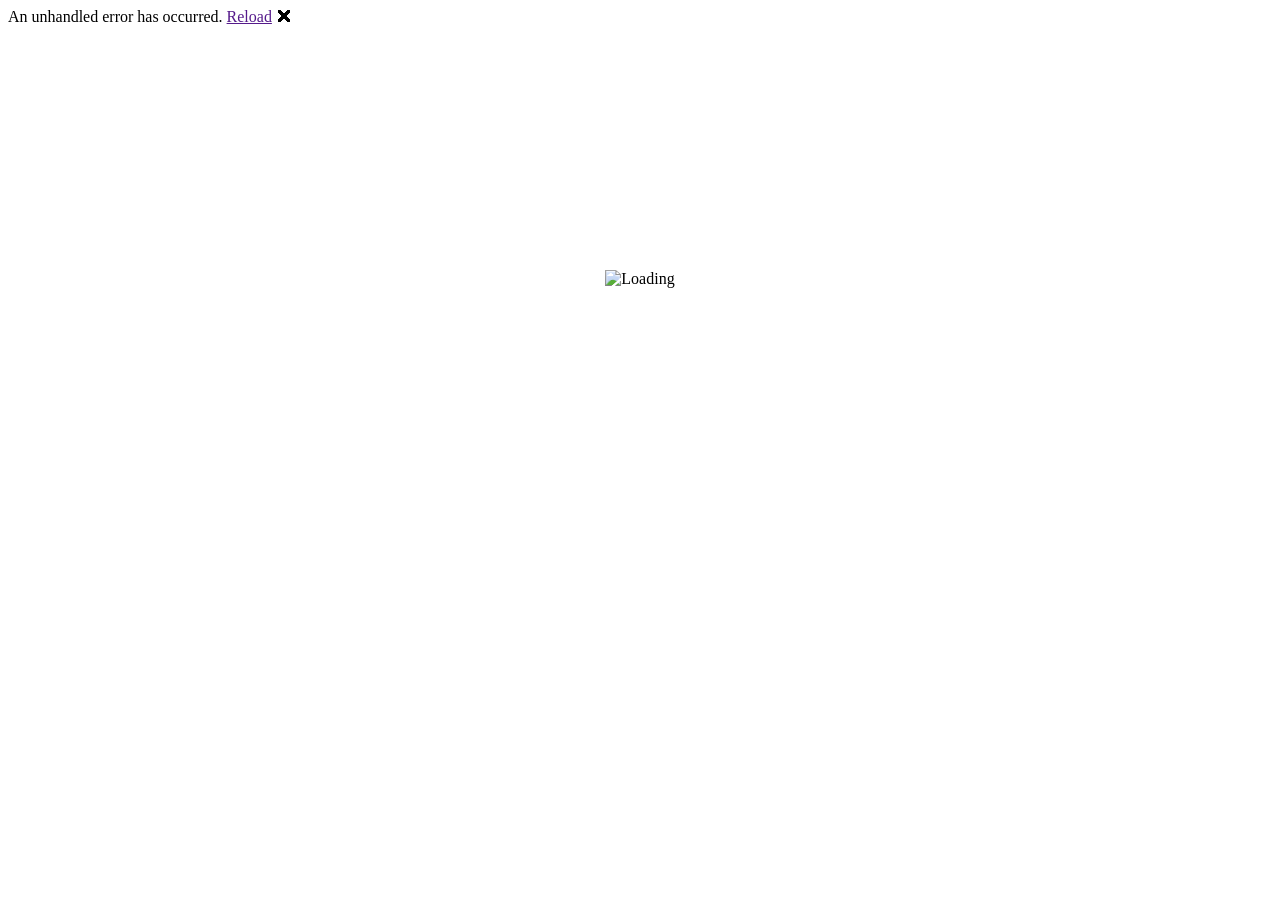
==== wwwroot/index.html @ 27422520 "feat(design-system): v1 dark theme, tokens, Inter, bottom nav + central FAB - HealthspanTheme: full " ====
<!DOCTYPE html>
<html>

<head>
    <meta charset="utf-8" />
    <meta name="viewport" content="width=device-width, initial-scale=1.0, viewport-fit=cover" />
    <title>healthspan_fe_wasm_pwa</title>
    <base href="/" />
    <!-- Design system v1 (docs/design/DESIGN.md §2): Inter 400-800. -->
    <link rel="preconnect" href="https://fonts.googleapis.com" />
    <link rel="preconnect" href="https://fonts.gstatic.com" crossorigin />
    <link href="https://fonts.googleapis.com/css2?family=Inter:wght@400;500;600;700;800&display=swap" rel="stylesheet" />
    <link href="_content/MudBlazor/MudBlazor.min.css" rel="stylesheet" />
        <link href="manifest.json" rel="manifest" />
        <link rel="apple-touch-icon" sizes="512x512" href="icon-512.png" />
        <link href="css/app.css" rel="stylesheet" />
</head>

<body>
  <div id="app">
    <div style="position:absolute; top:30vh; left:0; right:0; text-align:center">
      <div id="loadingAnimation" style="width:100px; height:100px; margin:auto;">
        <img src="icon-512.png" alt="Loading" style="width:100%; height:100%;">
      </div>
    </div>
  </div>

    <div id="blazor-error-ui">
        An unhandled error has occurred.
        <a href="" class="reload">Reload</a>
        <a class="dismiss">🗙</a>
    </div>
    <script src="_framework/blazor.webassembly.js"></script>
    <script src="_content/MudBlazor/MudBlazor.min.js"></script>
    <script type="module">
        import sqlite3InitModule from './js/sqlite/sqlite3-api.mjs';
        globalThis.sqlite3InitModule = sqlite3InitModule;
    </script>
    <script src="js/sqlite/offline-db.js"></script>
    <script src="https://accounts.google.com/gsi/client" async defer></script>
    <script src="js/googleAuth.js"></script>
    <script src="js/app.js"></script>
    <script>navigator.serviceWorker.register('service-worker.js');</script>
</body>

</html>
---- wwwroot/css/app.css ----
/* ── Design Tokens — Design System v1 (docs/design/DESIGN.md §1) ───────── */
:root {
  /* v1 palette (dark-only, single accent) */
  --hs-canvas: #0E1116;
  --hs-card: #161B22;
  --hs-input: #1F2630;
  --hs-raised: #283040;
  --hs-border: #262C36;
  --hs-accent: #1E6FFF;
  --hs-accent-soft: #14233F;
  --hs-done: #2FBF71;
  --hs-pr: #F5B83D;
  --hs-err: #F1545B;
  --hs-t1: #F2F4F8;
  --hs-t2: #A9B1BE;
  --hs-t3: #78818F;

  /* Legacy aliases → v1. Existing component CSS keeps reading these names;
     they now resolve to the v1 palette so one source of truth drives all. */
  --hs-color-primary: var(--mud-palette-primary);
  --hs-color-primary-strong: var(--mud-palette-primary);
  --hs-color-primary-soft: var(--hs-accent-soft);
  --hs-color-secondary: var(--mud-palette-primary);
  --hs-color-secondary-strong: var(--mud-palette-primary);
  --hs-color-success: var(--mud-palette-success);
  --hs-color-warning: var(--mud-palette-warning);
  --hs-color-danger: var(--mud-palette-error);
  --hs-color-info: var(--mud-palette-primary);
  --hs-color-ink: var(--mud-palette-text-primary);
  --hs-color-muted: var(--mud-palette-text-secondary);
  --hs-color-surface: var(--mud-palette-surface);
  --hs-color-background: var(--mud-palette-background);
  --hs-color-border: var(--mud-palette-lines-default);

  --hs-font-family: "Inter", system-ui, -apple-system, BlinkMacSystemFont, "Segoe UI", sans-serif;
  --hs-font-size-sm: 0.875rem;
  --hs-font-size-base: 1rem;
  --hs-font-size-lg: 1.125rem;
  --hs-line-height-compact: 1.25;
  --hs-line-height-body: 1.5;

  /* Radii ladder (DESIGN.md §2): input/chip 8 · card 14 · hero 20 */
  --hs-radius-sm: 8px;
  --hs-radius-input: 8px;
  --hs-radius-button: 10px;
  --hs-radius-card: 14px;
  --hs-radius-panel: 14px;
  --hs-radius-chip: 8px;
  --hs-radius-hero: 20px;

  --hs-space-1: 4px;
  --hs-space-2: 8px;
  --hs-space-3: 12px;
  --hs-space-4: 16px;
  --hs-space-5: 24px;
  --hs-space-6: 32px;
  --hs-space-7: 48px;

  /* No drop shadows in v1 (DESIGN.md §2): depth = surface ladder + 1px border.
     The only elevation allowed is the bottom-sheet scrim. */
  --hs-shadow-card: none;
  --hs-shadow-panel: none;
  --hs-shadow-card-main: none;
  --hs-shadow-sheet: 0 -12px 32px rgba(0, 0, 0, 0.6);
  --hs-shadow-focus: 0 0 0 3px rgba(30, 111, 255, 0.35);

  --hs-content-max: 1280px;
  --hs-touch-target: 44px;
  --hs-topbar-height: 52px;
  --hs-sidebar-width: 264px;
  --hs-bottom-nav-height: 68px;

  /* Legacy aliases: sticky offsets in existing pages read these names; they
     now resolve to the v1 shell bars so sticky elements clear them. */
  --hs-appbar-height: var(--hs-topbar-height);
  --hs-mobile-nav-height: var(--hs-bottom-nav-height);
  --hs-transition-fast: 160ms ease;
}

html {
  font-family: var(--hs-font-family);
}

/* DESIGN.md §2: tabular numbers everywhere — stats, sets, weights align. */
body {
  font-variant-numeric: tabular-nums;
}

:where(a, button, input, select, textarea, [role="button"], [tabindex]:not([tabindex="-1"])):focus-visible {
  outline: 2px solid var(--mud-palette-primary);
  outline-offset: 3px;
  border-radius: var(--hs-radius-sm);
  box-shadow: var(--hs-shadow-focus);
}

/* MudBlazor draws the accessible focus state on the outlined container. */
.mud-input-slot:focus-visible {
  outline: none;
  box-shadow: none;
}

@media (prefers-reduced-motion: reduce) {
  *,
  *::before,
  *::after {
    scroll-behavior: auto !important;
    animation-duration: 0.01ms !important;
    animation-iteration-count: 1 !important;
    transition-duration: 0.01ms !important;
  }
}

/* ── Touch target baseline (WCAG 2.5.5 / Apple HIG) ─────────────────────── */
/* Every control a user taps inside the app bar, page shells and toolbars gets a
   44px hit area. Compact visuals stay compact only where nothing is tappable
   (display chips, meta text). Component rules below may raise a target, never
   shrink one below this baseline. */
.hs-topbar :is(.mud-button-root, .mud-icon-button),
.hs-bottom-nav :is(.mud-button-root, .mud-icon-button, a, button),
.hs-sidebar :is(.mud-button-root, .mud-icon-button, .mud-nav-link),
.hs-settable :is(.mud-button-root, .mud-icon-button, button, input),
.hs-page-shell :is(.mud-button-root, .mud-icon-button, .mud-chip-close-button),
.hs-health-shell :is(.mud-button-root, .mud-icon-button, .mud-chip-close-button),
.hs-page-toolbar :is(.mud-button-root, .mud-icon-button, .mud-chip-close-button),
.hs-login-layout :is(.mud-button-root, .mud-icon-button, .mud-chip-close-button) {
  min-width: var(--hs-touch-target);
  min-height: var(--hs-touch-target);
}

/* MudBlazor sizes the input element with content-box (height + padding), so a bare
   min-height would stack 44px on top of the padding. Only the dense fields — the ones
   that actually render under 44px — get switched to border-box; roomier fields already
   clear the baseline and must not be squeezed. */
.hs-page-shell .mud-input > .mud-input-root.mud-input-root-margin-dense,
.hs-health-shell .mud-input > .mud-input-root.mud-input-root-margin-dense,
.hs-login-layout .mud-input > .mud-input-root.mud-input-root-margin-dense {
  box-sizing: border-box;
  min-height: var(--hs-touch-target);
}

/* A closable chip is a tap target (its close button), so the chip grows with it. */
.hs-page-shell .mud-chip:has(.mud-chip-close-button),
.hs-health-shell .mud-chip:has(.mud-chip-close-button) {
  min-height: var(--hs-touch-target);
}

/* Numeric steppers are a fine-pointer affordance: two 20px buttons stacked inside
   a 44px field can never each reach 44px. On touch, the field itself is the target. */
@media (pointer: coarse) {
  .mud-input-control.mud-input-number-control .mud-input-numeric-spin {
    display: none;
  }
}

/* ── Application shell and shared page primitives ───────────────────────── */
/* ── App shell — Design System v1 (DESIGN.md §4) ───────────────────────── */
/* Mobile-first: topbar + bottom nav (5 slots, central FAB). At ≥1000px the
   bottom nav is replaced by a fixed left sidebar with the same destinations. */
.hs-shell {
  min-height: 100dvh;
  display: flex;
  flex-direction: column;
}

.hs-topbar {
  position: sticky;
  top: 0;
  z-index: 1100;
  display: flex;
  align-items: center;
  gap: var(--hs-space-2);
  min-height: var(--hs-topbar-height);
  padding: var(--hs-space-2) var(--hs-space-4);
  border-bottom: 1px solid var(--hs-border);
  background: rgba(14, 17, 22, 0.92);
  backdrop-filter: blur(12px);
  -webkit-backdrop-filter: blur(12px);
}

.hs-topbar-brand {
  color: var(--hs-t1) !important;
  font-weight: 800 !important;
  letter-spacing: -0.02em;
}

.hs-sidebar {
  display: none;
}

.hs-sidebar-brand {
  display: flex;
  align-items: center;
  gap: var(--hs-space-3);
  padding: var(--hs-space-5) var(--hs-space-4) var(--hs-space-3);
}

.hs-sidebar-cta {
  margin: 0 var(--hs-space-4) var(--hs-space-2);
  border-radius: var(--hs-radius-button) !important;
  font-weight: 700 !important;
}

.hs-brand-mark {
  width: 38px;
  height: 38px;
  display: grid;
  place-items: center;
  flex: 0 0 auto;
  border-radius: 12px;
  background: var(--hs-accent);
  color: #fff;
  font-size: 1.05rem;
  font-weight: 800;
}

.hs-brand-name {
  font-weight: 750 !important;
  letter-spacing: -0.02em;
}

.hs-brand-caption {
  color: var(--mud-palette-text-secondary);
}

.hs-nav-menu {
  padding: var(--hs-space-2) var(--hs-space-3) var(--hs-space-5);
}

.hs-nav-menu .mud-nav-link {
  min-height: 44px;
  margin: 2px 0;
  border-radius: 12px;
}

.hs-nav-menu .mud-nav-link.active {
  font-weight: 700;
}

.hs-main-content {
  min-height: 100vh;
}

.hs-app-content {
  width: 100%;
  max-width: var(--hs-content-max);
  padding-top: var(--hs-space-6);
  padding-bottom: var(--hs-space-7);
}

.hs-page-shell {
  width: 100%;
  display: flex;
  flex-direction: column;
  gap: var(--hs-space-5);
}

.hs-page-shell-narrow {
  max-width: 860px;
  margin: 0 auto;
}

.hs-page-header {
  display: flex;
  align-items: center;
  justify-content: space-between;
  gap: var(--hs-space-5);
  padding: 0;
}

.hs-page-header-copy {
  min-width: 0;
}

.hs-page-title {
  margin: 0;
  color: var(--mud-palette-text-primary);
  font-size: clamp(1.35rem, 2.2vw, 1.75rem);
  font-weight: 720;
  letter-spacing: -0.025em;
  line-height: var(--hs-line-height-compact);
}

.hs-native-page-title {
  margin: 0;
  color: var(--mud-palette-text-primary);
  font-size: clamp(1.65rem, 3vw, 2.15rem);
  font-weight: 760;
  letter-spacing: -0.035em;
  line-height: 1.08;
}

.hs-page-header-actions {
  display: flex;
  flex: 0 0 auto;
  align-items: center;
  gap: var(--hs-space-2);
}

.hs-surface {
  border: 1px solid var(--hs-color-border);
  border-radius: var(--hs-radius-card) !important;
  background: var(--hs-color-surface);
  box-shadow: var(--hs-shadow-card);
}

.hs-form-surface {
  padding: var(--hs-space-5);
}

.hs-form-primary-action {
  margin: var(--hs-space-4) var(--hs-space-2) 0;
}

.hs-toolbar {
  display: flex;
  align-items: center;
  gap: var(--hs-space-2);
  padding: var(--hs-space-3) var(--hs-space-4);
  flex-wrap: wrap;
  border: 1px solid var(--hs-color-border);
  border-radius: var(--hs-radius-card);
  background: var(--hs-color-surface);
}

.hs-detail-page-title {
  max-width: 100%;
  overflow: hidden;
  text-overflow: ellipsis;
  white-space: nowrap;
}

.hs-visually-hidden {
  position: absolute !important;
  width: 1px !important;
  height: 1px !important;
  padding: 0 !important;
  margin: -1px !important;
  overflow: hidden !important;
  clip: rect(0, 0, 0, 0) !important;
  white-space: nowrap !important;
  border: 0 !important;
}

/* ── Bottom nav + FAB (mobile-first, DESIGN.md §4) ──────────────────────── */
.hs-bottom-nav {
  position: fixed;
  right: 0;
  bottom: 0;
  left: 0;
  z-index: 1200;
  display: grid;
  grid-template-columns: repeat(5, minmax(0, 1fr));
  align-items: end;
  min-height: calc(var(--hs-bottom-nav-height) + env(safe-area-inset-bottom));
  padding: 6px 8px max(6px, env(safe-area-inset-bottom));
  border-top: 1px solid var(--hs-border);
  background: rgba(14, 17, 22, 0.92);
  backdrop-filter: blur(12px);
  -webkit-backdrop-filter: blur(12px);
}

.hs-bottom-nav-link {
  display: flex;
  min-width: 0;
  min-height: var(--hs-touch-target);
  align-items: center;
  justify-content: center;
  flex-direction: column;
  gap: 2px;
  border-radius: 12px;
  color: var(--hs-t2);
  font-size: 0.7rem;
  font-weight: 650;
  text-decoration: none;
}

.hs-bottom-nav-link.active {
  color: var(--hs-accent);
}

.hs-fab {
  width: 46px;
  height: 46px;
  margin: 0 auto -14px;
  display: flex;
  align-items: center;
  justify-content: center;
  border: 0;
  border-radius: 14px;
  background: var(--hs-accent);
  color: #fff;
  cursor: pointer;
  box-shadow: 0 0 18px rgba(30, 111, 255, 0.45);
}

/* Green FAB variant for "Finalizar" actions (DESIGN.md §4). */
.hs-fab.hs-fab-done {
  background: var(--hs-done);
  box-shadow: 0 0 18px rgba(47, 191, 113, 0.4);
}

/* ── Hero metric (DESIGN.md §2): 76/800 tracking -3 + micro-label ──────── */
.hs-hero {
  display: flex;
  flex-direction: column;
  gap: var(--hs-space-1);
}

.hs-hero-value {
  font-size: 4.75rem;
  line-height: 1;
  font-weight: 800;
  letter-spacing: -0.045em;
  color: var(--hs-t1);
}

.hs-hero-label {
  font-size: 0.69rem;
  font-weight: 700;
  letter-spacing: 0.1em;
  text-transform: uppercase;
  color: var(--hs-t2);
}

/* ── Set table (DESIGN.md §3): Serie | Anterior | Reps/kg | ✓ ──────────── */
.hs-settable {
  width: 100%;
  border-collapse: collapse;
}

.hs-settable th {
  padding: var(--hs-space-2);
  border-bottom: 1px solid var(--hs-border);
  color: var(--hs-t3);
  font-size: 0.69rem;
  font-weight: 700;
  letter-spacing: 0.1em;
  text-transform: uppercase;
  text-align: left;
}

.hs-settable td {
  padding: var(--hs-space-1) var(--hs-space-2);
  border-bottom: 1px solid var(--hs-border);
  color: var(--hs-t1);
}

.hs-settable-prev {
  color: var(--hs-t3);
  font-size: 0.78rem;
}

.hs-settable-cell {
  min-height: var(--hs-touch-target);
  padding: 8px 10px;
  border: 1px solid var(--hs-border);
  border-radius: var(--hs-radius-input);
  background: var(--hs-input);
  color: var(--hs-t1);
  font: inherit;
}

/* Completed row: done wash 10% + done text (DESIGN.md §3). */
.hs-settable-row-done td {
  background: color-mix(in srgb, var(--hs-done) 10%, transparent);
  color: var(--hs-done);
}

.hs-settable-row-done .hs-settable-prev {
  color: color-mix(in srgb, var(--hs-done) 70%, var(--hs-t3));
}

.hs-main-content {
  padding-bottom: calc(84px + env(safe-area-inset-bottom));
}

@media (max-width: 768px) {
  .hs-app-content {
    padding-top: calc(var(--hs-space-3) + env(safe-area-inset-top));
    padding-left: var(--hs-space-3);
    padding-right: var(--hs-space-3);
  }

  .hs-page-header {
    align-items: flex-start;
    flex-wrap: wrap;
    gap: var(--hs-space-3);
    padding: 0 var(--hs-space-1);
  }

  .hs-page-header-title-only,
  .hs-page-header-with-actions .hs-page-header-copy {
    position: absolute !important;
    width: 1px !important;
    height: 1px !important;
    padding: 0 !important;
    margin: -1px !important;
    overflow: hidden !important;
    clip: rect(0, 0, 0, 0) !important;
    white-space: nowrap !important;
    border: 0 !important;
  }

  .hs-page-header-with-actions {
    justify-content: flex-end;
    width: 100%;
  }

  .hs-native-page-title {
    font-size: 1.45rem;
  }

  .hs-form-surface {
    padding: var(--hs-space-3);
  }

  .hs-form-primary-action {
    position: sticky;
    bottom: 76px;
    z-index: 5;
    margin: var(--hs-space-4) 0 0;
    padding: var(--hs-space-2) 0;
    background: var(--mud-palette-surface);
  }
}

/* ── Desktop shell: sidebar replaces bottom nav at ≥1000px ──────────────── */
@media (min-width: 1000px) {
  .hs-shell {
    display: grid;
    grid-template-columns: var(--hs-sidebar-width) minmax(0, 1fr);
    grid-template-rows: auto minmax(0, 1fr);
  }

  .hs-sidebar {
    grid-row: 1 / 3;
    grid-column: 1;
    display: flex;
    flex-direction: column;
    position: sticky;
    top: 0;
    height: 100dvh;
    border-right: 1px solid var(--hs-border);
    background: var(--hs-card);
    overflow-y: auto;
  }

  .hs-topbar {
    grid-column: 2;
  }

  .hs-main-content {
    grid-column: 2;
    padding-bottom: var(--hs-space-6);
  }

  .hs-bottom-nav {
    display: none;
  }
}

/* ── Loading & Empty State Components ──────────────────────────────────── */
.hs-empty-state,
.hs-error-state {
  display: flex;
  flex-direction: column;
  align-items: center;
  justify-content: center;
  gap: var(--hs-space-2);
  min-height: 180px;
  padding: var(--hs-space-7) var(--hs-space-4);
  text-align: center;
}

.hs-loading-state {
  display: flex;
  flex-direction: column;
  align-items: center;
  justify-content: center;
  min-height: 180px;
  padding: var(--hs-space-6);
}

.hs-state-icon {
  color: var(--hs-color-muted);
  font-size: 3rem !important;
  opacity: 0.65;
}

.hs-error-state .hs-state-icon {
  color: var(--hs-color-danger);
  opacity: 1;
}

.hs-state-copy {
  max-width: 52ch;
  color: var(--hs-color-muted);
}

/* Workout-based training history */
.hs-workout-history-summary {
  color: var(--hs-color-muted);
  font-size: var(--hs-font-size-sm);
}

.hs-workout-history-list {
  display: flex;
  flex-direction: column;
  gap: var(--hs-space-3);
  width: 100%;
}

.hs-workout-session-card {
  overflow: hidden;
  transition:
    border-color var(--hs-transition-fast),
    box-shadow var(--hs-transition-fast);
}

.hs-workout-session-card.is-expanded {
  border-color: color-mix(in srgb, var(--mud-palette-primary) 42%, var(--hs-color-border));
  box-shadow: var(--hs-shadow-panel);
}

.hs-workout-session-toggle {
  width: 100%;
  min-height: 88px;
  display: grid;
  grid-template-columns: minmax(0, 1fr) auto;
  grid-template-rows: auto auto;
  align-items: center;
  gap: var(--hs-space-2) var(--hs-space-3);
  padding: var(--hs-space-4);
  border: 0;
  background: transparent;
  color: inherit;
  font: inherit;
  text-align: left;
  cursor: pointer;
}

.hs-workout-date-block,
.hs-workout-summary-block {
  min-width: 0;
  display: flex;
  flex-direction: column;
  gap: var(--hs-space-1);
}

.hs-workout-date {
  color: var(--hs-color-ink);
  font-size: var(--hs-font-size-lg);
  font-weight: 720;
  letter-spacing: -0.015em;
}

.hs-workout-type,
.hs-workout-metrics,
.hs-workout-exercise-prescription,
.hs-workout-exercise-muscles {
  color: var(--hs-color-muted);
  font-size: var(--hs-font-size-sm);
}

.hs-workout-metrics,
.hs-workout-muscles {
  display: flex;
  align-items: center;
  flex-wrap: wrap;
  gap: var(--hs-space-2);
}

.hs-workout-muscle-chip {
  display: inline-flex;
  align-items: center;
  min-height: 24px;
  padding: 2px 9px;
  border-radius: var(--hs-radius-chip);
  background: color-mix(in srgb, var(--mud-palette-secondary) 12%, transparent);
  color: var(--mud-palette-secondary);
  font-size: 0.75rem;
  font-weight: 650;
}

.hs-workout-expand-icon {
  grid-column: 2;
  grid-row: 1 / span 2;
  color: var(--hs-color-muted);
}

.hs-workout-detail {
  border-top: 1px solid var(--hs-color-border);
  background: color-mix(in srgb, var(--hs-color-background) 58%, transparent);
}

.hs-workout-detail .hs-loading-state {
  min-height: 120px;
  padding: var(--hs-space-4);
}

.hs-workout-exercise-list {
  display: flex;
  flex-direction: column;
}

.hs-workout-exercise-row {
  min-height: 72px;
  display: flex;
  align-items: center;
  justify-content: space-between;
  gap: var(--hs-space-3);
  padding: var(--hs-space-3) var(--hs-space-4);
}

.hs-workout-exercise-row + .hs-workout-exercise-row {
  border-top: 1px solid var(--hs-color-border);
}

.hs-workout-exercise-copy {
  min-width: 0;
  display: flex;
  flex-direction: column;
  gap: 2px;
}

.hs-workout-exercise-name {
  color: var(--hs-color-ink);
  font-weight: 680;
}

.hs-workout-exercise-muscles {
  font-size: 0.75rem;
}

.hs-workout-exercise-actions {
  display: flex;
  gap: var(--hs-space-1);
  flex: 0 0 auto;
}

.hs-workout-edit-link,
.hs-workout-progression-link {
  width: var(--hs-touch-target);
  height: var(--hs-touch-target);
  display: grid;
  place-items: center;
  flex: 0 0 auto;
  border-radius: 50%;
  color: var(--mud-palette-primary);
  text-decoration: none;
}

.hs-workout-edit-link {
  color: var(--mud-palette-secondary);
}

.hs-workout-edit-link:hover {
  background: color-mix(in srgb, var(--mud-palette-secondary) 10%, transparent);
}

.hs-workout-progression-link:hover {
  background: color-mix(in srgb, var(--mud-palette-primary) 10%, transparent);
}

.hs-workout-detail-empty,
.hs-workout-detail-error {
  margin: 0;
  padding: var(--hs-space-4);
  color: var(--hs-color-muted);
}

.hs-workout-detail-error {
  display: flex;
  align-items: center;
  justify-content: space-between;
  gap: var(--hs-space-3);
  color: var(--hs-color-danger);
}

.hs-workout-detail-actions {
  display: flex;
  flex-wrap: wrap;
  justify-content: flex-end;
  gap: var(--hs-space-2);
  padding: var(--hs-space-2) var(--hs-space-4) var(--hs-space-3);
  border-top: 1px solid var(--hs-color-border);
}

.hs-workout-action {
  min-width: var(--hs-touch-target);
  min-height: var(--hs-touch-target);
  display: inline-flex;
  align-items: center;
  justify-content: center;
  padding: 0 var(--hs-space-3);
  border: 0;
  border-radius: var(--hs-radius-sm);
  background: transparent;
  color: var(--mud-palette-primary);
  font: inherit;
  font-weight: 650;
  text-decoration: none;
  cursor: pointer;
}

.hs-workout-action:hover {
  background: color-mix(in srgb, var(--mud-palette-primary) 9%, transparent);
}

.hs-workout-action.is-danger {
  color: var(--hs-color-danger);
}

.hs-workout-action.is-danger:hover {
  background: color-mix(in srgb, var(--hs-color-danger) 9%, transparent);
}

.hs-workout-status {
  color: var(--hs-color-success);
  font-size: var(--hs-font-size-sm);
}

.hs-workout-load-more {
  display: flex;
  flex-direction: column;
  align-items: center;
  gap: var(--hs-space-2);
  padding: var(--hs-space-2) 0 var(--hs-space-4);
}

.hs-workout-load-error {
  color: var(--hs-color-danger);
  font-size: var(--hs-font-size-sm);
}

.hs-workout-sheet-backdrop {
  position: fixed;
  inset: 0;
  z-index: 1500;
  display: flex;
  align-items: flex-end;
  justify-content: center;
  background: rgba(8, 26, 38, 0.52);
}

.hs-workout-sheet {
  width: 100%;
  max-height: min(90vh, 620px);
  overflow-y: auto;
  padding: var(--hs-space-3) var(--hs-space-4)
    calc(var(--hs-space-4) + env(safe-area-inset-bottom));
  border-radius: var(--hs-radius-panel) var(--hs-radius-panel) 0 0;
  background: var(--hs-color-surface);
  box-shadow: var(--hs-shadow-panel);
}

.hs-workout-sheet h2 {
  margin: var(--hs-space-2) 0 var(--hs-space-4);
  color: var(--hs-color-ink);
  font-size: var(--hs-font-size-xl);
}

.hs-workout-sheet-handle {
  width: 40px;
  height: 4px;
  margin: 0 auto;
  border-radius: var(--hs-radius-chip);
  background: var(--hs-color-border);
}

.hs-workout-sheet-fields {
  display: grid;
  gap: var(--hs-space-2);
}

.hs-workout-sheet-fields label {
  margin-top: var(--hs-space-2);
  color: var(--hs-color-muted);
  font-size: var(--hs-font-size-sm);
  font-weight: 650;
}

.hs-workout-sheet-input {
  width: 100%;
  min-height: var(--hs-touch-target);
  padding: 0 var(--hs-space-3);
  border: 1px solid var(--hs-color-border);
  border-radius: var(--hs-radius-sm);
  background: var(--hs-color-background);
  color: var(--hs-color-ink);
  font: inherit;
}

.hs-workout-sheet-copy {
  margin: 0 0 var(--hs-space-4);
  color: var(--hs-color-muted);
}

.hs-workout-sheet-error,
.hs-workout-sheet-fields .validation-message {
  margin: var(--hs-space-2) 0 0;
  color: var(--hs-color-danger);
  font-size: var(--hs-font-size-sm);
}

.hs-workout-sheet-actions {
  display: grid;
  grid-template-columns: 1fr 1fr;
  gap: var(--hs-space-3);
  margin-top: var(--hs-space-5);
}

.hs-workout-duplicate-exercises {
  display: grid;
  gap: var(--hs-space-2);
  margin-top: var(--hs-space-4);
}

.hs-workout-duplicate-all,
.hs-workout-duplicate-exercise {
  display: flex;
  align-items: center;
  gap: var(--hs-space-3);
  min-height: var(--hs-touch-target);
  padding: var(--hs-space-2) var(--hs-space-3);
  border: 1px solid var(--hs-color-border);
  border-radius: var(--hs-radius-sm);
  font-size: var(--hs-font-size-sm);
}

.hs-workout-duplicate-all {
  font-weight: 650;
}

.hs-workout-duplicate-exercise .hs-workout-exercise-prescription {
  margin-left: auto;
  color: var(--hs-color-muted);
}

.hs-workout-sheet-button {
  min-height: var(--hs-touch-target);
  padding: 0 var(--hs-space-3);
  border: 1px solid var(--hs-color-border);
  border-radius: var(--hs-radius-sm);
  background: transparent;
  color: var(--hs-color-ink);
  font: inherit;
  font-weight: 680;
  cursor: pointer;
}

.hs-workout-sheet-button.is-primary {
  border-color: var(--mud-palette-primary);
  background: var(--mud-palette-primary);
  color: var(--mud-palette-primary-text);
}

.hs-workout-sheet-button.is-danger {
  border-color: var(--hs-color-danger);
  background: var(--hs-color-danger);
  color: var(--mud-palette-error-text);
}

.hs-workout-sheet-button:disabled {
  cursor: wait;
  opacity: 0.62;
}

@media (min-width: 769px) {
  .hs-workout-history-list,
  .hs-workout-history-summary,
  .hs-workout-status,
  .hs-workout-load-more {
    max-width: 920px;
    margin-right: auto;
    margin-left: auto;
  }

  .hs-workout-session-toggle {
    grid-template-columns: minmax(180px, 0.7fr) minmax(280px, 1.3fr) auto;
    grid-template-rows: auto;
    padding: var(--hs-space-4) var(--hs-space-5);
  }

  .hs-workout-summary-block {
    flex-direction: row;
    align-items: center;
    justify-content: space-between;
    gap: var(--hs-space-4);
  }

  .hs-workout-expand-icon {
    grid-column: 3;
    grid-row: 1;
  }

  .hs-workout-exercise-row {
    padding-right: var(--hs-space-5);
    padding-left: var(--hs-space-5);
  }

  .hs-workout-sheet-backdrop {
    align-items: center;
    padding: var(--hs-space-5);
  }

  .hs-workout-sheet {
    max-width: 440px;
    padding: var(--hs-space-4) var(--hs-space-5) var(--hs-space-5);
    border-radius: var(--hs-radius-panel);
  }

  .hs-workout-sheet-handle {
    display: none;
  }
}

/* Exercise details */
.hs-exercise-detail-tabs {
  display: flex;
  width: 100%;
  overflow-x: auto;
  border-bottom: 1px solid var(--hs-color-border);
  scrollbar-width: none;
}

.hs-exercise-detail-tabs::-webkit-scrollbar {
  display: none;
}

.hs-exercise-detail-tab {
  min-width: max-content;
  min-height: var(--hs-touch-target);
  flex: 1 0 auto;
  padding: 0 var(--hs-space-3);
  border: 0;
  border-bottom: 2px solid transparent;
  background: transparent;
  color: var(--hs-color-muted);
  font: inherit;
  font-size: var(--hs-font-size-sm);
  font-weight: 650;
  cursor: pointer;
}

.hs-exercise-detail-tab.is-active {
  border-bottom-color: var(--mud-palette-primary);
  color: var(--mud-palette-primary);
}

.hs-analysis-tag-filter {
  display: flex;
  align-items: center;
  gap: var(--hs-space-2);
  width: 100%;
  overflow-x: auto;
  padding: var(--hs-space-2) 0;
  scrollbar-width: none;
}

.hs-analysis-tag-filter::-webkit-scrollbar {
  display: none;
}

.hs-analysis-tag-filter > span {
  color: var(--hs-color-muted);
  font-size: 0.75rem;
  font-weight: 650;
}

.hs-analysis-tag-filter button {
  min-width: max-content;
  min-height: 36px;
  padding: 0 var(--hs-space-3);
  border: 1px solid var(--hs-color-border);
  border-radius: var(--hs-radius-chip);
  background: var(--hs-color-surface);
  color: var(--hs-color-muted);
  font: inherit;
  font-size: var(--hs-font-size-sm);
  cursor: pointer;
}

.hs-analysis-tag-filter button.is-active {
  border-color: var(--mud-palette-primary);
  background: color-mix(in srgb, var(--mud-palette-primary) 10%, var(--hs-color-surface));
  color: var(--mud-palette-primary);
  font-weight: 700;
}

.hs-exercise-detail-content,
.hs-exercise-detail-section {
  width: 100%;
}

.hs-exercise-detail-section {
  display: flex;
  flex-direction: column;
  gap: var(--hs-space-3);
}

.hs-exercise-detail-section > .hs-empty-state,
.hs-exercise-detail-section > .hs-error-state {
  min-height: 260px;
}

.hs-exercise-kpi-grid {
  display: grid;
  grid-template-columns: repeat(2, minmax(0, 1fr));
  gap: var(--hs-space-3);
}

.hs-exercise-kpi {
  min-height: 96px;
  display: flex;
  flex-direction: column;
  justify-content: center;
  gap: var(--hs-space-1);
  padding: var(--hs-space-3);
  border: 1px solid var(--hs-color-border);
  text-align: left;
}

button.hs-exercise-kpi {
  width: 100%;
  color: inherit;
  font: inherit;
  cursor: pointer;
}

.hs-exercise-kpi.is-action {
  border-color: color-mix(in srgb, var(--mud-palette-primary) 40%, var(--hs-color-border));
}

.hs-exercise-kpi strong {
  overflow: hidden;
  color: var(--hs-color-ink);
  font-size: var(--hs-font-size-lg);
  text-overflow: ellipsis;
}

.hs-exercise-kpi span,
.hs-exercise-related-label {
  color: var(--hs-color-muted);
  font-size: 0.75rem;
}

.hs-exercise-overview-card {
  display: flex;
  flex-direction: column;
  gap: var(--hs-space-3);
  padding: var(--hs-space-4);
}

.hs-exercise-overview-card p {
  margin: 0;
  color: var(--hs-color-muted);
}

.hs-exercise-overview-line {
  display: flex;
  align-items: flex-start;
  justify-content: space-between;
  gap: var(--hs-space-3);
}

.hs-exercise-overview-line span {
  color: var(--hs-color-muted);
  font-size: var(--hs-font-size-sm);
}

.hs-exercise-overview-line strong {
  max-width: 68%;
  color: var(--hs-color-ink);
  font-size: var(--hs-font-size-sm);
  text-align: right;
}

.hs-exercise-overview-tags {
  display: flex;
  flex-wrap: wrap;
  gap: var(--hs-space-2);
  padding-top: var(--hs-space-2);
  border-top: 1px solid var(--hs-color-border);
}

.hs-exercise-overview-tags span {
  padding: 4px 10px;
  border-radius: var(--hs-radius-chip);
  background: color-mix(in srgb, var(--mud-palette-secondary) 11%, transparent);
  color: var(--mud-palette-secondary);
  font-size: 0.75rem;
  font-weight: 650;
}

.hs-exercise-inline-error {
  display: flex;
  align-items: center;
  justify-content: space-between;
  gap: var(--hs-space-3);
  padding: var(--hs-space-3);
  border: 1px solid color-mix(in srgb, var(--hs-color-danger) 35%, var(--hs-color-border));
  border-radius: var(--hs-radius-sm);
  color: var(--hs-color-danger);
  font-size: var(--hs-font-size-sm);
}

.hs-exercise-inline-error button {
  min-height: var(--hs-touch-target);
  border: 0;
  background: transparent;
  color: inherit;
  font: inherit;
  font-weight: 700;
  cursor: pointer;
}

.hs-exercise-history-list,
.hs-exercise-related-list {
  display: flex;
  flex-direction: column;
  gap: var(--hs-space-2);
}

.hs-exercise-history-row {
  min-height: 72px;
  display: grid;
  grid-template-columns: minmax(0, 1fr) auto;
  gap: 2px var(--hs-space-3);
  align-items: center;
  padding: var(--hs-space-3) var(--hs-space-4);
  border: 1px solid var(--hs-color-border);
  border-radius: var(--hs-radius-card);
  background: var(--hs-color-surface);
  color: inherit;
  text-decoration: none;
}

a.hs-exercise-history-row:hover {
  border-color: color-mix(in srgb, var(--mud-palette-primary) 38%, var(--hs-color-border));
}

.hs-exercise-history-date {
  color: var(--hs-color-ink);
  font-weight: 680;
}

.hs-exercise-history-prescription {
  grid-column: 1;
  color: var(--hs-color-muted);
  font-size: var(--hs-font-size-sm);
}

.hs-exercise-history-tags {
  grid-column: 1;
  display: flex;
  flex-wrap: wrap;
  gap: var(--hs-space-1);
}

.hs-exercise-history-tags span,
.hs-training-tag-inline {
  color: var(--mud-palette-secondary);
  font-size: 0.75rem;
  font-weight: 650;
}

.hs-exercise-history-tags span::before,
.hs-training-tag-inline::before {
  content: "#";
}

.hs-exercise-history-rm {
  grid-column: 2;
  grid-row: 1 / span 3;
  color: var(--mud-palette-primary);
  font-size: var(--hs-font-size-sm);
  white-space: nowrap;
}

.hs-exercise-trend-card {
  min-height: 340px;
  overflow: hidden;
  padding: var(--hs-space-4) var(--hs-space-3) var(--hs-space-2);
  border: 1px solid var(--hs-color-border);
}

.hs-exercise-trend-header {
  display: flex;
  align-items: flex-start;
  justify-content: space-between;
  gap: var(--hs-space-3);
  padding: 0 var(--hs-space-1);
}

.hs-exercise-trend-header > div:first-child {
  min-width: 0;
  display: flex;
  flex-direction: column;
  gap: 2px;
}

.hs-exercise-trend-header span,
.hs-exercise-trend-header small {
  color: var(--hs-color-muted);
  font-size: 0.75rem;
}

.hs-exercise-trend-header strong {
  color: var(--hs-color-ink);
  font-size: var(--hs-font-size-lg);
}

.hs-exercise-trend-metrics {
  display: inline-flex;
  flex: 0 0 auto;
  padding: 3px;
  border: 1px solid var(--hs-color-border);
  border-radius: var(--hs-radius-chip);
  background: var(--hs-color-background);
}

.hs-exercise-trend-metrics button {
  min-height: 34px;
  padding: 0 var(--hs-space-3);
  border: 0;
  border-radius: var(--hs-radius-chip);
  background: transparent;
  color: var(--hs-color-muted);
  font: inherit;
  font-size: 0.75rem;
  font-weight: 650;
  cursor: pointer;
}

.hs-exercise-trend-metrics button.is-active {
  background: var(--hs-color-surface);
  box-shadow: var(--hs-shadow-card);
  color: var(--mud-palette-primary);
}

.hs-exercise-trend-latest {
  display: flex;
  align-items: baseline;
  gap: var(--hs-space-2);
  padding: var(--hs-space-3) var(--hs-space-1) 0;
  color: var(--hs-color-muted);
  font-size: 0.75rem;
}

.hs-exercise-trend-latest strong {
  color: var(--hs-color-ink);
  font-size: var(--hs-font-size-sm);
}

.hs-exercise-trend-empty {
  min-height: 230px;
  display: grid;
  place-items: center;
  padding: var(--hs-space-5);
  color: var(--hs-color-muted);
  font-size: var(--hs-font-size-sm);
  text-align: center;
}

@media (max-width: 420px) {
  .hs-exercise-trend-header {
    flex-direction: column;
  }

  .hs-exercise-trend-metrics {
    width: 100%;
  }

  .hs-exercise-trend-metrics button {
    flex: 1;
  }
}

.hs-exercise-related-card {
  min-height: 68px;
  display: flex;
  flex-direction: column;
  justify-content: center;
  gap: 2px;
  padding: var(--hs-space-3) var(--hs-space-4);
  border: 1px solid var(--hs-color-border);
  color: inherit;
  text-decoration: none;
}

.hs-exercise-related-card strong {
  color: var(--hs-color-ink);
}

.hs-exercise-related-card > span:last-child {
  color: var(--hs-color-muted);
  font-size: var(--hs-font-size-sm);
}

.hs-exercise-edit-error {
  margin: var(--hs-space-3) 0 0;
  padding: var(--hs-space-3);
  border: 1px solid color-mix(in srgb, var(--hs-color-danger) 35%, var(--hs-color-border));
  border-radius: var(--hs-radius-sm);
  color: var(--hs-color-danger);
  font-size: var(--hs-font-size-sm);
}

.hs-exercise-edit-actions {
  display: grid;
  grid-template-columns: repeat(2, minmax(0, 1fr));
  gap: var(--hs-space-3);
  margin-top: var(--hs-space-4);
}

.hs-exercise-edit-button {
  min-height: var(--hs-touch-target);
  padding: 0 var(--hs-space-3);
  border: 1px solid var(--hs-color-border);
  border-radius: var(--hs-radius-sm);
  background: transparent;
  color: var(--hs-color-ink);
  font: inherit;
  font-weight: 680;
  cursor: pointer;
}

.hs-exercise-edit-button.is-danger {
  border-color: color-mix(in srgb, var(--hs-color-danger) 55%, var(--hs-color-border));
  color: var(--hs-color-danger);
}

.hs-exercise-edit-button.is-danger-filled {
  border-color: var(--hs-color-danger);
  background: var(--hs-color-danger);
  color: var(--mud-palette-error-text);
}

.hs-exercise-edit-button:disabled {
  cursor: wait;
  opacity: 0.62;
}

.hs-exercise-delete-confirmation {
  margin-top: var(--hs-space-4);
  padding: var(--hs-space-4);
  border: 1px solid color-mix(in srgb, var(--hs-color-danger) 42%, var(--hs-color-border));
  border-radius: var(--hs-radius-card);
  background: color-mix(in srgb, var(--hs-color-danger) 5%, var(--hs-color-surface));
}

.hs-exercise-delete-confirmation h2 {
  margin: 0;
  color: var(--hs-color-ink);
  font-size: var(--hs-font-size-lg);
}

.hs-exercise-delete-confirmation p {
  margin: var(--hs-space-2) 0 0;
  color: var(--hs-color-muted);
  font-size: var(--hs-font-size-sm);
}

.hs-delete-confirmation {
  display: flex;
  align-items: center;
  justify-content: space-between;
  gap: var(--hs-space-4);
  margin-top: var(--hs-space-3);
  padding: var(--hs-space-3) var(--hs-space-4);
  border: 1px solid color-mix(in srgb, var(--hs-color-danger) 38%, var(--hs-color-border));
  border-radius: var(--hs-radius-card);
  background: color-mix(in srgb, var(--hs-color-danger) 5%, var(--hs-color-surface));
}

.hs-delete-confirmation-actions {
  display: flex;
  flex: 0 0 auto;
  align-items: center;
  gap: var(--hs-space-2);
}

@media (max-width: 600px) {
  .hs-delete-confirmation {
    align-items: stretch;
    flex-direction: column;
  }

  .hs-delete-confirmation-actions {
    justify-content: flex-end;
  }
}

.hs-training-tag-editor {
  width: 100%;
}

.hs-training-tag-preview {
  display: flex;
  flex-wrap: wrap;
  gap: var(--hs-space-2);
  margin: 0 var(--hs-space-2) var(--hs-space-2);
}

.hs-training-tag-preview span {
  padding: 3px 9px;
  border-radius: var(--hs-radius-chip);
  background: color-mix(in srgb, var(--mud-palette-secondary) 10%, transparent);
  color: var(--mud-palette-secondary);
  font-size: 0.75rem;
  font-weight: 650;
}

.hs-training-tag-preview span::before {
  content: "#";
}

.hs-training-tag-error {
  display: block;
  margin: 0 var(--hs-space-2) var(--hs-space-2);
  color: var(--hs-color-danger);
  font-size: 0.75rem;
}

@media (min-width: 769px) {
  .hs-exercise-detail-tabs,
  .hs-analysis-tag-filter,
  .hs-exercise-detail-content {
    max-width: 920px;
    margin-right: auto;
    margin-left: auto;
  }

  .hs-exercise-detail-tab {
    flex-basis: 25%;
  }

  .hs-exercise-kpi-grid {
    grid-template-columns: repeat(4, minmax(0, 1fr));
  }

  .hs-exercise-related-list {
    display: grid;
    grid-template-columns: repeat(2, minmax(0, 1fr));
  }
}

/* ── Exercise Cards (Exercises.razor) ───────────────────────────────────── */
.hs-exercise-grid {
  display: grid;
  grid-template-columns: repeat(auto-fill, minmax(280px, 1fr));
  gap: 12px;
  margin-bottom: 8px;
}

.hs-main-exercise-card {
  border-left: 4px solid #FFA000 !important;
  box-shadow: var(--hs-shadow-card-main) !important;
}

.hs-exercise-title {
  max-width: 70%;
  min-width: 0;
}

.hs-rep-chip {
  font-size: 0.78rem;
  height: 26px;
}

.hs-volume-chip {
  background-color: var(--hs-color-primary) !important;
  color: #fff !important;
}

/* ── Exercise Type Cards (ExerciseTypes.razor / ExerciseTypeGrid) ────────── */
.hs-et-shell {
  display: flex;
  flex-direction: column;
  gap: 18px;
}

.hs-et-toolbar {
  display: flex;
  flex-direction: column;
  gap: 10px;
  padding: 0;
}

.hs-et-toolbar-row {
  display: flex;
  align-items: center;
  justify-content: space-between;
  gap: 12px;
}

.hs-et-result-count {
  white-space: nowrap;
}

.hs-et-filter-toggle {
  min-width: 0 !important;
}

.hs-et-filters {
  display: grid;
  grid-template-columns: 1fr;
  gap: 10px;
  padding: 14px;
  border: 1px solid var(--mud-palette-lines-default);
  border-radius: 16px;
  background: var(--mud-palette-surface);
}

.hs-et-favourite-filter {
  align-self: center;
  margin: 0;
}

.hs-et-active-filters {
  display: flex;
  flex-wrap: wrap;
  align-items: center;
  gap: 8px;
}

.hs-et-search {
  margin: 0 !important;
}

.hs-et-search .mud-input-control {
  margin-top: 0;
}

.hs-et-search .mud-input-outlined {
  background: var(--mud-palette-surface);
  border-radius: 18px;
}

.hs-et-grid .mud-item {
  display: flex;
}

.hs-et-card {
  width: 100%;
  height: 100%;
  padding: 0 !important;
  overflow: hidden;
  cursor: pointer;
  border: 1px solid var(--mud-palette-lines-default);
  background: var(--mud-palette-surface);
  box-shadow: 0 12px 30px rgba(8, 36, 55, 0.1);
  transition: transform 0.18s ease, box-shadow 0.18s ease, border-color 0.18s ease;
}

.hs-et-card:hover {
  transform: translateY(-4px);
  box-shadow: 0 18px 42px rgba(8, 36, 55, 0.16);
  border-color: rgba(174, 29, 13, 0.18);
}

.hs-et-card:focus-visible {
  outline: 3px solid color-mix(in srgb, var(--mud-palette-primary) 48%, transparent);
  outline-offset: 3px;
}

.hs-et-card-media {
  position: relative;
}

.hs-et-card-photo {
  height: 190px;
  overflow: hidden;
  background-color: color-mix(in srgb, var(--mud-palette-primary) 8%, var(--mud-palette-surface));
  background-image: url('/icon-512.png');
  background-position: center;
  background-repeat: no-repeat;
  background-size: 64px;
}

/* Lazy-loaded card photo: only cards near the viewport fetch their remote image. */
.hs-et-card-photo img {
  display: block;
  width: 100%;
  height: 100%;
  object-fit: cover;
}

.hs-et-media-overlay {
  position: absolute;
  inset: 0;
  display: flex;
  flex-direction: column;
  justify-content: space-between;
  padding: 14px;
  background: linear-gradient(180deg, rgba(9, 23, 38, 0.08) 0%, rgba(9, 23, 38, 0.72) 100%);
  pointer-events: none;
}

.hs-et-media-top {
  display: flex;
  justify-content: flex-start;
}

.hs-et-muscle-pill,
.hs-et-type-pill {
  display: inline-flex;
  align-items: center;
  width: fit-content;
  max-width: 100%;
  padding: 6px 10px;
  border-radius: 999px;
  color: #fff;
  font-size: 0.78rem;
  font-weight: 600;
  line-height: 1.1;
  backdrop-filter: blur(10px);
}

.hs-et-muscle-pill {
  background: rgba(8, 36, 55, 0.48);
}

.hs-et-type-pill {
  background: rgba(174, 29, 13, 0.72);
}

.hs-et-card-content {
  display: flex;
  flex: 1 1 auto;
  flex-direction: column;
  gap: 14px;
  padding: 16px 16px 12px !important;
}

.hs-et-card-header {
  display: flex;
  gap: 12px;
  align-items: flex-start;
  justify-content: space-between;
}

.hs-et-card-title {
  margin: 0;
  min-width: 0;
  font-size: 1.08rem;
  font-weight: 700;
  line-height: 1.2;
  flex: 1 1 auto;
}

.hs-card-tags {
  display: flex;
  flex-wrap: wrap;
  gap: 8px;
  margin-top: 0;
}

.hs-card-tags .mud-chip-root {
  border-radius: 999px;
}

.hs-et-variation-block {
  display: flex;
  flex-direction: column;
  gap: 8px;
}

.hs-et-section-label {
  letter-spacing: 0.02em;
}

.hs-et-variation-tags .mud-chip-root {
  background: rgba(174, 29, 13, 0.08);
  border: 1px solid rgba(174, 29, 13, 0.14);
}

.hs-et-variation-toggle {
  min-width: var(--hs-touch-target) !important;
  min-height: var(--hs-touch-target) !important;
  padding-inline: 6px !important;
}

.hs-et-card-actions {
  display: flex;
  justify-content: flex-end;
  gap: 8px;
  align-items: center;
  padding: 0 16px 16px !important;
}

.hs-et-action-slot {
  display: flex;
  flex: 0 0 auto;
}

.hs-et-action-icon {
  border-radius: 12px !important;
}

.hs-et-card-menu .mud-button-root {
  min-width: var(--hs-touch-target);
  border-radius: 12px;
}

.hs-favourite-btn {
  padding: 4px !important;
  background: rgba(174, 29, 13, 0.08);
  border: 1px solid rgba(174, 29, 13, 0.12);
}

.hs-tag-more {
  opacity: 0.6;
}

/* ── Library pagination (ExerciseTypeGrid) ──────────────────────────────── */
.hs-et-pagination {
  display: flex;
  justify-content: center;
  margin-top: 20px;
}

.hs-et-pagination .mud-pagination-item button {
  min-width: var(--hs-touch-target);
  min-height: var(--hs-touch-target);
}

@media (min-width: 700px) {
  .hs-et-toolbar {
    flex-direction: row;
    align-items: center;
    justify-content: space-between;
  }

  .hs-et-search {
    width: min(520px, 100%);
  }

  .hs-et-filters {
    grid-template-columns: repeat(3, minmax(150px, 1fr)) auto;
    align-items: center;
  }
}

@media (max-width: 699px) {
  .hs-et-card-photo {
    height: 176px;
  }

  .hs-et-card-actions {
    justify-content: flex-end;
  }
}

/* ── Filters Section (ExerciseTypes.razor) ──────────────────────────────── */
.hs-filters-section {
  background: linear-gradient(135deg, #035960, #01474d);
  color: #fff;
  border-radius: var(--hs-radius-card);
  padding: 20px;
  margin-bottom: 20px;
  box-shadow: 0 8px 24px rgba(3, 89, 96, 0.2);
}

.hs-filters-section :deep input::placeholder { color: rgba(255,255,255,0.7); }
.hs-filters-section :deep .mud-input-outlined { color: #fff; }
.hs-filters-section :deep .mud-input-outlined-border { border-color: rgba(255,255,255,0.5); }

/* ── Settings Page ──────────────────────────────────────────────────────── */
.hs-image-preview {
  max-width: 100%;
  max-height: 120px;
  border-radius: 8px;
  margin: 8px 0;
  object-fit: contain;
}

@keyframes heartbeat {
  0%, 100% { transform: scale(1); }
  25%, 75% { transform: scale(1.1); }
}

#loadingAnimation img, #slowLoadingAnimation img {
  animation: heartbeat 1s ease-in-out infinite;
}

@keyframes slow-heartbeat {
  0%, 100% { transform: scale(1); }
  50% { transform: scale(1.1); }
}
.metrics-grid {
  max-width: 800px; /* Control the max-width for a more compact layout */
  margin: 0 auto;
}

.fixed-create-button {
  position: fixed;
  bottom: 20px;
  right: 20px;
  z-index: 1000;
}

/* Consistent rounding for input fields */
.input-field, .rounded-button, .google-button {
  border-radius: 15px !important;
}

/* Login Page Styling */
.login-page {
  display: flex;
  min-height: 100dvh;
  width: 100%;
}

.hs-login-layout,
.hs-login-layout-content {
  min-height: 100dvh;
  width: 100%;
}

.hs-login-layout-content {
  display: flex;
  align-items: center;
  justify-content: center;
}

.login-left {
  background: linear-gradient(135deg, #4d9f95, #1a3c3b);
  color: #fff;
  width: 50%;
  display: flex;
  align-items: center;
  justify-content: center;
  padding: 2rem;
  box-sizing: border-box;
}

.login-right {
  background-color: var(--hs-color-background);
  width: 50%;
  display: flex;
  justify-content: center;
  align-items: center;
  padding: 2rem;
  box-sizing: border-box;
}

/* Tagline and Feature List */
.tagline-container {
  max-width: 500px;
  text-align: left;
}

.headline {
  font-weight: 700;
}

.features-list {
  list-style-type: none;
  padding: 0;
  margin-top: 1rem;
}

.features-list li {
  margin-bottom: 0.75rem;
  font-size: 1.1rem;
}

/* Form and Button Styles */
.login-container {
  max-width: 400px;
  width: 100%;
  padding: 2rem;
}

.login-form {
  background-color: var(--hs-color-surface);
  padding: 2rem;
  border-radius: 15px;
}

.hs-login-title {
  margin-bottom: var(--hs-space-5);
}

.input-field {
  margin-bottom: 15px;
  background-color: var(--hs-color-background);
  border: none;
  box-shadow: inset 0 2px 4px rgba(0, 0, 0, 0.1);
}

/* Input Padding for Consistency */
.input-field input {
  padding: 10px 15px;
}

.google-button {
  margin-top: 1.5rem;
  border: 1px solid var(--hs-color-border);
}

.google-button:hover {
  border-color: var(--hs-color-muted);
}

/* Error Message Styling */
.mud-input-error {
  color: var(--hs-color-danger) !important;
  font-size: 0.875rem;
}

/* Mobile Layout Adjustments */
@media (max-width: 768px) {
  .login-page {
      flex-direction: column;
  }

  .login-left {
      display: none;
  }

  .login-right {
      width: 100%;
      min-height: 100dvh;
      padding: 1rem;
      background: linear-gradient(135deg, #4d9f95, #1a3c3b);
  }

  .login-container {
      padding: 1rem;
      box-shadow: none;
  }

  .fixed-create-button {
      bottom: calc(84px + env(safe-area-inset-bottom));
  }
}
.only-mobile {
  display: none; /* Hide by default */
}
.hide-on-mobile {
  display: block; /* Visible by default */
}


/* Larger Screen Adjustments */
@media (min-width: 950px) {
  .login-left, .login-right {
      padding: 2rem 4rem;
  }
}
@media (max-width: 600px) {
  .hide-on-mobile {
      display: none;
  }
  .only-mobile {
    display: block; /* Display on mobile */
}

  .table-responsive {
      overflow-x: auto;
  }
  .compact-column {
    padding: 0.25rem; /* Even smaller padding on mobile */
    width: auto; /* Ensure width auto-adjusts */
  }
  .small-indentation-column {
    width: 5px; /* Reduce width for indentation */
    padding-left: 0.5rem; /* Slight left padding for indentation */
    text-align: left;
}
}

.hs-table-cell-custom-group {
  font-weight: 500;
}
/* CSS for the small column used for indentation */
.small-indentation-column {
  width: 0px; /* Adjust width as needed */
  padding-left: 0px; /* Adjust this for indentation effect */
  text-align: left;
}/* General table cell adjustments */

/* ── Health Analytics ───────────────────────────────────────────────────── */
.hs-health-shell {
  color: var(--mud-palette-text-primary);
  display: flex;
  flex-direction: column;
  gap: 18px;
}

.hs-page-hero {
  display: flex;
  justify-content: space-between;
  align-items: flex-start;
  gap: 20px;
  padding: 24px 26px;
  background:
    radial-gradient(circle at top right, rgba(5, 160, 172, 0.12), transparent 34%),
    var(--mud-palette-surface);
  border: 1px solid var(--mud-palette-lines-default);
  border-radius: 20px;
  box-shadow: 0 10px 24px rgba(13, 33, 36, 0.05);
}

.hs-dashboard-hero {
  display: flex;
  justify-content: space-between;
  align-items: stretch;
  gap: 20px;
  padding: 26px;
  background:
    radial-gradient(circle at top right, rgba(255,255,255,0.12), transparent 30%),
    linear-gradient(135deg, #0d5a61 0%, #103f45 100%);
  color: #f5fbfb;
  border-radius: 22px;
  box-shadow: 0 20px 44px rgba(8, 45, 49, 0.18);
}

.hs-dashboard-hero-copy {
  max-width: 560px;
  color: rgba(245, 251, 251, 0.82);
  margin-top: 8px;
}

.hs-dashboard-hero-copy-block {
  display: flex;
  flex-direction: column;
  gap: 8px;
}

.hs-dashboard-eyebrow {
  color: rgba(227, 246, 245, 0.72);
  letter-spacing: 0.12em;
}

.hs-dashboard-title {
  line-height: 1.05;
}

.hs-dashboard-hero-side {
  min-width: 220px;
  display: flex;
  flex-direction: column;
  align-items: flex-end;
  justify-content: space-between;
  gap: 14px;
}

.hs-dashboard-side-copy {
  max-width: 220px;
  text-align: right;
  color: rgba(245, 251, 251, 0.72);
}

.hs-dashboard-hero-stats {
  display: grid;
  grid-template-columns: repeat(3, minmax(0, 1fr));
  gap: 12px;
  margin-top: 8px;
}

.hs-hero-stat {
  padding: 12px 14px;
  border: 1px solid var(--hs-border);
  border-radius: var(--hs-radius-card);
  background: var(--hs-card);
}

.hs-hero-stat-value {
  display: block;
  font-size: 1.5rem;
  font-weight: 800;
  letter-spacing: -0.02em;
  color: var(--hs-t1);
}

.hs-hero-stat-label {
  display: block;
  font-size: 0.69rem;
  font-weight: 700;
  letter-spacing: 0.1em;
  text-transform: uppercase;
  color: var(--hs-t2);
}

.hs-health-panel {
  padding: 20px;
  border: 1px solid var(--mud-palette-lines-default);
  background: var(--mud-palette-surface);
  box-shadow: 0 18px 36px rgba(16, 42, 45, 0.055);
  border-radius: 20px;
}

.hs-health-profile-shell {
  align-items: center;
}

.hs-health-profile-card {
  width: min(100%, 640px);
}

.hs-health-profile-form {
  display: flex;
  flex-direction: column;
  gap: 16px;
}

.hs-subpanel {
  padding: 14px;
  border: 1px solid var(--mud-palette-lines-default);
  background: var(--mud-palette-background-grey);
  border-radius: 18px;
}

.hs-sticky-panel {
  position: sticky;
  top: 92px;
}

.hs-muted-copy {
  color: rgba(22, 48, 54, 0.68);
}

.hs-filter-stack {
  display: flex;
  flex-wrap: wrap;
  gap: 12px;
}

.hs-mobile-note {
  display: block;
  max-width: 40rem;
  color: rgba(22, 48, 54, 0.72);
}

.hs-health-card-grid,
.hs-dashboard-card-grid,
.hs-assessment-grid,
.hs-alert-grid,
.hs-widget-list {
  display: grid;
  gap: 14px;
}

.hs-health-card-grid {
  grid-template-columns: repeat(auto-fill, minmax(240px, 1fr));
}

.hs-dashboard-card-grid {
  grid-template-columns: repeat(auto-fit, minmax(200px, 1fr));
}

.hs-assessment-grid {
  grid-template-columns: repeat(auto-fit, minmax(280px, 1fr));
}

.hs-alert-grid,
.hs-widget-list {
  grid-template-columns: 1fr;
}

.hs-section-stack,
.hs-status-section {
  display: flex;
  flex-direction: column;
  gap: 14px;
}

.hs-biomarker-card,
.hs-list-card,
.hs-widget-card {
  width: 100%;
  border: 1px solid var(--mud-palette-lines-default);
  border-radius: 16px;
  background: var(--mud-palette-surface);
  padding: 16px;
  text-align: left;
  transition: border-color 0.15s ease, box-shadow 0.15s ease, transform 0.15s ease;
}

.hs-biomarker-card.compact {
  padding: 14px;
}

.hs-list-card {
  display: block;
  margin-bottom: 12px;
}

.hs-status-card-pending {
  border-color: rgba(217, 119, 6, 0.24);
  background: linear-gradient(180deg, rgba(255, 251, 235, 0.98), #ffffff 100%);
}

.hs-status-card-problem {
  border-color: rgba(185, 28, 28, 0.18);
  background: linear-gradient(180deg, rgba(254, 242, 242, 0.98), #ffffff 100%);
}

.hs-status-card-processed {
  border-color: rgba(15, 95, 103, 0.14);
  background: linear-gradient(180deg, rgba(244, 248, 248, 0.98), #ffffff 100%);
}

.hs-biomarker-card:hover,
.hs-list-card:hover,
.hs-widget-card:hover {
  border-color: rgba(15, 95, 103, 0.28);
  box-shadow: 0 14px 30px rgba(15, 95, 103, 0.08);
  transform: translateY(-1px);
}

.hs-biomarker-card.is-selected,
.hs-list-card.is-selected {
  border-color: #0f5f67;
  box-shadow: 0 16px 34px rgba(15, 95, 103, 0.14);
}

.hs-biomarker-header,
.hs-list-card-row,
.hs-detail-heading,
.hs-alert-action-row,
.hs-alert-list-item,
.hs-widget-card,
.hs-history-item {
  display: flex;
  justify-content: space-between;
  align-items: flex-start;
  gap: 12px;
}

.hs-list-card-meta,
.hs-kpi-subtitle,
.hs-kpi-trend,
.hs-biomarker-category,
.hs-biomarker-range,
.hs-biomarker-meta,
.hs-sparkline-empty {
  color: rgba(22, 48, 54, 0.68);
}

.hs-list-card-title,
.hs-biomarker-name {
  font-size: 1rem;
  font-weight: 700;
}

.hs-list-card-footnote,
.hs-coverage-inline {
  margin-top: 8px;
  font-size: 0.78rem;
  color: rgba(22, 48, 54, 0.68);
}

.hs-list-card-actions {
  display: flex;
  flex-wrap: wrap;
  gap: 8px;
  margin-top: 12px;
}

.hs-list-card-subtitle,
.hs-biomarker-category {
  font-size: 0.86rem;
}

.hs-biomarker-value,
.hs-kpi-value {
  margin-top: 10px;
  font-size: clamp(1.45rem, 3vw, 2rem);
  font-weight: 700;
  letter-spacing: -0.03em;
}

.hs-biomarker-value-row {
  display: flex;
  justify-content: space-between;
  align-items: center;
  gap: 10px;
}

.hs-biomarker-reference-badge {
  flex-shrink: 0;
  padding: 6px 10px;
  border-radius: 999px;
  background: #edf4f4;
  color: #33585e;
  font-size: 0.78rem;
  font-weight: 600;
}

.hs-biomarker-range,
.hs-biomarker-meta,
.hs-kpi-label,
.hs-kpi-subtitle,
.hs-kpi-trend {
  font-size: 0.86rem;
}

.hs-biomarker-meta {
  display: flex;
  justify-content: space-between;
  gap: 12px;
  margin: 8px 0 10px;
}

.hs-kpi-card {
  padding: 16px;
  border-radius: 16px;
  border: 1px solid var(--mud-palette-lines-default);
  background: var(--mud-palette-surface);
}

.hs-assessment-grid .hs-assessment-field .mud-input-label {
  background: var(--mud-palette-background-grey);
}

.hs-kpi-card-dashboard {
  display: flex;
  flex-direction: column;
  gap: 6px;
  min-height: 170px;
}

.hs-kpi-card-neutral {
  background: linear-gradient(180deg, #ffffff 0%, #f4f8f8 100%);
}

.hs-kpi-topline,
.hs-section-heading {
  display: flex;
  justify-content: space-between;
  align-items: flex-start;
  gap: 12px;
}

.hs-kpi-trend-pill {
  display: inline-flex;
  align-self: flex-start;
  margin-top: auto;
  padding: 6px 10px;
  border-radius: 999px;
  background: rgba(255, 255, 255, 0.12);
  border: 1px solid rgba(15, 95, 103, 0.08);
}

.hs-kpi-card-accent {
  background: linear-gradient(160deg, #0f5f67 0%, #176d74 100%);
  color: #f5fbfb;
}

.hs-kpi-card-accent .hs-kpi-label,
.hs-kpi-card-accent .hs-kpi-subtitle,
.hs-kpi-card-accent .hs-kpi-trend {
  color: rgba(245, 251, 251, 0.8);
}

.hs-kpi-card-accent .hs-kpi-trend-pill {
  background: rgba(255, 255, 255, 0.1);
  border-color: rgba(255, 255, 255, 0.12);
}

.hs-coverage-grid {
  display: grid;
  grid-template-columns: repeat(3, minmax(0, 1fr));
  gap: 10px;
}

.hs-coverage-card {
  display: flex;
  flex-direction: column;
  gap: 4px;
  padding: 12px 14px;
  border-radius: 14px;
  background: var(--mud-palette-background-grey);
  border: 1px solid var(--mud-palette-lines-default);
}

.hs-coverage-label {
  font-size: 0.76rem;
  color: rgba(22, 48, 54, 0.62);
  text-transform: uppercase;
  letter-spacing: 0.06em;
}

.hs-coverage-value {
  font-size: 1rem;
  font-weight: 700;
  color: #14343a;
}

.hs-omitted-marker-strip {
  display: flex;
  flex-direction: column;
  gap: 10px;
  padding: 12px 14px;
  border-radius: 14px;
  background: var(--mud-palette-background-grey);
  border: 1px dashed rgba(15, 95, 103, 0.2);
}

.hs-omitted-marker-label {
  font-size: 0.82rem;
  font-weight: 700;
  color: rgba(22, 48, 54, 0.72);
}

.hs-omitted-marker-chips {
  display: flex;
  flex-wrap: wrap;
  gap: 8px;
}

.hs-soft-alert {
  border-radius: 14px;
}

.hs-marker-grid {
  display: grid;
  grid-template-columns: repeat(auto-fit, minmax(220px, 1fr));
  gap: 12px;
}

.hs-marker-card {
  padding: 16px;
  border-radius: 16px;
  border: 1px solid rgba(15, 95, 103, 0.1);
  background: linear-gradient(180deg, #ffffff 0%, #f7fbfb 100%);
}

.hs-marker-card-header,
.hs-review-meta-grid {
  display: grid;
  gap: 12px;
}

.hs-marker-card-header {
  grid-template-columns: minmax(0, 1fr) auto;
  align-items: start;
}

.hs-review-meta-grid {
  grid-template-columns: repeat(2, minmax(0, 1fr));
}

.hs-review-table .mud-table-container {
  overflow-x: auto;
}

.hs-review-table .mud-input,
.hs-review-table .mud-input-control,
.hs-review-table .mud-input-slot {
  min-width: 120px;
}

.hs-alert-card {
  display: grid;
  grid-template-columns: auto 1fr auto;
  align-items: center;
  gap: 14px;
  padding: 14px 16px;
  border-radius: 16px;
  border: 1px solid rgba(15, 95, 103, 0.08);
  background: var(--mud-palette-surface);
}

.hs-alert-card-warning {
  background: linear-gradient(90deg, rgba(238, 172, 17, 0.09) 0%, rgba(255,255,255,0.96) 32%);
  border-left: 4px solid #d97706;
}

.hs-alert-card-info {
  background: linear-gradient(90deg, rgba(36, 99, 235, 0.08) 0%, rgba(255,255,255,0.96) 32%);
  border-left: 4px solid #2563eb;
}

.hs-alert-card-error {
  background: linear-gradient(90deg, rgba(220, 38, 38, 0.08) 0%, rgba(255,255,255,0.96) 32%);
  border-left: 4px solid #dc2626;
}

.hs-alert-card-success {
  background: linear-gradient(90deg, rgba(22, 163, 74, 0.08) 0%, rgba(255,255,255,0.96) 32%);
  border-left: 4px solid #16a34a;
}

.hs-alert-icon-shell {
  width: 40px;
  height: 40px;
  display: inline-flex;
  align-items: center;
  justify-content: center;
  border-radius: 12px;
  background: rgba(255, 255, 255, 0.75);
}

.hs-alert-title {
  font-weight: 700;
  font-size: 0.98rem;
}

.hs-alert-message {
  color: rgba(22, 48, 54, 0.7);
  font-size: 0.92rem;
  margin-top: 2px;
}

.hs-alert-copy {
  min-width: 0;
}

.hs-adaptation-summary-card {
  min-height: 0;
}

.hs-adaptation-columns {
  display: grid;
  grid-template-columns: repeat(2, minmax(0, 1fr));
  gap: 14px;
}

.hs-adaptation-row {
  padding: 10px 0;
  border-bottom: 1px solid rgba(15, 95, 103, 0.08);
}

.hs-adaptation-row:last-child {
  border-bottom: none;
}

.hs-table-stack {
  display: flex;
  flex-direction: column;
  gap: 4px;
}

.hs-detail-chip-group {
  display: flex;
  flex-wrap: wrap;
  justify-content: flex-end;
  gap: 8px;
}

.hs-delta-up {
  color: #107569;
}

.hs-delta-down {
  color: #b42318;
}

.hs-trend-chart-shell {
  padding-top: 8px;
}

.hs-profile-shell {
  gap: 20px;
}

.hs-profile-hero {
  display: flex;
  justify-content: space-between;
  align-items: stretch;
  gap: 24px;
  padding: 28px;
  background:
    radial-gradient(circle at top right, rgba(255, 255, 255, 0.16), transparent 28%),
    linear-gradient(135deg, #133f44 0%, #0f5f67 52%, #0b7d86 100%);
  color: #f4fbfb;
  border-radius: 24px;
  box-shadow: 0 22px 46px rgba(12, 56, 60, 0.18);
}

.hs-profile-hero-copy {
  display: flex;
  flex-direction: column;
  gap: 10px;
  max-width: 620px;
}

.hs-profile-hero-copy-text,
.hs-profile-identity {
  color: rgba(244, 251, 251, 0.78);
}

.hs-profile-chip-row {
  display: flex;
  flex-wrap: wrap;
  gap: 8px;
}

.hs-profile-hero-stats {
  display: grid;
  grid-template-columns: repeat(2, minmax(0, 1fr));
  gap: 12px;
  min-width: 360px;
  width: 100%;
}

.hs-hero-stat-emphasis {
  grid-column: span 2;
  background: rgba(255, 255, 255, 0.12);
}

.hs-hero-stat-emphasis .hs-hero-stat-value {
  font-size: clamp(1.8rem, 3vw, 2.4rem);
}

.hs-hero-stat-foot {
  display: block;
  margin-top: 8px;
  font-size: 0.78rem;
  color: rgba(245, 251, 251, 0.7);
}

.hs-profile-week-select {
  min-width: 220px;
}

.hs-profile-filter-row {
  display: flex;
  justify-content: space-between;
  align-items: center;
  gap: 12px;
  flex-wrap: wrap;
}

.hs-profile-panel-rich {
  display: flex;
  flex-direction: column;
  gap: 16px;
}

.hs-profile-decision-panel {
  background:
    radial-gradient(circle at top right, rgba(174, 29, 13, 0.07), transparent 34%),
    linear-gradient(180deg, rgba(255, 255, 255, 0.98), rgba(247, 250, 250, 0.98));
}

.hs-profile-focus-strip {
  display: flex;
  flex-wrap: wrap;
  gap: 8px;
}

.hs-profile-focus-strip-tight {
  gap: 6px;
}

.hs-profile-summary-grid {
  display: grid;
  grid-template-columns: repeat(2, minmax(0, 1fr));
  gap: 12px;
}

.hs-profile-summary-card {
  padding: 14px;
  border-radius: 16px;
  border: 1px solid rgba(15, 95, 103, 0.08);
  background: linear-gradient(180deg, #ffffff 0%, #f5f9f9 100%);
}

.hs-profile-summary-label {
  font-size: 0.8rem;
  text-transform: uppercase;
  letter-spacing: 0.06em;
  color: rgba(22, 48, 54, 0.62);
}

.hs-profile-summary-value {
  margin-top: 6px;
  font-size: 1.6rem;
  font-weight: 700;
  color: #17373c;
}

.hs-profile-insight-banner {
  padding: 16px 18px;
  border-radius: 18px;
  border: 1px solid rgba(15, 95, 103, 0.12);
  background: linear-gradient(135deg, rgba(15, 95, 103, 0.08), rgba(255, 255, 255, 0.96));
}

.hs-profile-insight-title {
  font-size: 0.78rem;
  font-weight: 700;
  letter-spacing: 0.08em;
  text-transform: uppercase;
  color: rgba(22, 48, 54, 0.62);
}

.hs-profile-insight-copy {
  margin-top: 6px;
  color: var(--mud-palette-text-primary);
  line-height: 1.5;
}

.hs-profile-section {
  display: flex;
  flex-direction: column;
  gap: 12px;
}

.hs-profile-anchor-card {
  display: flex;
  justify-content: space-between;
  align-items: center;
  gap: 14px;
  padding: 14px 16px;
  border-radius: 18px;
  border: 1px solid rgba(15, 95, 103, 0.1);
  background: var(--mud-palette-surface);
}

.hs-profile-anchor-meta {
  display: flex;
  flex-direction: column;
  align-items: flex-end;
  gap: 4px;
  font-size: 0.82rem;
  font-weight: 700;
  color: #17373c;
}

.hs-profile-muscle-row {
  display: grid;
  grid-template-columns: minmax(0, 1fr) minmax(180px, 220px);
  gap: 14px;
  align-items: center;
  padding: 10px 0;
  border-bottom: 1px solid rgba(15, 95, 103, 0.08);
}

.hs-profile-muscle-row:last-child {
  border-bottom: none;
}

.hs-profile-muscle-bar-shell {
  position: relative;
  height: 16px;
  border-radius: 999px;
  background: #edf3f4;
  overflow: hidden;
}

.hs-profile-muscle-bar {
  height: 100%;
  min-width: 12%;
  border-radius: 999px;
}

.hs-profile-muscle-value {
  position: absolute;
  right: 10px;
  top: 50%;
  transform: translateY(-50%);
  font-size: 0.76rem;
  font-weight: 700;
  color: #17373c;
}

.hs-profile-session-grid {
  display: grid;
  grid-template-columns: repeat(auto-fit, minmax(320px, 1fr));
  gap: 16px;
}

.hs-profile-session-card {
  display: flex;
  flex-direction: column;
  gap: 14px;
  padding: 18px;
  border-radius: 20px;
  border: 1px solid rgba(15, 95, 103, 0.1);
  background:
    radial-gradient(circle at top right, rgba(15, 95, 103, 0.07), transparent 30%),
    linear-gradient(180deg, #ffffff 0%, #f6faf9 100%);
  box-shadow: 0 14px 28px rgba(15, 95, 103, 0.06);
}

.hs-profile-session-head {
  display: flex;
  justify-content: space-between;
  align-items: flex-start;
  gap: 12px;
}

.hs-profile-session-summary {
  display: flex;
  flex-direction: column;
  align-items: flex-end;
  gap: 4px;
  font-size: 0.82rem;
  font-weight: 700;
  color: #17373c;
}

.hs-profile-exercise-stack {
  display: flex;
  flex-direction: column;
  gap: 10px;
}

.hs-profile-exercise-card {
  display: flex;
  flex-direction: column;
  gap: 8px;
  padding: 14px;
  border-radius: 16px;
  border: 1px solid rgba(15, 95, 103, 0.08);
  background: rgba(255, 255, 255, 0.88);
}

.hs-profile-exercise-head {
  display: flex;
  justify-content: space-between;
  align-items: flex-start;
  gap: 12px;
}

.hs-profile-exercise-name {
  font-size: 0.98rem;
  font-weight: 700;
  color: var(--mud-palette-text-primary);
}

.hs-profile-exercise-load {
  flex-shrink: 0;
  font-size: 0.9rem;
  font-weight: 800;
  color: #ae1d0d;
}

.hs-profile-exercise-meta {
  display: flex;
  flex-wrap: wrap;
  gap: 8px 12px;
  font-size: 0.82rem;
  color: rgba(22, 48, 54, 0.72);
}

.hs-profile-tag-row {
  display: flex;
  flex-wrap: wrap;
  gap: 6px;
}

.hs-profile-inline-tag {
  display: inline-flex;
  align-items: center;
  padding: 4px 8px;
  border-radius: 999px;
  background: rgba(15, 95, 103, 0.09);
  color: #0f5f67;
  font-size: 0.74rem;
  font-weight: 700;
}

.hs-body-map-shell {
  display: flex;
  flex-direction: column;
  gap: 18px;
  margin-top: 18px;
}

.hs-body-map-stage {
  padding: 18px;
  border-radius: 20px;
  background:
    radial-gradient(circle at 50% 0%, rgba(15, 95, 103, 0.08), transparent 34%),
    linear-gradient(180deg, #f9fbfb 0%, #eef4f4 100%);
  border: 1px solid rgba(15, 95, 103, 0.08);
}

.hs-body-map-svg {
  width: 100%;
  max-height: 520px;
}

.hs-body-base {
  fill: rgba(222, 229, 231, 0.7);
  stroke: #bdcbd0;
  stroke-width: 1.35;
  stroke-linejoin: round;
}

.hs-body-muscle {
  stroke-width: 1.25;
  stroke-linejoin: round;
}

.hs-body-detail {
  fill: none;
  stroke: rgba(255, 255, 255, 0.68);
  stroke-width: 1;
}

.hs-body-figure-label {
  font-size: 0.8rem;
  font-weight: 700;
  fill: rgba(22, 48, 54, 0.7);
  text-transform: uppercase;
  letter-spacing: 0.08em;
}

.hs-body-scale {
  display: flex;
  align-items: center;
  justify-content: flex-end;
  gap: 10px;
  font-size: 0.78rem;
  color: rgba(22, 48, 54, 0.62);
}

.hs-body-scale-bar {
  width: 120px;
  height: 10px;
  border-radius: 999px;
  background: linear-gradient(90deg, rgb(233, 239, 240), rgb(174, 29, 13));
}

.hs-body-map-legend {
  display: grid;
  grid-template-columns: repeat(auto-fit, minmax(220px, 1fr));
  gap: 10px;
}

.hs-body-map-legend-item {
  display: flex;
  justify-content: space-between;
  align-items: center;
  gap: 12px;
  padding: 12px 14px;
  border-radius: 16px;
  background: var(--mud-palette-surface);
  border: 1px solid rgba(15, 95, 103, 0.08);
}

.hs-body-map-legend-copy {
  display: flex;
  flex-direction: column;
}

.hs-body-map-legend-label {
  font-weight: 700;
  color: #17373c;
}

.hs-body-map-legend-meta {
  font-size: 0.78rem;
  color: rgba(22, 48, 54, 0.62);
}

.hs-body-map-legend-metric {
  display: flex;
  align-items: center;
  gap: 10px;
  font-size: 0.82rem;
  font-weight: 700;
  color: #17373c;
}

.hs-body-map-legend-dot {
  width: 12px;
  height: 12px;
  border-radius: 999px;
  display: inline-block;
}

.hs-compact-page-heading,
.hs-insights-header,
.hs-insights-section-head {
  display: flex;
  align-items: center;
  justify-content: space-between;
  gap: var(--hs-space-3);
}

.hs-page-hero.hs-health-page-heading {
  align-items: center;
  padding: 0;
  border: 0;
  border-radius: 0;
  background: transparent;
  box-shadow: none;
}

.hs-health-heading-actions {
  display: flex;
  align-items: center;
  gap: var(--hs-space-2);
}

.hs-personal-profile-card {
  padding: var(--hs-space-5);
}

.hs-personal-profile-grid {
  display: grid;
  grid-template-columns: repeat(2, minmax(0, 1fr));
  gap: var(--hs-space-4);
}

.hs-personal-profile-grid > :first-child {
  grid-column: 1 / -1;
}

.hs-personal-profile-actions {
  display: flex;
  justify-content: flex-end;
  margin-top: var(--hs-space-5);
}

.hs-insights-page {
  max-width: 1180px;
  margin: 0 auto;
}

.hs-insights-header {
  min-height: 48px;
}

.hs-insights-week-select {
  width: min(260px, 46vw);
}

.hs-insights-kpis {
  display: grid;
  grid-template-columns: repeat(4, minmax(0, 1fr));
  gap: var(--hs-space-3);
}

.hs-insights-kpi {
  display: flex;
  min-width: 0;
  flex-direction: column;
  gap: var(--hs-space-1);
  padding: var(--hs-space-4);
  border: 1px solid var(--hs-color-border);
  border-radius: var(--hs-radius-card);
  background: var(--hs-color-surface);
}

.hs-insights-kpi span {
  color: var(--hs-color-muted);
  font-size: 0.78rem;
  font-weight: 650;
}

.hs-insights-kpi strong {
  overflow: hidden;
  color: var(--hs-color-ink);
  font-size: clamp(1.1rem, 2.2vw, 1.45rem);
  text-overflow: ellipsis;
  white-space: nowrap;
}

.hs-insights-layout {
  display: grid;
  grid-template-columns: minmax(0, 1.55fr) minmax(260px, 0.7fr);
  align-items: start;
  gap: var(--hs-space-4);
}

.hs-insights-map-card,
.hs-insights-list-card {
  padding: var(--hs-space-5);
}

.hs-insights-section-head {
  align-items: flex-start;
}

.hs-insights-view-switch {
  display: inline-flex;
  padding: 3px;
  border: 1px solid var(--hs-color-border);
  border-radius: var(--hs-radius-chip);
  background: color-mix(in srgb, var(--hs-color-secondary) 5%, var(--hs-color-surface));
}

.hs-insights-view-switch button {
  min-height: 34px;
  padding: 0 var(--hs-space-3);
  border: 0;
  border-radius: var(--hs-radius-chip);
  background: transparent;
  color: var(--hs-color-muted);
  cursor: pointer;
  font: inherit;
  font-size: 0.8rem;
  font-weight: 700;
}

.hs-insights-view-switch button.is-active {
  background: var(--hs-color-surface);
  box-shadow: 0 2px 8px rgba(8, 36, 55, 0.12);
  color: var(--hs-color-primary);
}

.hs-insights-side {
  display: flex;
  flex-direction: column;
  gap: var(--hs-space-4);
}

.hs-insights-list-card {
  display: flex;
  flex-direction: column;
  gap: var(--hs-space-3);
}

.hs-insights-ranked-row {
  display: flex;
  align-items: center;
  justify-content: space-between;
  gap: var(--hs-space-3);
  padding-top: var(--hs-space-3);
  border-top: 1px solid var(--hs-color-border);
}

.hs-insights-ranked-row > div {
  min-width: 0;
  display: flex;
  flex-direction: column;
}

.hs-insights-ranked-row strong {
  overflow: hidden;
  text-overflow: ellipsis;
  white-space: nowrap;
}

.hs-insights-ranked-row span {
  flex-shrink: 0;
  color: var(--hs-color-muted);
  font-size: 0.78rem;
}

.hs-insights-profile-link {
  color: var(--hs-color-primary);
  font-size: 0.82rem;
  font-weight: 700;
  text-decoration: none;
}

.hs-insights-map-card .hs-body-map-shell {
  gap: var(--hs-space-3);
  margin-top: var(--hs-space-3);
}

.hs-insights-map-card .hs-body-map-stage {
  padding: var(--hs-space-2);
}

.hs-insights-map-card .hs-body-map-svg {
  display: block;
  max-height: 390px;
}

.hs-insights-map-card .hs-body-map-legend {
  grid-template-columns: repeat(2, minmax(0, 1fr));
  gap: var(--hs-space-2);
}

.hs-insights-map-card .hs-body-map-legend-item {
  padding: var(--hs-space-2) var(--hs-space-3);
  border-radius: var(--hs-radius-sm);
}

@media (max-width: 800px) {
  .hs-insights-layout {
    grid-template-columns: 1fr;
  }
}

@media (max-width: 600px) {
  .hs-page-hero.hs-health-page-heading {
    align-items: flex-start;
  }

  .hs-health-page-heading > .mud-stack-row {
    flex-wrap: wrap;
  }

  .hs-health-heading-actions,
  .hs-personal-profile-actions .mud-button-root {
    width: 100%;
  }

  .hs-health-heading-actions .mud-button-root {
    flex: 1;
  }

  .hs-personal-profile-card,
  .hs-insights-map-card,
  .hs-insights-list-card {
    padding: var(--hs-space-4);
  }

  .hs-personal-profile-grid {
    grid-template-columns: 1fr;
    gap: var(--hs-space-3);
  }

  .hs-insights-header {
    align-items: flex-start;
  }

  .hs-insights-kpis {
    grid-template-columns: repeat(2, minmax(0, 1fr));
  }

  .hs-insights-kpi {
    padding: var(--hs-space-3);
  }

  .hs-insights-section-head {
    flex-direction: column;
  }

  .hs-insights-view-switch {
    align-self: stretch;
  }

  .hs-insights-view-switch button {
    flex: 1;
  }

  .hs-insights-map-card .hs-body-map-svg {
    max-height: 330px;
  }

  .hs-insights-map-card .hs-body-map-legend {
    grid-template-columns: 1fr;
  }

  .hs-body-scale {
    justify-content: center;
  }
}

.hs-radar-shell {
  display: flex;
  flex-direction: column;
  gap: 18px;
  margin-top: 18px;
}

.hs-radar-legend {
  display: flex;
  flex-wrap: wrap;
  gap: 12px;
}

.hs-radar-legend-item {
  display: flex;
  align-items: center;
  gap: 10px;
  padding: 10px 12px;
  border-radius: 14px;
  background: var(--mud-palette-surface);
  border: 1px solid rgba(15, 95, 103, 0.08);
}

.hs-radar-legend-swatch {
  width: 12px;
  height: 12px;
  border-radius: 999px;
  display: inline-block;
}

.hs-radar-legend-label {
  font-weight: 700;
  color: #17373c;
}

.hs-radar-legend-caption {
  font-size: 0.78rem;
  color: rgba(22, 48, 54, 0.62);
}

.hs-radar-svg {
  width: 100%;
  max-height: 430px;
  padding: 8px;
  border-radius: 20px;
  background: linear-gradient(180deg, #fbfdfd 0%, #eef4f4 100%);
  border: 1px solid rgba(15, 95, 103, 0.08);
}

.hs-radar-grid-ring {
  fill: none;
  stroke: rgba(15, 95, 103, 0.12);
  stroke-width: 1.5;
}

.hs-radar-axis-line {
  stroke: rgba(15, 95, 103, 0.14);
  stroke-width: 1.25;
}

.hs-radar-axis-label {
  fill: rgba(22, 48, 54, 0.72);
  font-size: 10px;
  font-weight: 600;
}

.hs-radar-scale-label {
  fill: rgba(22, 48, 54, 0.52);
  font-size: 10px;
}

.hs-upload-panel {
  border: 1px solid rgba(15, 95, 103, 0.14);
  animation: hs-slide-down 0.2s ease-out;
}

@keyframes hs-slide-down {
  from { opacity: 0; transform: translateY(-8px); }
  to { opacity: 1; transform: translateY(0); }
}

.hs-dropzone {
  display: flex;
  flex-direction: column;
  align-items: center;
  justify-content: center;
  padding: 28px 20px;
  border: 2px dashed rgba(15, 95, 103, 0.24);
  border-radius: 16px;
  background: var(--mud-palette-background-grey);
  cursor: pointer;
  transition: border-color 0.15s ease, background 0.15s ease;
  text-align: center;
}

.hs-dropzone:hover {
  border-color: rgba(15, 95, 103, 0.5);
  background: var(--mud-palette-surface);
}

.hs-dropzone-btn {
  padding: 24px 20px !important;
  border: 2px dashed rgba(15, 95, 103, 0.24) !important;
  border-radius: 16px !important;
  background: var(--mud-palette-background-grey) !important;
  text-transform: none !important;
  letter-spacing: normal !important;
  min-height: 120px;
}

.hs-dropzone-btn:hover {
  border-color: rgba(15, 95, 103, 0.5) !important;
  background: var(--mud-palette-surface) !important;
}

.hs-manual-markers-grid {
  display: grid;
  grid-template-columns: repeat(auto-fill, minmax(260px, 1fr));
  gap: 12px;
}

.hs-filter-chips {
  display: flex;
  flex-wrap: wrap;
  gap: 4px;
}

.hs-account-dock {
  display: flex;
  align-items: center;
  justify-content: space-between;
  gap: 10px;
  padding: 14px 20px 20px;
  border-top: 1px solid var(--mud-palette-lines-default);
}

.hs-account-avatar {
  cursor: pointer;
  box-shadow: 0 8px 18px rgba(15, 95, 103, 0.18);
}

@media (max-width: 960px) {
  .hs-sticky-panel {
    position: static;
  }
}

@media (max-width: 768px) {
  .hs-profile-hero,
  .hs-page-hero,
  .hs-dashboard-hero,
  .hs-dashboard-hero-side,
  .hs-profile-filter-row,
  .hs-detail-heading,
  .hs-alert-action-row,
  .hs-alert-list-item,
  .hs-widget-card,
  .hs-history-item {
    flex-direction: column;
  }

  .hs-dashboard-hero-side {
    align-items: flex-start;
  }

  .hs-dashboard-side-copy {
    text-align: left;
    max-width: none;
  }

  .hs-dashboard-hero-stats,
  .hs-profile-hero-stats,
  .hs-profile-summary-grid,
  .hs-adaptation-columns,
  .hs-coverage-grid,
  .hs-review-meta-grid {
    grid-template-columns: 1fr;
  }

  .hs-health-card-grid,
  .hs-dashboard-card-grid,
  .hs-assessment-grid {
    grid-template-columns: 1fr;
  }

  .hs-page-hero,
  .hs-health-panel,
  .hs-subpanel,
  .hs-biomarker-card,
  .hs-list-card,
  .hs-widget-card,
  .hs-kpi-card {
    padding-left: 14px;
    padding-right: 14px;
  }

  .hs-filter-stack {
    width: 100%;
    flex-direction: column;
  }

  .hs-list-card-actions {
    flex-direction: column;
    align-items: stretch;
  }

  .hs-filter-stack > * {
    width: 100%;
  }

  .hs-mobile-full-action {
    width: 100%;
  }

  .hs-profile-week-select,
  .hs-profile-muscle-row {
    grid-template-columns: 1fr;
  }

  .hs-profile-hero-stats {
    min-width: 0;
  }

  .hs-hero-stat-emphasis {
    grid-column: auto;
  }

  .hs-profile-anchor-card,
  .hs-profile-session-head,
  .hs-profile-exercise-head {
    flex-direction: column;
  }

  .hs-profile-anchor-meta,
  .hs-profile-session-summary {
    align-items: flex-start;
  }

  .hs-alert-card {
    grid-template-columns: 1fr;
    align-items: flex-start;
  }

  .hs-biomarker-value-row,
  .hs-biomarker-meta {
    flex-direction: column;
  }
}
.hs-today-page {
  display: flex;
  flex-direction: column;
  gap: var(--hs-space-4);
  padding-bottom: 24px;
}

.hs-today-heading,
.hs-today-session-summary,
.hs-today-exercise-item {
  display: flex;
  align-items: center;
  justify-content: space-between;
  gap: 12px;
}

.hs-today-start {
  display: flex;
  flex-direction: column;
  align-items: center;
  gap: 20px;
  padding: 28px 20px;
}

.hs-today-session,
.hs-today-add {
  padding: var(--hs-space-4);
  border: 1px solid rgba(15, 95, 103, 0.1);
  border-radius: var(--hs-radius-card);
}

.hs-today-session {
  background: color-mix(in srgb, var(--hs-color-secondary) 2%, var(--hs-color-surface));
}

.hs-today-add {
  box-shadow: 0 5px 18px rgba(8, 36, 55, 0.055);
}

.hs-today-session-summary {
  min-height: 28px;
  color: var(--mud-palette-text-secondary);
  font-size: 0.84rem;
  font-weight: 700;
}

.hs-today-empty-session {
  padding: 18px 0 4px;
  color: var(--mud-palette-text-secondary);
}

.hs-today-exercise-list {
  display: flex;
  flex-direction: column;
  margin-top: 10px;
}

.hs-today-exercise-item {
  min-height: 48px;
  padding: 10px 0;
  border-top: 1px solid var(--mud-palette-lines-default);
}

.hs-today-exercise-copy {
  min-width: 0;
  flex: 1;
  display: flex;
  align-items: center;
  justify-content: space-between;
  gap: 12px;
}

.hs-today-exercise-edit-link {
  margin-right: -8px;
}

.hs-today-exercise-name {
  min-width: 0;
  overflow: hidden;
  font-weight: 700;
  text-overflow: ellipsis;
  white-space: nowrap;
}

.hs-today-exercise-load {
  flex-shrink: 0;
  color: var(--mud-palette-text-secondary);
  font-size: 0.86rem;
}

.hs-today-add-title {
  margin-bottom: var(--hs-space-3);
}

.hs-exercise-entry-form,
.hs-exercise-entry-fields {
  display: flex;
  flex-direction: column;
  gap: var(--hs-space-3);
}

.hs-exercise-prescription-grid {
  display: grid;
  grid-template-columns: repeat(auto-fit, minmax(130px, 1fr));
  gap: var(--hs-space-3);
}

.hs-exercise-effective-load {
  margin-top: calc(var(--hs-space-2) * -1);
  color: var(--hs-color-muted);
  font-size: 0.78rem;
}

/* Universal tracker: intent chips, blocks and attempt counters */
.hs-today-intent {
  display: flex;
  flex-direction: column;
  gap: var(--hs-space-2);
}

.hs-today-chip-row {
  display: flex;
  flex-wrap: wrap;
  align-items: center;
  gap: 6px;
}

.hs-today-chip-label {
  margin-right: 2px;
  color: var(--hs-color-muted);
  font-size: 0.76rem;
  font-weight: 700;
}

/* Chip (DESIGN.md §3): radius 8, 11.5/700 UPPERCASE, wash 16-18% of the
   semantic colour. Touch target stays at the 44px baseline. */
.hs-chip {
  min-height: var(--hs-touch-target);
  padding: 5px 12px;
  border: 1px solid var(--hs-border);
  border-radius: var(--hs-radius-chip);
  background: var(--hs-card);
  color: var(--hs-t2);
  font: inherit;
  font-size: 0.72rem;
  font-weight: 700;
  letter-spacing: 0.06em;
  text-transform: uppercase;
  cursor: pointer;
}

.hs-chip:hover {
  border-color: var(--hs-accent);
  color: var(--hs-t1);
}

.hs-chip-selected {
  border-color: var(--hs-accent);
  background: color-mix(in srgb, var(--hs-accent) 16%, var(--hs-card));
  color: var(--hs-accent);
}

/* Semantic wash variants — colour only when it carries meaning (DESIGN.md §6). */
.hs-chip-accent {
  border-color: color-mix(in srgb, var(--hs-accent) 45%, var(--hs-border));
  background: color-mix(in srgb, var(--hs-accent) 16%, var(--hs-card));
  color: var(--hs-accent);
}

.hs-chip-done {
  border-color: color-mix(in srgb, var(--hs-done) 45%, var(--hs-border));
  background: color-mix(in srgb, var(--hs-done) 16%, var(--hs-card));
  color: var(--hs-done);
}

.hs-chip-pr {
  border-color: color-mix(in srgb, var(--hs-pr) 45%, var(--hs-border));
  background: color-mix(in srgb, var(--hs-pr) 18%, var(--hs-card));
  color: var(--hs-pr);
}

.hs-chip-more {
  border-style: dashed;
  color: var(--hs-t3);
}

.hs-today-block {
  margin-top: var(--hs-space-3);
  padding: 10px 12px 12px;
  border: 1px solid rgba(15, 95, 103, 0.14);
  border-radius: var(--hs-radius-card);
  background: var(--hs-color-surface);
}

.hs-today-block-head {
  display: flex;
  align-items: center;
  justify-content: space-between;
  gap: 8px;
}

.hs-today-block-actions {
  display: flex;
  align-items: center;
  gap: 4px;
}

.hs-today-block-meta {
  margin-top: 2px;
  color: var(--hs-color-muted);
  font-size: 0.76rem;
  font-weight: 700;
}

.hs-today-block-empty {
  padding: 8px 0 2px;
  color: var(--hs-color-muted);
  font-size: 0.84rem;
}

.hs-today-block-creator {
  display: flex;
  flex-wrap: wrap;
  align-items: center;
  gap: var(--hs-space-2);
  margin-top: var(--hs-space-3);
  padding: 12px;
  border: 1px dashed rgba(15, 95, 103, 0.25);
  border-radius: var(--hs-radius-card);
}

.hs-today-block-creator .mud-input-control {
  flex: 1 1 170px;
}

.hs-today-attempts {
  display: flex;
  align-items: center;
  gap: 8px;
  flex-shrink: 0;
}

.hs-today-attempt-row {
  display: flex;
  align-items: center;
  gap: 4px;
}

.hs-today-attempt-count {
  min-width: 44px;
  color: var(--mud-palette-text-secondary);
  font-size: 0.84rem;
  font-weight: 700;
  text-align: center;
}

/* Mid-session taps happen with sweaty hands on a phone: 44px targets. */
.hs-today-attempt-plus,
.hs-today-attempt-check {
  width: 44px;
  height: 44px;
}

.hs-today-intent-text {
  color: var(--hs-color-muted);
  font-size: 0.78rem;
  font-weight: 600;
}

.hs-today-session-meta {
  display: flex;
  align-items: center;
  gap: 8px;
  margin-top: var(--hs-space-3);
  color: var(--mud-palette-text-secondary);
  font-size: 0.84rem;
}

.hs-today-session-fatigue {
  color: var(--hs-color-secondary);
  font-weight: 700;
}

.hs-exercise-quality {
  display: flex;
  flex-direction: column;
  gap: var(--hs-space-3);
}

.hs-workout-tracker-meta {
  color: var(--hs-color-secondary);
  font-size: 0.78rem;
  font-weight: 700;
}

.hs-workout-block-head {
  display: flex;
  align-items: baseline;
  justify-content: space-between;
  gap: 8px;
  margin-top: var(--hs-space-3);
  padding-bottom: 4px;
  border-bottom: 1px solid var(--mud-palette-lines-default);
}

.hs-workout-block-head:first-child {
  margin-top: 0;
}

.hs-workout-block-type {
  color: var(--mud-palette-text-secondary);
  font-size: 0.8rem;
  font-weight: 700;
}

.hs-workout-block-rounds {
  color: var(--hs-color-muted);
  font-size: 0.76rem;
  font-weight: 600;
}

.hs-workout-exercise-attempts {
  color: var(--hs-color-secondary);
  font-size: 0.78rem;
  font-weight: 700;
}

.hs-exercise-entry-submit {
  display: flex;
  justify-content: flex-end;
  padding-top: var(--hs-space-1);
}

.hs-exercise-entry-submit .mud-button-root {
  min-width: 152px;
  min-height: var(--hs-touch-target);
  border-radius: var(--hs-radius-sm);
}

.hs-training-tag-input {
  margin: 0;
}

.hs-exercise-quick-picks {
  display: flex;
  flex-direction: column;
  gap: 7px;
  margin: 0;
}

.hs-exercise-quick-label {
  color: var(--mud-palette-text-secondary);
  font-size: 0.72rem;
  font-weight: 700;
  letter-spacing: 0.04em;
  text-transform: uppercase;
}

.hs-exercise-quick-list {
  display: flex;
  gap: 7px;
  overflow-x: auto;
  padding-bottom: 2px;
  scrollbar-width: thin;
}

.hs-exercise-quick-button {
  display: inline-flex;
  flex: 0 0 auto;
  align-items: center;
  gap: 6px;
  min-height: var(--hs-touch-target);
  max-width: 190px;
  padding: 7px 11px;
  overflow: hidden;
  border: 1px solid rgba(15, 95, 103, 0.16);
  border-radius: 999px;
  background: rgba(15, 95, 103, 0.06);
  color: var(--mud-palette-text-primary);
  cursor: pointer;
  font: inherit;
  font-size: 0.8rem;
  font-weight: 650;
}

.hs-exercise-quick-button span {
  overflow: hidden;
  text-overflow: ellipsis;
  white-space: nowrap;
}

.hs-exercise-quick-button:hover,
.hs-exercise-quick-button:focus-visible {
  border-color: var(--mud-palette-primary);
  outline: none;
}

.hs-exercise-edit-heading {
  display: flex;
  align-items: center;
  gap: var(--hs-space-2);
}

.hs-exercise-edit-heading .mud-icon-button {
  margin-left: -10px;
}

.hs-exercise-edit-surface {
  padding: var(--hs-space-5);
}

.hs-exercise-metrics {
  display: grid;
  grid-template-columns: repeat(3, minmax(0, 1fr));
  gap: var(--hs-space-2);
  margin-top: var(--hs-space-4);
  padding-top: var(--hs-space-4);
  border-top: 1px solid var(--hs-color-border);
}

.hs-exercise-metrics > div {
  display: flex;
  min-width: 0;
  flex-direction: column;
  gap: 2px;
  padding: var(--hs-space-2) var(--hs-space-3);
  border-radius: var(--hs-radius-sm);
  background: color-mix(in srgb, var(--hs-color-secondary) 5%, var(--hs-color-surface));
}

.hs-exercise-metrics span {
  color: var(--hs-color-muted);
  font-size: 0.72rem;
}

.hs-exercise-metrics strong {
  overflow: hidden;
  color: var(--hs-color-ink);
  font-size: 0.95rem;
  text-overflow: ellipsis;
  white-space: nowrap;
}

.hs-exercise-edit-footer {
  display: flex;
  align-items: center;
  justify-content: space-between;
  gap: var(--hs-space-3);
  margin-top: var(--hs-space-4);
}

.hs-exercise-edit-footer .hs-exercise-edit-button {
  min-height: var(--hs-touch-target);
  border-color: transparent;
}

.hs-exercise-edit-footer .hs-exercise-edit-button:hover,
.hs-exercise-edit-footer .hs-exercise-edit-button:focus-visible {
  background: color-mix(in srgb, var(--hs-color-secondary) 6%, transparent);
}

@media (max-width: 600px) {
  .hs-today-session,
  .hs-today-add {
    padding: var(--hs-space-3);
  }

  .hs-today-exercise-item {
    align-items: center;
  }

  .hs-today-exercise-copy {
    align-items: flex-start;
    flex-direction: column;
    gap: 4px;
  }

  .hs-exercise-entry-submit {
    position: sticky;
    bottom: 74px;
    z-index: 5;
    padding: var(--hs-space-2) 0;
    background: var(--hs-color-surface);
  }

  .hs-exercise-entry-submit .mud-button-root {
    width: 100%;
  }

  .hs-exercise-edit-surface {
    padding: var(--hs-space-4);
  }

  .hs-exercise-metrics {
    grid-template-columns: repeat(3, minmax(0, 1fr));
  }

  .hs-exercise-metrics > div {
    padding: var(--hs-space-2);
  }
}

/* Custom column style for reducing white space between columns */
.compact-column {
  padding: 0.5rem; /* Less padding between columns */
  width: auto; /* Auto adjust width */
  white-space: nowrap; /* Prevent text wrapping */
}
/* Indentation column style */
.small-indentation-column {
  width: 5px;
  padding-left: 0.5rem;
  text-align: left;
}

/* Adjust flexbox alignment for the mobile row */
.exercise-row {
  display: flex;
  justify-content: space-between; /* Space items evenly */
  align-items: center; /* Align items vertically in the center */
  width: 100%; /* Ensure full width for the row */
  padding: 0; /* Remove extra padding */
  margin: 0; /* Remove default margins */
}

/* Style for the exercise name */
.exercise-name {
  font-weight: bold;
  flex: 1; /* Let the name take up flexible space */
  white-space: nowrap; /* Prevent wrapping */
  overflow: hidden; /* Prevent overflow */
  text-overflow: ellipsis; /* Gracefully truncate long text */
}

/* Style for sets, reps, and weight */
.exercise-details {
  font-size: 0.9em; /* Slightly smaller font for details */
  flex: 1; /* Distribute space evenly */
  text-align: left; /* Align details to the left */
  white-space: nowrap; /* Prevent wrapping */
}

/* Style for 1RM */
.exercise-1rm {
  font-size: 0.85em; /* Smaller font for less emphasis */
  color: gray; /* Dim the 1RM text */
  white-space: nowrap; /* Prevent wrapping */
  text-align: right; /* Align to the far right */
  flex: 0; /* Prevent shrinking or uneven space distribution */
}

/* Exercise Cards (global) */
.exercise-card {
    border-radius: var(--hs-radius-card);
    box-shadow: var(--hs-shadow-card);
    transition: transform 0.2s ease, box-shadow 0.2s ease;
    will-change: transform, box-shadow;
}

.tag-chip {
    display: inline-block;
    padding: 4px 8px;
    border-radius: 12px;
    font-weight: 500;
    font-size: 0.7rem;
}

/* .filters-section superseded by .hs-filters-section */

@media (max-width: 960px) {
    .hs-filters-section {
        padding: 16px;
    }
}

@media (max-width: 600px) {
    .tag-chip {
        font-size: 0.65rem;
        padding: 3px 6px;
    }
    
    .exercise-card-image {
        height: 140px;
    }
}
.hs-report-preview {
    overflow: hidden;
    border: 1px solid var(--hs-color-border);
    border-radius: 14px;
    background: var(--hs-color-background);
}

.hs-report-preview img,
.hs-report-preview iframe {
    display: block;
    width: 100%;
    min-height: 28rem;
    border: 0;
    object-fit: contain;
}

.hs-history-filter-toggle {
    display: flex;
    justify-content: flex-end;
    margin: -.4rem 0 .5rem;
}

.hs-history-filter-panel {
    display: grid;
    grid-template-columns: minmax(12rem, 2fr) repeat(3, minmax(9rem, 1fr)) auto;
    gap: .75rem;
    align-items: center;
    margin-bottom: 1rem;
    padding: .8rem;
    border: 1px solid var(--hs-color-border);
    border-radius: 16px;
}

.hs-history-filter-actions {
    display: flex;
    gap: .35rem;
}

.hs-history-tag-filters {
    grid-column: 1 / -1;
    display: flex;
    gap: .45rem;
    overflow-x: auto;
}

.hs-history-tag-filter {
  min-width: var(--hs-touch-target);
  min-height: var(--hs-touch-target);
  padding: .38rem .7rem;
    border: 1px solid var(--hs-color-border);
    border-radius: 999px;
    background: transparent;
    color: inherit;
    cursor: pointer;
    white-space: nowrap;
}

.hs-history-tag-filter.is-selected {
    border-color: var(--mud-palette-primary);
    background: rgba(var(--mud-palette-primary-rgb), .12);
    color: var(--mud-palette-primary);
}

@media (max-width: 760px) {
    .hs-history-filter-panel {
        grid-template-columns: 1fr 1fr;
    }

    .hs-history-filter-panel > .mud-input-control:first-child,
    .hs-history-filter-panel > .mud-input-control:nth-child(4),
    .hs-history-filter-actions {
        grid-column: 1 / -1;
    }

    .hs-history-filter-actions {
        justify-content: flex-end;
    }
}
.hs-today-session-switcher {
  display: flex;
  gap: var(--hs-space-2);
  margin-bottom: var(--hs-space-3);
  overflow-x: auto;
  scrollbar-width: none;
}

.hs-today-session-switcher button {
  display: inline-flex;
  align-items: center;
  gap: var(--hs-space-2);
  min-height: var(--hs-touch-target);
  padding: 0 var(--hs-space-3);
  border: 1px solid var(--hs-color-border);
  border-radius: var(--hs-radius-chip);
  background: var(--hs-color-surface);
  color: var(--hs-color-muted);
  cursor: pointer;
  font: inherit;
  font-weight: 700;
  white-space: nowrap;
}

.hs-today-session-switcher button span {
  display: inline-grid;
  min-width: 1.35rem;
  min-height: 1.35rem;
  place-items: center;
  border-radius: 999px;
  background: var(--hs-color-background);
  font-size: .72rem;
}

.hs-today-session-switcher button.is-active {
  border-color: var(--hs-color-primary);
  color: var(--hs-color-primary);
}
.hs-training-activity {
  padding: var(--hs-space-4);
}

.hs-training-activity-count {
  color: var(--hs-color-muted);
  font-size: .8rem;
  font-weight: 700;
}

.hs-training-activity-months {
  display: grid;
  grid-template-columns: repeat(2, minmax(0, 220px));
  justify-content: center;
  gap: clamp(10px, 3vw, 24px);
  max-width: 100%;
  margin: var(--hs-space-3) auto;
}

.hs-training-activity-month {
  min-width: 0;
}

.hs-training-activity-month-name {
  display: block;
  margin-bottom: var(--hs-space-2);
  color: var(--hs-color-text);
  font-size: .82rem;
  text-align: center;
}

.hs-training-activity-weekdays,
.hs-training-activity-calendar {
  display: grid;
  grid-template-columns: repeat(7, minmax(0, 1fr));
  gap: 4px;
}

.hs-training-activity-weekdays {
  margin-bottom: 5px;
  color: var(--hs-color-muted);
  font-size: .66rem;
  font-weight: 700;
  text-align: center;
}

.hs-training-activity-calendar {
  grid-template-rows: repeat(6, auto);
}

.hs-training-activity-day {
  display: block;
  width: 100%;
  max-width: 22px;
  aspect-ratio: 1;
  justify-self: center;
  border-radius: 3px;
  background: rgba(15, 95, 103, .08);
}

.hs-training-activity-day.level-1 {
  background: rgba(15, 95, 103, .28);
}

.hs-training-activity-day.level-2 {
  background: rgba(15, 95, 103, .48);
}

.hs-training-activity-day.level-3 {
  background: rgba(15, 95, 103, .7);
}

.hs-training-activity-day.level-4 {
  background: var(--hs-color-secondary);
}

.hs-training-activity-day.is-spacer {
  visibility: hidden;
}

.hs-training-activity-day.is-future {
  background: transparent;
  border: 1px solid rgba(15, 95, 103, .1);
}

.hs-training-activity-legend {
  display: flex;
  align-items: center;
  justify-content: center;
  gap: 4px;
  color: var(--hs-color-muted);
  font-size: .68rem;
}

.hs-training-activity-legend .hs-training-activity-day {
  width: 10px;
  height: 10px;
  aspect-ratio: auto;
}

.hs-training-activity-legend > span:first-child {
  margin-right: 3px;
}

.hs-training-activity-legend > span:last-child {
  margin-left: 3px;
}

@media (max-width: 380px) {
  .hs-training-activity-months {
    gap: 8px;
  }

  .hs-training-activity-weekdays,
  .hs-training-activity-calendar {
    gap: 3px;
  }
}

/* Focused Health workflows */
.hs-health-list-heading {
  align-items: center;
}

.hs-selected-file,
.hs-manual-entry-actions,
.hs-detail-actions,
.hs-status-progress,
.hs-action-state,
.hs-review-marker-heading,
.hs-biomarker-detail-head {
  display: flex;
  align-items: center;
}

.hs-selected-file {
  justify-content: space-between;
  min-height: 36px;
  color: var(--hs-color-muted);
  font-size: .8rem;
}

.hs-upload-metadata,
.hs-review-value-grid,
.hs-assessment-meta {
  display: grid;
  grid-template-columns: repeat(2, minmax(0, 1fr));
  gap: var(--hs-space-2);
}

.hs-panel-primary-action {
  display: grid;
  gap: var(--hs-space-1);
  margin-top: var(--hs-space-3);
  text-align: center;
}

.hs-manual-markers-grid {
  display: grid;
  gap: var(--hs-space-2);
  margin-top: var(--hs-space-3);
}

.hs-manual-marker-row {
  display: grid;
  grid-template-columns: minmax(140px, 2fr) minmax(90px, 1fr) minmax(80px, 1fr) 44px;
  gap: var(--hs-space-2);
  align-items: center;
}

.hs-manual-entry-actions {
  justify-content: space-between;
  margin-top: var(--hs-space-3);
}

.hs-compact-filters {
  display: flex;
  gap: var(--hs-space-1);
  margin-bottom: var(--hs-space-3);
  overflow-x: auto;
  scrollbar-width: none;
}

.hs-compact-filters button,
.hs-filter-toggle,
.hs-period-filter button {
  min-height: 38px;
  padding: 0 var(--hs-space-3);
  border: 1px solid var(--hs-color-border);
  border-radius: 999px;
  background: var(--hs-color-surface);
  color: var(--hs-color-muted);
  font: inherit;
  font-size: .8rem;
  font-weight: 700;
  white-space: nowrap;
}

.hs-compact-filters button span {
  margin-left: 5px;
  color: inherit;
  opacity: .75;
}

.hs-compact-filters button.is-active,
.hs-filter-toggle.is-active,
.hs-period-filter button.is-active {
  border-color: var(--hs-color-primary);
  background: color-mix(in srgb, var(--hs-color-primary) 9%, var(--hs-color-surface));
  color: var(--hs-color-primary);
}

.hs-health-record-list {
  display: grid;
  gap: var(--hs-space-2);
}

.hs-health-record-list .hs-list-card {
  color: inherit;
  text-decoration: none;
}

.hs-list-card-callout {
  display: flex;
  justify-content: flex-end;
  align-items: center;
  gap: 2px;
  margin-top: var(--hs-space-2);
  color: var(--hs-color-primary);
  font-size: .78rem;
  font-weight: 700;
}

.hs-blood-test-status {
  display: grid;
  gap: var(--hs-space-3);
}

.hs-status-progress,
.hs-action-state {
  gap: var(--hs-space-3);
}

.hs-detail-actions {
  flex-wrap: wrap;
  gap: var(--hs-space-2);
}

.hs-danger-zone {
  display: flex;
  justify-content: center;
  padding: var(--hs-space-2);
}

.hs-attention-panel {
  border-color: color-mix(in srgb, var(--hs-color-warning) 35%, var(--hs-color-border));
}

.hs-compact-action-list,
.hs-overview-marker-list,
.hs-measurement-list,
.hs-assessment-history {
  display: grid;
}

.hs-compact-action-list a,
.hs-profile-prompt,
.hs-measurement-list a {
  display: flex;
  align-items: center;
  justify-content: space-between;
  gap: var(--hs-space-2);
  min-height: 52px;
  color: inherit;
  text-decoration: none;
}

.hs-compact-action-list a + a,
.hs-measurement-list a + a {
  border-top: 1px solid var(--hs-color-border);
}

.hs-compact-action-list a div,
.hs-health-overview-card,
.hs-biomarker-list-row > div {
  display: grid;
  gap: 2px;
}

.hs-compact-action-list a span,
.hs-health-overview-card span,
.hs-measurement-list span {
  color: var(--hs-color-muted);
  font-size: .76rem;
}

.hs-profile-prompt {
  justify-content: flex-start;
  padding: 0 var(--hs-space-3);
  border: 1px solid var(--hs-color-border);
  border-radius: var(--hs-radius-md);
  background: var(--hs-color-surface);
  font-weight: 700;
}

.hs-profile-prompt > :last-child {
  margin-left: auto;
}

.hs-health-overview-grid {
  display: grid;
  grid-template-columns: repeat(2, minmax(0, 1fr));
  gap: var(--hs-space-2);
}

.hs-health-overview-card {
  min-height: 108px;
  padding: var(--hs-space-3);
  border: 1px solid var(--hs-color-border);
  border-radius: var(--hs-radius-lg);
  background: var(--hs-color-surface);
  color: inherit;
  text-align: left;
  text-decoration: none;
}

button.hs-health-overview-card {
  width: 100%;
  font: inherit;
  cursor: pointer;
}

.hs-health-overview-card strong {
  font-size: 1.15rem;
}

.hs-overview-marker-list button {
  display: grid;
  grid-template-columns: minmax(0, 1fr) auto auto;
  gap: var(--hs-space-2);
  align-items: center;
  min-height: 52px;
  padding: 0;
  border: 0;
  border-bottom: 1px solid var(--hs-color-border);
  background: transparent;
  color: inherit;
  font: inherit;
  text-align: left;
  cursor: pointer;
}

.hs-overview-marker-list button:last-child {
  border-bottom: 0;
}

.hs-page-shell.hs-review-page {
  width: 100%;
  max-width: 1560px;
}

.hs-review-heading-actions {
  display: flex;
  align-items: center;
  gap: var(--hs-space-2);
}

.hs-review-layout {
  display: grid;
  grid-template-columns: minmax(0, 1fr);
  gap: var(--hs-space-3);
  align-items: start;
}

.hs-review-layout.has-source {
  grid-template-columns: minmax(700px, 1fr) minmax(360px, 440px);
}

.hs-review-editor {
  min-width: 0;
}

.hs-review-source {
  position: sticky;
  top: calc(var(--hs-appbar-height) + var(--hs-space-3));
}

.hs-review-source-actions {
  display: flex;
  align-items: center;
  gap: var(--hs-space-1);
}

.hs-review-source-close {
  display: inline-flex;
}

.hs-review-mobile {
  display: none;
}

.hs-review-desktop {
  margin-top: var(--hs-space-3);
  overflow-x: auto;
}

.hs-review-grid {
  min-width: 760px;
  overflow: hidden;
  border: 1px solid var(--hs-color-border);
  border-radius: var(--hs-radius-md);
  background: var(--hs-color-surface);
}

.hs-review-grid-header,
.hs-review-grid-row {
  display: grid;
  grid-template-columns:
    minmax(150px, 1.25fr)
    minmax(190px, 1.05fr)
    minmax(230px, 1.2fr)
    minmax(88px, .55fr)
    40px;
  gap: var(--hs-space-2);
  align-items: center;
}

.hs-review-grid-header {
  min-height: 46px;
  padding: 0 var(--hs-space-2);
  border-bottom: 1px solid var(--hs-color-border);
  background: var(--hs-color-background-grey);
  color: var(--hs-color-muted);
  font-size: .75rem;
  font-weight: 800;
  letter-spacing: .01em;
}

.hs-review-grid-header small {
  display: block;
  margin-top: 1px;
  font-size: .62rem;
  font-weight: 600;
}

.hs-review-grid-row {
  min-height: 62px;
  padding: 7px var(--hs-space-2);
  border-bottom: 1px solid var(--hs-color-border);
}

.hs-review-grid-row:last-child {
  border-bottom: 0;
}

.hs-review-grid-row:hover {
  background: color-mix(
    in srgb,
    var(--hs-color-primary) 3%,
    var(--hs-color-surface));
}

.hs-review-grid-row.has-issue {
  background: color-mix(
    in srgb,
    var(--hs-color-warning) 8%,
    var(--hs-color-surface));
}

.hs-review-result-fields,
.hs-review-range-fields {
  display: grid;
  gap: 6px;
  align-items: center;
  min-width: 0;
}

.hs-review-result-fields {
  grid-template-columns: minmax(82px, 1fr) minmax(76px, .85fr);
}

.hs-review-range-fields {
  grid-template-columns: minmax(84px, 1fr) auto minmax(84px, 1fr);
}

.hs-review-range-fields > span {
  color: var(--hs-color-muted);
}

.hs-review-grid-row .mud-input-control,
.hs-review-grid-row .mud-input,
.hs-review-grid-row .mud-input-slot {
  min-width: 0;
}

.hs-review-issue-bar,
.hs-review-save-bar {
  display: flex;
  align-items: center;
  justify-content: space-between;
  gap: var(--hs-space-2);
}

.hs-review-issue-bar {
  padding: var(--hs-space-2) var(--hs-space-3);
  border-radius: var(--hs-radius-md);
  background: color-mix(in srgb, var(--hs-color-warning) 12%, var(--hs-color-surface));
  color: var(--hs-color-text);
  font-size: .82rem;
  font-weight: 700;
}

.hs-review-save-bar {
  position: sticky;
  z-index: 5;
  bottom: calc(var(--hs-mobile-nav-height, 0px) + env(safe-area-inset-bottom));
  margin-top: var(--hs-space-3);
  padding: var(--hs-space-2) var(--hs-space-3);
  border: 1px solid var(--hs-color-border);
  border-radius: var(--hs-radius-lg);
  background: color-mix(in srgb, var(--hs-color-surface) 94%, transparent);
  box-shadow: var(--hs-shadow-md);
  backdrop-filter: blur(10px);
}

.hs-review-progress {
  color: var(--hs-color-muted);
  font-size: .78rem;
  font-weight: 700;
}

.hs-review-marker-card {
  display: grid;
  gap: var(--hs-space-2);
  padding: var(--hs-space-3);
  border: 1px solid var(--hs-color-border);
  border-radius: var(--hs-radius-md);
  background: var(--hs-color-surface);
}

.hs-review-marker-card.has-issue {
  border-color: var(--hs-color-warning);
}

.hs-review-marker-heading,
.hs-biomarker-detail-head {
  justify-content: space-between;
  gap: var(--hs-space-2);
}

.hs-review-marker-heading > div {
  display: flex;
  align-items: center;
}

.hs-ocr-details {
  color: var(--hs-color-muted);
  font-size: .76rem;
}

.hs-ocr-details summary {
  min-height: 36px;
  padding-top: 8px;
  cursor: pointer;
  font-weight: 700;
}

.hs-biomarker-toolbar {
  display: grid;
  grid-template-columns: minmax(220px, 1fr) minmax(160px, .45fr) auto;
  gap: var(--hs-space-2);
  align-items: center;
}

.hs-biomarker-layout {
  display: grid;
  grid-template-columns: minmax(280px, .9fr) minmax(0, 1.4fr);
  grid-template-areas: "list detail";
  gap: var(--hs-space-3);
  align-items: start;
}

.hs-biomarker-detail {
  grid-area: detail;
  position: sticky;
  top: calc(var(--hs-appbar-height) + var(--hs-space-3));
}

.hs-biomarker-list {
  grid-area: list;
  display: grid;
  gap: var(--hs-space-2);
}

.hs-biomarker-list-row {
  display: flex;
  align-items: center;
  justify-content: space-between;
  gap: var(--hs-space-2);
  min-height: 64px;
  padding: var(--hs-space-2) var(--hs-space-3);
  border: 1px solid var(--hs-color-border);
  border-radius: var(--hs-radius-md);
  background: var(--hs-color-surface);
  color: inherit;
  font: inherit;
  text-align: left;
  cursor: pointer;
}

.hs-biomarker-list-row.is-selected {
  border-color: var(--hs-color-primary);
  background: color-mix(in srgb, var(--hs-color-primary) 6%, var(--hs-color-surface));
}

.hs-biomarker-list-row > div:last-child {
  justify-items: end;
}

.hs-biomarker-list-row span {
  color: var(--hs-color-muted);
  font-size: .74rem;
}

.hs-biomarker-current {
  display: grid;
  gap: 3px;
  margin: var(--hs-space-3) 0;
}

.hs-biomarker-current > strong {
  font-size: clamp(1.8rem, 6vw, 2.5rem);
}

.hs-biomarker-current > span {
  color: var(--hs-color-primary);
  font-size: .8rem;
  font-weight: 700;
}

.hs-biomarker-current small {
  color: var(--hs-color-muted);
}

.hs-period-filter {
  display: flex;
  gap: 4px;
  margin-bottom: var(--hs-space-3);
}

.hs-period-filter button {
  min-height: 34px;
  padding: 0 12px;
}

.hs-custom-range {
  margin: calc(var(--hs-space-2) * -1) 0 var(--hs-space-3);
  color: var(--hs-color-muted);
  font-size: .78rem;
}

.hs-custom-range summary {
  min-height: 32px;
  padding-top: 7px;
  cursor: pointer;
  font-weight: 700;
}

.hs-custom-range > div {
  display: grid;
  grid-template-columns: repeat(2, minmax(0, 1fr)) auto;
  gap: var(--hs-space-2);
  align-items: center;
  padding-top: var(--hs-space-2);
}

.hs-measurement-list {
  margin-top: var(--hs-space-3);
  border-top: 1px solid var(--hs-color-border);
}

.hs-inline-empty {
  padding: var(--hs-space-4) 0;
  color: var(--hs-color-muted);
  font-size: .86rem;
  text-align: center;
}

.hs-assessment-layout {
  display: grid;
  grid-template-columns: minmax(0, 1.4fr) minmax(300px, .8fr);
  gap: var(--hs-space-3);
  align-items: start;
}

.hs-assessment-context {
  display: grid;
  gap: var(--hs-space-3);
}

.hs-assessment-accordion {
  display: grid;
  gap: var(--hs-space-2);
  margin-top: var(--hs-space-3);
}

.hs-assessment-accordion details {
  border: 1px solid var(--hs-color-border);
  border-radius: var(--hs-radius-md);
  background: var(--hs-color-background-grey);
}

.hs-assessment-accordion summary {
  display: flex;
  align-items: center;
  justify-content: space-between;
  gap: var(--hs-space-2);
  min-height: 52px;
  padding: 0 var(--hs-space-3);
  cursor: pointer;
  font-weight: 700;
  list-style: none;
}

.hs-assessment-accordion summary::-webkit-details-marker {
  display: none;
}

.hs-assessment-accordion summary > :last-child {
  display: flex;
  align-items: center;
  gap: 6px;
  color: var(--hs-color-primary);
}

.hs-assessment-accordion summary small {
  color: var(--hs-color-muted);
  font-size: .68rem;
}

.hs-assessment-entry {
  display: grid;
  gap: var(--hs-space-2);
  padding: 0 var(--hs-space-3) var(--hs-space-3);
}

.hs-assessment-latest {
  display: grid;
  grid-template-columns: 1fr auto;
  align-items: baseline;
}

.hs-assessment-latest span,
.hs-assessment-latest small {
  color: var(--hs-color-muted);
}

.hs-assessment-latest strong {
  grid-row: span 2;
  font-size: 2rem;
}

.hs-assessment-history > div {
  display: flex;
  align-items: center;
  gap: var(--hs-space-1);
  border-bottom: 1px solid var(--hs-color-border);
}

.hs-assessment-history > div:last-child {
  border-bottom: 0;
}

.hs-assessment-history-summary {
  display: flex;
  flex: 1;
  align-items: center;
  justify-content: space-between;
  min-height: 52px;
}

@media (max-width: 959px) {
  .hs-review-layout,
  .hs-review-layout.has-source,
  .hs-biomarker-layout,
  .hs-assessment-layout {
    grid-template-columns: minmax(0, 1fr);
  }

  .hs-review-source,
  .hs-biomarker-detail {
    position: static;
  }

  .hs-biomarker-layout {
    grid-template-areas:
      "detail"
      "list";
  }

  .hs-review-source.is-open {
    position: fixed;
    z-index: 1400;
    inset: 0;
    overflow-y: auto;
    padding: calc(var(--hs-space-3) + env(safe-area-inset-top))
      var(--hs-space-3)
      calc(var(--hs-space-3) + env(safe-area-inset-bottom));
    border-radius: 0;
    background: var(--hs-color-surface);
  }

  .hs-review-source.is-open .hs-report-preview img,
  .hs-review-source.is-open .hs-report-preview iframe {
    min-height: calc(100dvh - 110px);
    object-fit: contain;
  }
}

@media (max-width: 599px) {
  .hs-upload-metadata,
  .hs-assessment-meta {
    grid-template-columns: minmax(0, 1fr);
  }

  .hs-manual-marker-row {
    grid-template-columns: minmax(0, 1fr) minmax(90px, .7fr) 44px;
  }

  .hs-manual-marker-row > :nth-child(3) {
    grid-column: 1 / span 2;
  }

  .hs-health-overview-grid {
    grid-template-columns: repeat(2, minmax(0, 1fr));
  }

  .hs-review-desktop {
    display: none;
  }

  .hs-review-mobile {
    display: grid;
    gap: var(--hs-space-2);
    margin-top: var(--hs-space-3);
  }

  .hs-review-source {
    order: -1;
  }

  .hs-review-save-bar {
    bottom: calc(72px + env(safe-area-inset-bottom));
  }

  .hs-biomarker-toolbar {
    grid-template-columns: minmax(0, 1fr) auto;
  }

  .hs-biomarker-toolbar > :first-child {
    grid-column: 1 / -1;
  }

  .hs-custom-range > div {
    grid-template-columns: minmax(0, 1fr);
  }

  .hs-biomarker-list-row {
    min-height: 60px;
  }

  .hs-overview-marker-list button {
    grid-template-columns: minmax(0, 1fr) auto;
  }

  .hs-overview-marker-list .mud-chip {
    display: none;
  }
}

/* Offline / sync status indicator (app bar) */
.hs-sync-status {
  display: inline-flex;
  align-items: center;
  gap: 6px;
  margin-right: 12px;
  font-size: 0.8rem;
  font-weight: 500;
  white-space: nowrap;
}

.hs-sync-status .mud-icon-root {
  font-size: 1.1rem;
}

// Offline is a state, not an error: muted, not red (DESIGN.md §6).
.hs-sync-offline { color: var(--hs-t3); }
.hs-sync-pending { color: var(--hs-pr); }
.hs-sync-syncing { color: var(--hs-accent); }
.hs-sync-ok { color: var(--hs-done); }

@media (max-width: 600px) {
  .hs-sync-status span span { display: none; }
  .hs-sync-status { margin-right: 6px; }
}

/* ── Training coverage radar + readiness (dashboard) ───────────────────── */
.hs-training-overview {
  margin-bottom: var(--hs-space-4);
}

.hs-training-overview-grid {
  display: grid;
  grid-template-columns: minmax(0, 1.35fr) minmax(0, 1fr);
  gap: var(--hs-space-3);
  align-items: stretch;
}

.hs-coverage-panel,
.hs-readiness-panel {
  display: flex;
  flex-direction: column;
  gap: var(--hs-space-3);
}

.hs-coverage-radar-shell {
  display: flex;
  flex-direction: column;
  gap: var(--hs-space-3);
}

.hs-coverage-radar-svg {
  width: 100%;
  max-height: 360px;
}

.hs-coverage-radar-ring {
  fill: none;
  stroke: rgba(15, 95, 103, 0.12);
  stroke-width: 1.25;
}

/* The outer ring is the weekly goal, not a grid line. */
.hs-coverage-radar-target-ring {
  fill: none;
  stroke: rgba(15, 95, 103, 0.6);
  stroke-width: 1.5;
  stroke-dasharray: 5 4;
}

.hs-coverage-radar-axis {
  stroke: rgba(15, 95, 103, 0.16);
  stroke-width: 1.25;
}

.hs-coverage-radar-axis-label {
  fill: var(--hs-color-ink);
  font-size: 10.5px;
  font-weight: 600;
  /* Knock a halo out of the grid lines so labels stay readable where they cross them. */
  paint-order: stroke fill;
  stroke: var(--hs-color-surface, #ffffff);
  stroke-width: 4px;
  stroke-linejoin: round;
}

.hs-coverage-radar-current {
  fill: rgba(3, 89, 96, 0.16);
  stroke: var(--hs-color-secondary);
  stroke-width: 2.5;
  stroke-linejoin: round;
}

.hs-coverage-radar-previous {
  fill: none;
  stroke: var(--hs-color-muted);
  stroke-width: 1.75;
  stroke-dasharray: 5 3;
  stroke-linejoin: round;
  opacity: 0.95;
}

.hs-coverage-radar-legend {
  display: flex;
  flex-wrap: wrap;
  gap: var(--hs-space-3);
  font-size: 0.78rem;
  color: var(--hs-color-muted);
}

.hs-coverage-radar-legend-item {
  display: inline-flex;
  align-items: center;
  gap: 6px;
}

.hs-coverage-radar-swatch {
  width: 14px;
  height: 10px;
  border-radius: 3px;
  display: inline-block;
}

.hs-coverage-radar-swatch.is-current {
  background: rgba(3, 89, 96, 0.16);
  border: 2px solid var(--hs-color-secondary);
}

.hs-coverage-radar-swatch.is-previous {
  border: 2px dashed var(--hs-color-muted);
}

.hs-coverage-radar-swatch.is-target {
  border: 2px dashed var(--hs-color-secondary);
}

.hs-coverage-radar-summary {
  font-size: 0.82rem;
  font-weight: 600;
  color: var(--hs-color-ink);
}

.hs-readiness-score {
  display: flex;
  align-items: baseline;
  gap: var(--hs-space-2);
  flex-wrap: wrap;
}

.hs-readiness-score strong {
  font-size: 2.4rem;
  line-height: 1;
  color: var(--hs-color-secondary);
}

.hs-readiness-score span {
  color: var(--hs-color-muted);
  font-size: 0.95rem;
}

.hs-readiness-suggestions {
  display: flex;
  flex-direction: column;
  gap: var(--hs-space-2);
}

.hs-readiness-suggestion {
  display: flex;
  gap: var(--hs-space-2);
  align-items: flex-start;
}

.hs-readiness-suggestion-arrow {
  color: var(--hs-color-secondary);
  font-weight: 700;
  min-width: 18px;
}

.hs-readiness-suggestion strong {
  display: block;
  font-size: 0.95rem;
}

.hs-readiness-suggestion span {
  display: block;
  color: var(--hs-color-muted);
  font-size: 0.82rem;
  line-height: 1.4;
}

.hs-readiness-why {
  padding-top: var(--hs-space-2);
  border-top: 1px solid var(--hs-color-border);
  font-size: 0.8rem;
  color: var(--hs-color-muted);
}

@media (max-width: 959px) {
  .hs-training-overview-grid {
    grid-template-columns: minmax(0, 1fr);
  }

  .hs-coverage-radar-svg {
    max-height: 320px;
  }
}
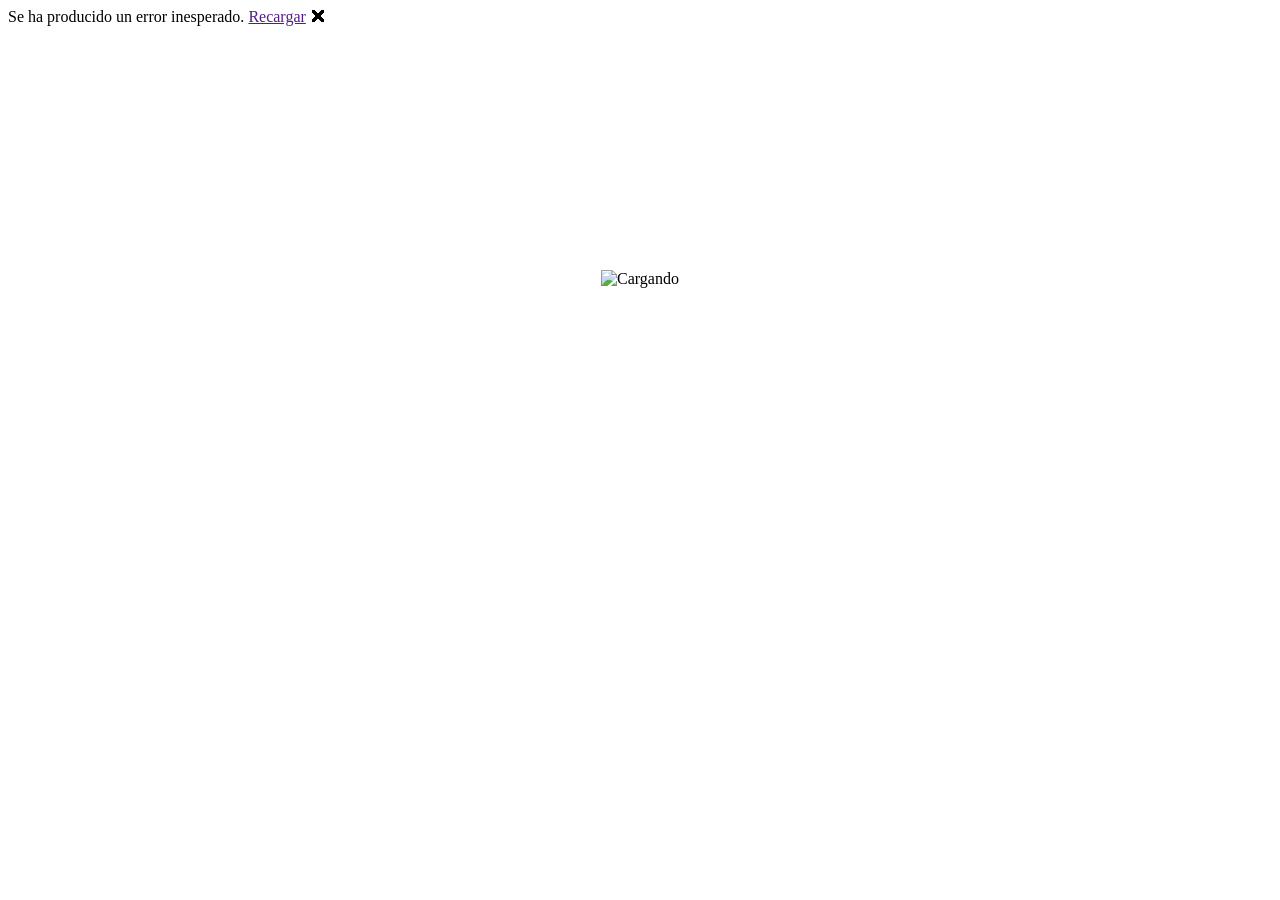
==== commit 7310f883: "fix(copy): localizar al español la UI residual en inglés - Login/Register: títulos, labels (Correo e" ====
--- a/wwwroot/index.html
+++ b/wwwroot/index.html
@@ -4,7 +4,7 @@
 <head>
     <meta charset="utf-8" />
     <meta name="viewport" content="width=device-width, initial-scale=1.0, viewport-fit=cover" />
-    <title>healthspan_fe_wasm_pwa</title>
+    <title>Healthspan</title>
     <base href="/" />
     <!-- Design system v1 (docs/design/DESIGN.md §2): Inter 400-800. -->
     <link rel="preconnect" href="https://fonts.googleapis.com" />
@@ -20,14 +20,14 @@
   <div id="app">
     <div style="position:absolute; top:30vh; left:0; right:0; text-align:center">
       <div id="loadingAnimation" style="width:100px; height:100px; margin:auto;">
-        <img src="icon-512.png" alt="Loading" style="width:100%; height:100%;">
+        <img src="icon-512.png" alt="Cargando" style="width:100%; height:100%;">
       </div>
     </div>
   </div>
 
     <div id="blazor-error-ui">
-        An unhandled error has occurred.
-        <a href="" class="reload">Reload</a>
+        Se ha producido un error inesperado.
+        <a href="" class="reload">Recargar</a>
         <a class="dismiss">🗙</a>
     </div>
     <script src="_framework/blazor.webassembly.js"></script>
--- a/wwwroot/css/app.css
+++ b/wwwroot/css/app.css
@@ -8,6 +8,9 @@
   --hs-border: #262C36;
   --hs-accent: #1E6FFF;
   --hs-accent-soft: #14233F;
+  /* Accent as TEXT needs the lightened ink: raw #1E6FFF on an accent wash is
+     3.3:1, below AA for the 11.5px chip labels (DESIGN.md §6). */
+  --hs-accent-ink: color-mix(in srgb, var(--hs-accent) 45%, #FFFFFF);
   --hs-done: #2FBF71;
   --hs-pr: #F5B83D;
   --hs-err: #F1545B;
@@ -165,16 +168,68 @@
 .hs-topbar {
   position: sticky;
   top: 0;
-  z-index: 1100;
+  z-index: 1300;
   display: flex;
   align-items: center;
   gap: var(--hs-space-2);
   min-height: var(--hs-topbar-height);
-  padding: var(--hs-space-2) var(--hs-space-4);
+  /* Installed as a standalone PWA with viewport-fit=cover: on notched phones the
+     status bar overlaps the top of the page, and without this inset the 44px
+     account button sits entirely under it and cannot be tapped. */
+  padding: calc(var(--hs-space-2) + env(safe-area-inset-top)) var(--hs-space-4) var(--hs-space-2);
   border-bottom: 1px solid var(--hs-border);
+  background: transparent;
+}
+
+/* The frosted bar lives on a child layer. backdrop-filter on .hs-topbar itself
+   makes it the containing block for position:fixed descendants, which traps
+   MudBlazor's click-away overlay inside the 52px bar (measured 390x64 in prod),
+   so taps outside the menu never reach it and the menu cannot be dismissed. */
+.hs-topbar::before {
+  content: "";
+  position: absolute;
+  inset: 0;
+  z-index: -1;
   background: rgba(14, 17, 22, 0.92);
   backdrop-filter: blur(12px);
   -webkit-backdrop-filter: blur(12px);
+}
+
+/* Click-away scrim: above the bottom nav (1200) so any tap outside the sheet
+   closes it, below the sheet itself (1400). */
+.hs-topbar-account .mud-overlay {
+  z-index: 1250;
+}
+
+/* Account menu as a bottom sheet on phone widths. MudBlazor positions the
+   popover with inline left/top against the document, so it drifts away from the
+   sticky topbar as soon as the page scrolls; the sheet pins it to the bottom
+   edge, full width, clear of the nav and the home indicator. */
+@media (max-width: 999px) {
+  .hs-account-sheet.mud-popover {
+    position: fixed !important;
+    left: var(--hs-space-2) !important;
+    right: var(--hs-space-2) !important;
+    top: auto !important;
+    bottom: calc(var(--hs-bottom-nav-height) + env(safe-area-inset-bottom) + var(--hs-space-2)) !important;
+    width: auto !important;
+    max-width: none !important;
+    /* MudBlazor writes an inline z-index (~1203) when the popover opens, which sits
+       under the topbar (1300) — the click-away scrim lives inside the topbar's
+       stacking context, so a sheet below the bar ends up covered by its own scrim
+       and its rows cannot be tapped. */
+    z-index: 1400 !important;
+  }
+
+  .hs-account-sheet .mud-menu-paper {
+    width: 100%;
+    max-width: none;
+    border-radius: var(--hs-radius-card);
+  }
+
+  .hs-account-sheet .mud-list-item {
+    min-height: var(--hs-touch-target);
+  }
 }
 
 .hs-topbar-brand {
@@ -280,6 +335,13 @@
   line-height: var(--hs-line-height-compact);
 }
 
+/* QA t_d99f727c F1: a focused page title must use the single accent, never
+   the UA amber ring (the global :focus-visible rule excludes [tabindex="-1"]). */
+.hs-page-title:focus-visible {
+  outline: 2px solid var(--hs-accent);
+  outline-offset: 3px;
+}
+
 .hs-native-page-title {
   margin: 0;
   color: var(--mud-palette-text-primary);
@@ -294,6 +356,18 @@
   flex: 0 0 auto;
   align-items: center;
   gap: var(--hs-space-2);
+}
+
+/* Page subtitle (the Today date, section subtitles): MudBlazor's caption typo
+   renders it at 10px in a legacy teal that is unreadable on the dark canvas
+   (prod QA). DESIGN.md §2 puts secondary copy at --t2 and >=13px. */
+.hs-page-subtitle {
+  margin-top: 4px;
+  color: var(--hs-t2) !important;
+  font-size: 0.85rem !important;
+  line-height: 1.35;
+  letter-spacing: 0;
+  text-transform: none;
 }
 
 .hs-surface {
@@ -349,7 +423,7 @@
   left: 0;
   z-index: 1200;
   display: grid;
-  grid-template-columns: repeat(5, minmax(0, 1fr));
+  grid-template-columns: 1fr 1fr 1.5fr 1fr 1fr;
   align-items: end;
   min-height: calc(var(--hs-bottom-nav-height) + env(safe-area-inset-bottom));
   padding: 6px 8px max(6px, env(safe-area-inset-bottom));
@@ -396,7 +470,7 @@
 /* Green FAB variant for "Finalizar" actions (DESIGN.md §4). */
 .hs-fab.hs-fab-done {
   background: var(--hs-done);
-  box-shadow: 0 0 18px rgba(47, 191, 113, 0.4);
+  border: 1px solid var(--hs-done);
 }
 
 /* ── Hero metric (DESIGN.md §2): 76/800 tracking -3 + micro-label ──────── */
@@ -426,6 +500,62 @@
 .hs-settable {
   width: 100%;
   border-collapse: collapse;
+  /* Fixed layout: at 390px the auto layout let the two number inputs in the
+     load cell push the table to 396px inside a 330px card (prod QA overflow). */
+  table-layout: fixed;
+}
+
+.hs-settable th:nth-child(1),
+.hs-settable .hs-settable-index {
+  width: 42px;
+  text-align: center;
+}
+
+.hs-settable th:nth-child(2),
+.hs-settable .hs-settable-previous {
+  width: 78px;
+}
+
+.hs-settable th:nth-child(4),
+.hs-settable .hs-settable-done {
+  width: 44px;
+  text-align: center;
+}
+
+.hs-settable .hs-settable-index,
+.hs-settable .hs-settable-previous {
+  color: var(--hs-t3);
+  font-variant-numeric: tabular-nums;
+}
+
+.hs-settable .hs-settable-load {
+  display: flex;
+  align-items: center;
+  gap: var(--hs-space-1);
+}
+
+.hs-settable .hs-settable-times {
+  color: var(--hs-t3);
+  flex: 0 0 auto;
+}
+
+.hs-settable-input {
+  flex: 1 1 0;
+  min-width: 0;
+  width: 100%;
+  min-height: var(--hs-touch-target);
+  padding: 8px 10px;
+  border: 1px solid var(--hs-border);
+  border-radius: var(--hs-radius-input);
+  background: var(--hs-input);
+  color: var(--hs-t1);
+  font: inherit;
+  font-variant-numeric: tabular-nums;
+}
+
+.hs-settable-input:focus-visible {
+  outline: 2px solid var(--hs-accent);
+  outline-offset: 1px;
 }
 
 .hs-settable th {
@@ -506,6 +636,23 @@
     width: 100%;
   }
 
+  /* Today keeps its title and date visible on mobile: the date is the page's
+     primary context and the topbar does not show it, so the generic
+     "hide the header copy on mobile" rule removed the whole activation
+     context (prod QA: no "Hoy", no date). */
+  .hs-today-page > .hs-page-header .hs-page-header-copy {
+    position: static !important;
+    width: auto !important;
+    height: auto !important;
+    padding: 0 !important;
+    margin: 0 !important;
+    overflow: visible !important;
+    clip: auto !important;
+    white-space: normal !important;
+    flex: 1 1 auto;
+    min-width: 0;
+  }
+
   .hs-native-page-title {
     font-size: 1.45rem;
   }
@@ -603,6 +750,98 @@
   font-size: var(--hs-font-size-sm);
 }
 
+.hs-history-activity {
+  display: flex;
+  flex-direction: column;
+  gap: var(--hs-space-3);
+  width: 100%;
+  max-width: 920px;
+  margin-inline: auto;
+}
+
+.hs-history-cal {
+  display: grid;
+  grid-template-columns: repeat(7, 1fr);
+  gap: var(--hs-space-2);
+}
+
+.hs-history-cal-day {
+  position: relative;
+  display: flex;
+  flex-direction: column;
+  align-items: center;
+  gap: 2px;
+  padding: var(--hs-space-2) 0 var(--hs-space-3);
+  border: 1px solid var(--hs-border);
+  border-radius: 10px;
+  background: var(--hs-card);
+}
+
+.hs-history-cal-num {
+  color: var(--hs-t1);
+  font-size: 0.9375rem;
+  font-weight: 700;
+}
+
+.hs-history-cal-dow {
+  color: var(--hs-t3);
+  font-size: 0.6875rem;
+  font-weight: 700;
+  text-transform: uppercase;
+  letter-spacing: 0.06em;
+}
+
+.hs-history-cal-dot {
+  width: 6px;
+  height: 6px;
+  border-radius: 50%;
+  background: transparent;
+}
+
+.hs-history-cal-day.is-active .hs-history-cal-dot {
+  background: var(--hs-accent);
+}
+
+.hs-history-cal-day.is-today {
+  border-color: var(--hs-accent);
+  background: var(--hs-accent-soft);
+}
+
+.hs-history-cal-day.is-today .hs-history-cal-num {
+  color: var(--hs-accent);
+}
+
+.hs-history-tiles {
+  display: grid;
+  grid-template-columns: 1fr 1fr;
+  gap: var(--hs-space-3);
+}
+
+.hs-history-tile {
+  display: flex;
+  flex-direction: column;
+  gap: 2px;
+  padding: var(--hs-space-4);
+  border: 1px solid var(--hs-border);
+  border-radius: var(--hs-radius-card);
+  background: var(--hs-card);
+}
+
+.hs-history-tile-value {
+  color: var(--hs-t1);
+  font-size: 1.5rem;
+  font-weight: 800;
+  letter-spacing: -0.02em;
+}
+
+.hs-history-tile-label {
+  color: var(--hs-t2);
+  font-size: 0.6875rem;
+  font-weight: 700;
+  text-transform: uppercase;
+  letter-spacing: 0.06em;
+}
+
 .hs-workout-history-list {
   display: flex;
   flex-direction: column;
@@ -624,12 +863,11 @@
 
 .hs-workout-session-toggle {
   width: 100%;
-  min-height: 88px;
+  min-height: var(--hs-touch-target);
   display: grid;
-  grid-template-columns: minmax(0, 1fr) auto;
-  grid-template-rows: auto auto;
-  align-items: center;
-  gap: var(--hs-space-2) var(--hs-space-3);
+  grid-template-columns: minmax(0, 1fr) auto auto;
+  align-items: center;
+  gap: var(--hs-space-3);
   padding: var(--hs-space-4);
   border: 0;
   background: transparent;
@@ -639,7 +877,6 @@
   cursor: pointer;
 }
 
-.hs-workout-date-block,
 .hs-workout-summary-block {
   min-width: 0;
   display: flex;
@@ -647,44 +884,60 @@
   gap: var(--hs-space-1);
 }
 
-.hs-workout-date {
-  color: var(--hs-color-ink);
-  font-size: var(--hs-font-size-lg);
-  font-weight: 720;
-  letter-spacing: -0.015em;
-}
-
-.hs-workout-type,
-.hs-workout-metrics,
+.hs-workout-name {
+  color: var(--hs-t1);
+  font-size: var(--hs-font-size-base);
+  font-weight: 700;
+  letter-spacing: -0.01em;
+  overflow-wrap: anywhere;
+}
+
+.hs-workout-name-detail {
+  color: var(--hs-t2);
+  font-weight: 500;
+}
+
+.hs-workout-meta {
+  color: var(--hs-t2);
+  font-size: 0.78125rem;
+  font-weight: 500;
+  overflow-wrap: anywhere;
+}
+
+.hs-workout-meta-detail {
+  color: var(--hs-t3);
+}
+
+.hs-workout-metric-block {
+  display: flex;
+  flex-direction: column;
+  align-items: flex-end;
+  gap: 2px;
+}
+
+.hs-workout-metric-value {
+  color: var(--hs-t1);
+  font-size: 1.5rem;
+  font-weight: 800;
+  letter-spacing: -0.02em;
+  line-height: 1.1;
+}
+
+.hs-workout-metric-label {
+  color: var(--hs-t3);
+  font-size: 0.6875rem;
+  font-weight: 700;
+  text-transform: uppercase;
+  letter-spacing: 0.06em;
+}
+
 .hs-workout-exercise-prescription,
 .hs-workout-exercise-muscles {
   color: var(--hs-color-muted);
   font-size: var(--hs-font-size-sm);
 }
 
-.hs-workout-metrics,
-.hs-workout-muscles {
-  display: flex;
-  align-items: center;
-  flex-wrap: wrap;
-  gap: var(--hs-space-2);
-}
-
-.hs-workout-muscle-chip {
-  display: inline-flex;
-  align-items: center;
-  min-height: 24px;
-  padding: 2px 9px;
-  border-radius: var(--hs-radius-chip);
-  background: color-mix(in srgb, var(--mud-palette-secondary) 12%, transparent);
-  color: var(--mud-palette-secondary);
-  font-size: 0.75rem;
-  font-weight: 650;
-}
-
 .hs-workout-expand-icon {
-  grid-column: 2;
-  grid-row: 1 / span 2;
   color: var(--hs-color-muted);
 }
 
@@ -977,16 +1230,8 @@
   }
 
   .hs-workout-session-toggle {
-    grid-template-columns: minmax(180px, 0.7fr) minmax(280px, 1.3fr) auto;
-    grid-template-rows: auto;
+    grid-template-columns: minmax(280px, 1fr) auto auto;
     padding: var(--hs-space-4) var(--hs-space-5);
-  }
-
-  .hs-workout-summary-block {
-    flex-direction: row;
-    align-items: center;
-    justify-content: space-between;
-    gap: var(--hs-space-4);
   }
 
   .hs-workout-expand-icon {
@@ -1555,7 +1800,7 @@
 }
 
 .hs-main-exercise-card {
-  border-left: 4px solid #FFA000 !important;
+  border-left: 4px solid var(--hs-accent) !important;
   box-shadow: var(--hs-shadow-card-main) !important;
 }
 
@@ -1648,20 +1893,25 @@
   padding: 0 !important;
   overflow: hidden;
   cursor: pointer;
-  border: 1px solid var(--mud-palette-lines-default);
-  background: var(--mud-palette-surface);
-  box-shadow: 0 12px 30px rgba(8, 36, 55, 0.1);
-  transition: transform 0.18s ease, box-shadow 0.18s ease, border-color 0.18s ease;
+  border: 1px solid var(--hs-border);
+  border-radius: var(--hs-radius-card);
+  background: var(--hs-card);
+  box-shadow: none;
+  transition: border-color 0.18s ease, transform 0.18s ease;
+}
+
+/* DESIGN.md: no shadows — the surface ladder + 1px borders carry depth. */
+.exercise-card.hs-et-card {
+  box-shadow: none;
 }
 
 .hs-et-card:hover {
-  transform: translateY(-4px);
-  box-shadow: 0 18px 42px rgba(8, 36, 55, 0.16);
-  border-color: rgba(174, 29, 13, 0.18);
+  transform: translateY(-2px);
+  border-color: color-mix(in srgb, var(--hs-accent) 55%, var(--hs-border));
 }
 
 .hs-et-card:focus-visible {
-  outline: 3px solid color-mix(in srgb, var(--mud-palette-primary) 48%, transparent);
+  outline: 3px solid color-mix(in srgb, var(--hs-accent) 48%, transparent);
   outline-offset: 3px;
 }
 
@@ -1669,14 +1919,17 @@
   position: relative;
 }
 
+/* Glanceable full-width photo, 110px tall (DESIGN.md §5.6); the app icon is
+   the fallback background when the exercise has no image (the img removes
+   itself on error). */
 .hs-et-card-photo {
-  height: 190px;
+  height: 110px;
   overflow: hidden;
-  background-color: color-mix(in srgb, var(--mud-palette-primary) 8%, var(--mud-palette-surface));
+  background-color: var(--hs-card);
   background-image: url('/icon-512.png');
   background-position: center;
   background-repeat: no-repeat;
-  background-size: 64px;
+  background-size: 56px;
 }
 
 /* Lazy-loaded card photo: only cards near the viewport fetch their remote image. */
@@ -1687,131 +1940,95 @@
   object-fit: cover;
 }
 
-.hs-et-media-overlay {
-  position: absolute;
-  inset: 0;
-  display: flex;
-  flex-direction: column;
-  justify-content: space-between;
-  padding: 14px;
-  background: linear-gradient(180deg, rgba(9, 23, 38, 0.08) 0%, rgba(9, 23, 38, 0.72) 100%);
-  pointer-events: none;
-}
-
-.hs-et-media-top {
-  display: flex;
-  justify-content: flex-start;
-}
-
-.hs-et-muscle-pill,
-.hs-et-type-pill {
-  display: inline-flex;
-  align-items: center;
-  width: fit-content;
-  max-width: 100%;
-  padding: 6px 10px;
-  border-radius: 999px;
-  color: #fff;
-  font-size: 0.78rem;
-  font-weight: 600;
-  line-height: 1.1;
-  backdrop-filter: blur(10px);
-}
-
-.hs-et-muscle-pill {
-  background: rgba(8, 36, 55, 0.48);
-}
-
-.hs-et-type-pill {
-  background: rgba(174, 29, 13, 0.72);
-}
-
 .hs-et-card-content {
   display: flex;
   flex: 1 1 auto;
   flex-direction: column;
-  gap: 14px;
-  padding: 16px 16px 12px !important;
-}
-
-.hs-et-card-header {
-  display: flex;
-  gap: 12px;
-  align-items: flex-start;
-  justify-content: space-between;
+  gap: 4px;
+  padding: var(--hs-space-4) !important;
 }
 
 .hs-et-card-title {
   margin: 0;
   min-width: 0;
-  font-size: 1.08rem;
-  font-weight: 700;
-  line-height: 1.2;
-  flex: 1 1 auto;
-}
-
-.hs-card-tags {
-  display: flex;
-  flex-wrap: wrap;
-  gap: 8px;
-  margin-top: 0;
-}
-
-.hs-card-tags .mud-chip-root {
-  border-radius: 999px;
-}
-
-.hs-et-variation-block {
-  display: flex;
-  flex-direction: column;
-  gap: 8px;
-}
-
-.hs-et-section-label {
-  letter-spacing: 0.02em;
-}
-
-.hs-et-variation-tags .mud-chip-root {
-  background: rgba(174, 29, 13, 0.08);
-  border: 1px solid rgba(174, 29, 13, 0.14);
-}
-
-.hs-et-variation-toggle {
-  min-width: var(--hs-touch-target) !important;
-  min-height: var(--hs-touch-target) !important;
-  padding-inline: 6px !important;
-}
-
-.hs-et-card-actions {
-  display: flex;
-  justify-content: flex-end;
-  gap: 8px;
-  align-items: center;
-  padding: 0 16px 16px !important;
-}
-
-.hs-et-action-slot {
-  display: flex;
-  flex: 0 0 auto;
-}
-
-.hs-et-action-icon {
-  border-radius: 12px !important;
-}
-
-.hs-et-card-menu .mud-button-root {
-  min-width: var(--hs-touch-target);
-  border-radius: 12px;
-}
-
-.hs-favourite-btn {
-  padding: 4px !important;
-  background: rgba(174, 29, 13, 0.08);
-  border: 1px solid rgba(174, 29, 13, 0.12);
+  color: var(--hs-t1);
+  font-size: var(--hs-font-size-base);
+  font-weight: 700;
+  line-height: 1.25;
+  letter-spacing: -0.01em;
+  overflow-wrap: anywhere;
+}
+
+/* One discreet meta line: muscle · equipment · variation count. */
+.hs-et-card-meta {
+  color: var(--hs-t2);
+  font-size: 0.75rem;
+  font-weight: 500;
+  line-height: 1.35;
+  overflow-wrap: anywhere;
 }
 
 .hs-tag-more {
   opacity: 0.6;
+}
+
+/* ── Exercise detail hero (ExerciseTypeDetails.razor) ───────────────────── */
+.hs-exercise-hero {
+  display: grid;
+  grid-template-columns: minmax(140px, 220px) minmax(0, 1fr);
+  gap: var(--hs-space-4);
+  align-items: center;
+  margin-bottom: var(--hs-space-4);
+  padding: var(--hs-space-4);
+  border: 1px solid var(--hs-border);
+  border-radius: var(--hs-radius-card);
+  background: var(--hs-card);
+  box-shadow: none;
+}
+
+.hs-exercise-hero-media {
+  aspect-ratio: 16 / 9;
+  overflow: hidden;
+  border: 1px solid var(--hs-border);
+  border-radius: 12px;
+  background-color: var(--hs-canvas);
+  background-image: url('/icon-512.png');
+  background-position: center;
+  background-repeat: no-repeat;
+  background-size: 56px;
+}
+
+.hs-exercise-hero-media img {
+  display: block;
+  width: 100%;
+  height: 100%;
+  object-fit: cover;
+}
+
+.hs-exercise-hero-body {
+  min-width: 0;
+  display: flex;
+  flex-direction: column;
+  gap: var(--hs-space-3);
+}
+
+.hs-exercise-hero-meta {
+  color: var(--hs-t2);
+  font-size: 0.8125rem;
+  font-weight: 500;
+  overflow-wrap: anywhere;
+}
+
+.hs-exercise-hero-actions {
+  display: flex;
+  flex-wrap: wrap;
+  gap: var(--hs-space-2);
+}
+
+@media (max-width: 699px) {
+  .hs-exercise-hero {
+    grid-template-columns: minmax(0, 1fr);
+  }
 }
 
 /* ── Library pagination (ExerciseTypeGrid) ──────────────────────────────── */
@@ -1842,30 +2059,6 @@
     align-items: center;
   }
 }
-
-@media (max-width: 699px) {
-  .hs-et-card-photo {
-    height: 176px;
-  }
-
-  .hs-et-card-actions {
-    justify-content: flex-end;
-  }
-}
-
-/* ── Filters Section (ExerciseTypes.razor) ──────────────────────────────── */
-.hs-filters-section {
-  background: linear-gradient(135deg, #035960, #01474d);
-  color: #fff;
-  border-radius: var(--hs-radius-card);
-  padding: 20px;
-  margin-bottom: 20px;
-  box-shadow: 0 8px 24px rgba(3, 89, 96, 0.2);
-}
-
-.hs-filters-section :deep input::placeholder { color: rgba(255,255,255,0.7); }
-.hs-filters-section :deep .mud-input-outlined { color: #fff; }
-.hs-filters-section :deep .mud-input-outlined-border { border-color: rgba(255,255,255,0.5); }
 
 /* ── Settings Page ──────────────────────────────────────────────────────── */
 .hs-image-preview {
@@ -1902,8 +2095,14 @@
 }
 
 /* Consistent rounding for input fields */
-.input-field, .rounded-button, .google-button {
-  border-radius: 15px !important;
+/* DESIGN.md §3: inputs radius 8, CTA radius 12 (token --hs-radius-button). */
+.input-field {
+  border-radius: var(--hs-radius-input) !important;
+}
+
+.rounded-button,
+.google-button {
+  border-radius: var(--hs-radius-button) !important;
 }
 
 /* Login Page Styling */
@@ -1925,9 +2124,13 @@
   justify-content: center;
 }
 
+/* DESIGN.md §6: dark canvas + single accent. The old teal brand gradient is
+   off-system; the panel is now a deep accent wash over the canvas. */
 .login-left {
-  background: linear-gradient(135deg, #4d9f95, #1a3c3b);
-  color: #fff;
+  background:
+    radial-gradient(120% 90% at 20% 12%, color-mix(in srgb, var(--hs-accent) 22%, transparent), transparent 60%),
+    linear-gradient(135deg, #131A26, var(--hs-canvas));
+  color: var(--hs-t1);
   width: 50%;
   display: flex;
   align-items: center;
@@ -1974,26 +2177,57 @@
   padding: 2rem;
 }
 
-.login-form {
-  background-color: var(--hs-color-surface);
+/* DESIGN.md §3: card = surface 1 + 1px border + radius token, no shadow. */
+.login-form,
+.hs-login-card {
+  background-color: var(--hs-card);
+  border: 1px solid var(--hs-border);
   padding: 2rem;
-  border-radius: 15px;
+  border-radius: var(--hs-radius-card);
+  box-shadow: none;
 }
 
 .hs-login-title {
   margin-bottom: var(--hs-space-5);
+}
+
+/* Form-level notice (Google init, failed sign-in). Field-level errors are the
+   MudBlazor inline error under each field. */
+.hs-login-formerror {
+  display: flex;
+  flex-direction: column;
+  gap: var(--hs-space-2);
+  margin-bottom: var(--hs-space-4);
+  padding: var(--hs-space-3) var(--hs-space-4);
+  border: 1px solid color-mix(in srgb, var(--hs-err) 45%, var(--hs-border));
+  border-radius: var(--hs-radius-input);
+  background: color-mix(in srgb, var(--hs-err) 12%, transparent);
+}
+
+.hs-login-formerror-item {
+  color: var(--hs-t1);
+  font-size: 0.875rem;
+  font-weight: 500;
+  line-height: 1.4;
 }
 
 .input-field {
   margin-bottom: 15px;
   background-color: var(--hs-color-background);
-  border: none;
-  box-shadow: inset 0 2px 4px rgba(0, 0, 0, 0.1);
+  border: 1px solid var(--hs-border);
+  box-shadow: none;
 }
 
 /* Input Padding for Consistency */
 .input-field input {
   padding: 10px 15px;
+}
+
+/* DESIGN.md §6: 44px minimum touch targets on the login CTA. */
+.login-form .mud-button-root.mud-button-filled,
+.login-form .mud-button-root.mud-button-outlined {
+  min-height: var(--hs-touch-target, 44px);
+  font-weight: 700;
 }
 
 .google-button {
@@ -2025,7 +2259,9 @@
       width: 100%;
       min-height: 100dvh;
       padding: 1rem;
-      background: linear-gradient(135deg, #4d9f95, #1a3c3b);
+      background:
+          radial-gradient(120% 70% at 50% 0%, color-mix(in srgb, var(--hs-accent) 18%, transparent), transparent 62%),
+          var(--hs-canvas);
   }
 
   .login-container {
@@ -2113,15 +2349,15 @@
   padding: 26px;
   background:
     radial-gradient(circle at top right, rgba(255,255,255,0.12), transparent 30%),
-    linear-gradient(135deg, #0d5a61 0%, #103f45 100%);
-  color: #f5fbfb;
+    linear-gradient(135deg, var(--hs-accent-soft) 0%, color-mix(in srgb, var(--hs-accent) 30%, var(--hs-card)) 100%);
+  color: var(--hs-t1);
   border-radius: 22px;
-  box-shadow: 0 20px 44px rgba(8, 45, 49, 0.18);
+  box-shadow: 0 20px 44px rgba(0, 0, 0, 0.45);
 }
 
 .hs-dashboard-hero-copy {
   max-width: 560px;
-  color: rgba(245, 251, 251, 0.82);
+  color: var(--hs-t2);
   margin-top: 8px;
 }
 
@@ -2152,7 +2388,7 @@
 .hs-dashboard-side-copy {
   max-width: 220px;
   text-align: right;
-  color: rgba(245, 251, 251, 0.72);
+  color: var(--hs-t2);
 }
 
 .hs-dashboard-hero-stats {
@@ -2221,7 +2457,7 @@
 }
 
 .hs-muted-copy {
-  color: rgba(22, 48, 54, 0.68);
+  color: var(--hs-t2);
 }
 
 .hs-filter-stack {
@@ -2233,7 +2469,7 @@
 .hs-mobile-note {
   display: block;
   max-width: 40rem;
-  color: rgba(22, 48, 54, 0.72);
+  color: var(--hs-t2);
 }
 
 .hs-health-card-grid,
@@ -2301,22 +2537,22 @@
 }
 
 .hs-status-card-processed {
-  border-color: rgba(15, 95, 103, 0.14);
-  background: linear-gradient(180deg, rgba(244, 248, 248, 0.98), #ffffff 100%);
+  border-color: rgba(30, 111, 255, 0.14);
+  background: var(--hs-card);
 }
 
 .hs-biomarker-card:hover,
 .hs-list-card:hover,
 .hs-widget-card:hover {
-  border-color: rgba(15, 95, 103, 0.28);
-  box-shadow: 0 14px 30px rgba(15, 95, 103, 0.08);
+  border-color: rgba(30, 111, 255, 0.28);
+  box-shadow: 0 14px 30px rgba(30, 111, 255, 0.08);
   transform: translateY(-1px);
 }
 
 .hs-biomarker-card.is-selected,
 .hs-list-card.is-selected {
-  border-color: #0f5f67;
-  box-shadow: 0 16px 34px rgba(15, 95, 103, 0.14);
+  border-color: var(--hs-accent);
+  box-shadow: 0 16px 34px rgba(30, 111, 255, 0.14);
 }
 
 .hs-biomarker-header,
@@ -2339,7 +2575,7 @@
 .hs-biomarker-range,
 .hs-biomarker-meta,
 .hs-sparkline-empty {
-  color: rgba(22, 48, 54, 0.68);
+  color: var(--hs-t2);
 }
 
 .hs-list-card-title,
@@ -2352,7 +2588,7 @@
 .hs-coverage-inline {
   margin-top: 8px;
   font-size: 0.78rem;
-  color: rgba(22, 48, 54, 0.68);
+  color: var(--hs-t2);
 }
 
 .hs-list-card-actions {
@@ -2426,7 +2662,7 @@
 }
 
 .hs-kpi-card-neutral {
-  background: linear-gradient(180deg, #ffffff 0%, #f4f8f8 100%);
+  background: var(--hs-card);
 }
 
 .hs-kpi-topline,
@@ -2444,18 +2680,18 @@
   padding: 6px 10px;
   border-radius: 999px;
   background: rgba(255, 255, 255, 0.12);
-  border: 1px solid rgba(15, 95, 103, 0.08);
+  border: 1px solid rgba(30, 111, 255, 0.08);
 }
 
 .hs-kpi-card-accent {
-  background: linear-gradient(160deg, #0f5f67 0%, #176d74 100%);
-  color: #f5fbfb;
+  background: linear-gradient(160deg, var(--hs-accent-soft) 0%, color-mix(in srgb, var(--hs-accent) 35%, var(--hs-card)) 100%);
+  color: var(--hs-t1);
 }
 
 .hs-kpi-card-accent .hs-kpi-label,
 .hs-kpi-card-accent .hs-kpi-subtitle,
 .hs-kpi-card-accent .hs-kpi-trend {
-  color: rgba(245, 251, 251, 0.8);
+  color: var(--hs-t2);
 }
 
 .hs-kpi-card-accent .hs-kpi-trend-pill {
@@ -2481,7 +2717,7 @@
 
 .hs-coverage-label {
   font-size: 0.76rem;
-  color: rgba(22, 48, 54, 0.62);
+  color: var(--hs-t3);
   text-transform: uppercase;
   letter-spacing: 0.06em;
 }
@@ -2499,13 +2735,13 @@
   padding: 12px 14px;
   border-radius: 14px;
   background: var(--mud-palette-background-grey);
-  border: 1px dashed rgba(15, 95, 103, 0.2);
+  border: 1px dashed rgba(30, 111, 255, 0.2);
 }
 
 .hs-omitted-marker-label {
   font-size: 0.82rem;
   font-weight: 700;
-  color: rgba(22, 48, 54, 0.72);
+  color: var(--hs-t2);
 }
 
 .hs-omitted-marker-chips {
@@ -2527,7 +2763,7 @@
 .hs-marker-card {
   padding: 16px;
   border-radius: 16px;
-  border: 1px solid rgba(15, 95, 103, 0.1);
+  border: 1px solid rgba(30, 111, 255, 0.1);
   background: linear-gradient(180deg, #ffffff 0%, #f7fbfb 100%);
 }
 
@@ -2563,7 +2799,7 @@
   gap: 14px;
   padding: 14px 16px;
   border-radius: 16px;
-  border: 1px solid rgba(15, 95, 103, 0.08);
+  border: 1px solid rgba(30, 111, 255, 0.08);
   background: var(--mud-palette-surface);
 }
 
@@ -2603,7 +2839,7 @@
 }
 
 .hs-alert-message {
-  color: rgba(22, 48, 54, 0.7);
+  color: var(--hs-t2);
   font-size: 0.92rem;
   margin-top: 2px;
 }
@@ -2624,7 +2860,7 @@
 
 .hs-adaptation-row {
   padding: 10px 0;
-  border-bottom: 1px solid rgba(15, 95, 103, 0.08);
+  border-bottom: 1px solid rgba(30, 111, 255, 0.08);
 }
 
 .hs-adaptation-row:last-child {
@@ -2668,10 +2904,10 @@
   padding: 28px;
   background:
     radial-gradient(circle at top right, rgba(255, 255, 255, 0.16), transparent 28%),
-    linear-gradient(135deg, #133f44 0%, #0f5f67 52%, #0b7d86 100%);
-  color: #f4fbfb;
+    linear-gradient(135deg, var(--hs-accent-soft) 0%, color-mix(in srgb, var(--hs-accent) 28%, var(--hs-card)) 52%, color-mix(in srgb, var(--hs-accent) 45%, var(--hs-card)) 100%);
+  color: var(--hs-t1);
   border-radius: 24px;
-  box-shadow: 0 22px 46px rgba(12, 56, 60, 0.18);
+  box-shadow: 0 22px 46px rgba(0, 0, 0, 0.45);
 }
 
 .hs-profile-hero-copy {
@@ -2713,7 +2949,7 @@
   display: block;
   margin-top: 8px;
   font-size: 0.78rem;
-  color: rgba(245, 251, 251, 0.7);
+  color: var(--hs-t2);
 }
 
 .hs-profile-week-select {
@@ -2759,7 +2995,7 @@
 .hs-profile-summary-card {
   padding: 14px;
   border-radius: 16px;
-  border: 1px solid rgba(15, 95, 103, 0.08);
+  border: 1px solid rgba(30, 111, 255, 0.08);
   background: linear-gradient(180deg, #ffffff 0%, #f5f9f9 100%);
 }
 
@@ -2767,21 +3003,21 @@
   font-size: 0.8rem;
   text-transform: uppercase;
   letter-spacing: 0.06em;
-  color: rgba(22, 48, 54, 0.62);
+  color: var(--hs-t3);
 }
 
 .hs-profile-summary-value {
   margin-top: 6px;
   font-size: 1.6rem;
   font-weight: 700;
-  color: #17373c;
+  color: var(--hs-t1);
 }
 
 .hs-profile-insight-banner {
   padding: 16px 18px;
   border-radius: 18px;
-  border: 1px solid rgba(15, 95, 103, 0.12);
-  background: linear-gradient(135deg, rgba(15, 95, 103, 0.08), rgba(255, 255, 255, 0.96));
+  border: 1px solid rgba(30, 111, 255, 0.12);
+  background: var(--hs-card);
 }
 
 .hs-profile-insight-title {
@@ -2789,7 +3025,7 @@
   font-weight: 700;
   letter-spacing: 0.08em;
   text-transform: uppercase;
-  color: rgba(22, 48, 54, 0.62);
+  color: var(--hs-t3);
 }
 
 .hs-profile-insight-copy {
@@ -2811,7 +3047,7 @@
   gap: 14px;
   padding: 14px 16px;
   border-radius: 18px;
-  border: 1px solid rgba(15, 95, 103, 0.1);
+  border: 1px solid rgba(30, 111, 255, 0.1);
   background: var(--mud-palette-surface);
 }
 
@@ -2822,7 +3058,7 @@
   gap: 4px;
   font-size: 0.82rem;
   font-weight: 700;
-  color: #17373c;
+  color: var(--hs-t1);
 }
 
 .hs-profile-muscle-row {
@@ -2831,7 +3067,7 @@
   gap: 14px;
   align-items: center;
   padding: 10px 0;
-  border-bottom: 1px solid rgba(15, 95, 103, 0.08);
+  border-bottom: 1px solid rgba(30, 111, 255, 0.08);
 }
 
 .hs-profile-muscle-row:last-child {
@@ -2859,7 +3095,7 @@
   transform: translateY(-50%);
   font-size: 0.76rem;
   font-weight: 700;
-  color: #17373c;
+  color: var(--hs-t1);
 }
 
 .hs-profile-session-grid {
@@ -2874,11 +3110,11 @@
   gap: 14px;
   padding: 18px;
   border-radius: 20px;
-  border: 1px solid rgba(15, 95, 103, 0.1);
+  border: 1px solid rgba(30, 111, 255, 0.1);
   background:
-    radial-gradient(circle at top right, rgba(15, 95, 103, 0.07), transparent 30%),
+    radial-gradient(circle at top right, rgba(30, 111, 255, 0.07), transparent 30%),
     linear-gradient(180deg, #ffffff 0%, #f6faf9 100%);
-  box-shadow: 0 14px 28px rgba(15, 95, 103, 0.06);
+  box-shadow: 0 14px 28px rgba(30, 111, 255, 0.06);
 }
 
 .hs-profile-session-head {
@@ -2895,7 +3131,7 @@
   gap: 4px;
   font-size: 0.82rem;
   font-weight: 700;
-  color: #17373c;
+  color: var(--hs-t1);
 }
 
 .hs-profile-exercise-stack {
@@ -2910,7 +3146,7 @@
   gap: 8px;
   padding: 14px;
   border-radius: 16px;
-  border: 1px solid rgba(15, 95, 103, 0.08);
+  border: 1px solid rgba(30, 111, 255, 0.08);
   background: rgba(255, 255, 255, 0.88);
 }
 
@@ -2939,7 +3175,7 @@
   flex-wrap: wrap;
   gap: 8px 12px;
   font-size: 0.82rem;
-  color: rgba(22, 48, 54, 0.72);
+  color: var(--hs-t2);
 }
 
 .hs-profile-tag-row {
@@ -2953,8 +3189,8 @@
   align-items: center;
   padding: 4px 8px;
   border-radius: 999px;
-  background: rgba(15, 95, 103, 0.09);
-  color: #0f5f67;
+  background: rgba(30, 111, 255, 0.09);
+  color: var(--hs-accent-ink);
   font-size: 0.74rem;
   font-weight: 700;
 }
@@ -2969,10 +3205,8 @@
 .hs-body-map-stage {
   padding: 18px;
   border-radius: 20px;
-  background:
-    radial-gradient(circle at 50% 0%, rgba(15, 95, 103, 0.08), transparent 34%),
-    linear-gradient(180deg, #f9fbfb 0%, #eef4f4 100%);
-  border: 1px solid rgba(15, 95, 103, 0.08);
+  background: var(--hs-card);
+  border: 1px solid var(--hs-border);
 }
 
 .hs-body-map-svg {
@@ -2981,29 +3215,30 @@
 }
 
 .hs-body-base {
-  fill: rgba(222, 229, 231, 0.7);
-  stroke: #bdcbd0;
-  stroke-width: 1.35;
+  fill: var(--hs-raised);
+  stroke: var(--hs-border);
+  stroke-width: 4;
   stroke-linejoin: round;
 }
 
 .hs-body-muscle {
-  stroke-width: 1.25;
+  stroke-width: 4;
   stroke-linejoin: round;
 }
 
 .hs-body-detail {
   fill: none;
-  stroke: rgba(255, 255, 255, 0.68);
-  stroke-width: 1;
+  stroke: var(--hs-border);
+  stroke-width: 2;
 }
 
 .hs-body-figure-label {
-  font-size: 0.8rem;
-  font-weight: 700;
-  fill: rgba(22, 48, 54, 0.7);
+  font-size: 34px;
+  font-weight: 700;
+  fill: var(--hs-t2);
   text-transform: uppercase;
   letter-spacing: 0.08em;
+  text-anchor: middle;
 }
 
 .hs-body-scale {
@@ -3012,14 +3247,14 @@
   justify-content: flex-end;
   gap: 10px;
   font-size: 0.78rem;
-  color: rgba(22, 48, 54, 0.62);
+  color: var(--hs-t2);
 }
 
 .hs-body-scale-bar {
   width: 120px;
   height: 10px;
   border-radius: 999px;
-  background: linear-gradient(90deg, rgb(233, 239, 240), rgb(174, 29, 13));
+  background: linear-gradient(90deg, var(--hs-done), var(--hs-pr), var(--hs-err));
 }
 
 .hs-body-map-legend {
@@ -3035,8 +3270,8 @@
   gap: 12px;
   padding: 12px 14px;
   border-radius: 16px;
-  background: var(--mud-palette-surface);
-  border: 1px solid rgba(15, 95, 103, 0.08);
+  background: var(--hs-card);
+  border: 1px solid var(--hs-border);
 }
 
 .hs-body-map-legend-copy {
@@ -3046,12 +3281,12 @@
 
 .hs-body-map-legend-label {
   font-weight: 700;
-  color: #17373c;
+  color: var(--hs-t1);
 }
 
 .hs-body-map-legend-meta {
   font-size: 0.78rem;
-  color: rgba(22, 48, 54, 0.62);
+  color: var(--hs-t2);
 }
 
 .hs-body-map-legend-metric {
@@ -3060,7 +3295,7 @@
   gap: 10px;
   font-size: 0.82rem;
   font-weight: 700;
-  color: #17373c;
+  color: var(--hs-t1);
 }
 
 .hs-body-map-legend-dot {
@@ -3363,7 +3598,7 @@
   padding: 10px 12px;
   border-radius: 14px;
   background: var(--mud-palette-surface);
-  border: 1px solid rgba(15, 95, 103, 0.08);
+  border: 1px solid rgba(30, 111, 255, 0.08);
 }
 
 .hs-radar-legend-swatch {
@@ -3375,12 +3610,12 @@
 
 .hs-radar-legend-label {
   font-weight: 700;
-  color: #17373c;
+  color: var(--hs-t1);
 }
 
 .hs-radar-legend-caption {
   font-size: 0.78rem;
-  color: rgba(22, 48, 54, 0.62);
+  color: var(--hs-t3);
 }
 
 .hs-radar-svg {
@@ -3388,34 +3623,34 @@
   max-height: 430px;
   padding: 8px;
   border-radius: 20px;
-  background: linear-gradient(180deg, #fbfdfd 0%, #eef4f4 100%);
-  border: 1px solid rgba(15, 95, 103, 0.08);
+  background: var(--hs-card);
+  border: 1px solid rgba(30, 111, 255, 0.08);
 }
 
 .hs-radar-grid-ring {
   fill: none;
-  stroke: rgba(15, 95, 103, 0.12);
+  stroke: rgba(30, 111, 255, 0.12);
   stroke-width: 1.5;
 }
 
 .hs-radar-axis-line {
-  stroke: rgba(15, 95, 103, 0.14);
+  stroke: rgba(30, 111, 255, 0.14);
   stroke-width: 1.25;
 }
 
 .hs-radar-axis-label {
-  fill: rgba(22, 48, 54, 0.72);
+  fill: var(--hs-t2);
   font-size: 10px;
   font-weight: 600;
 }
 
 .hs-radar-scale-label {
-  fill: rgba(22, 48, 54, 0.52);
+  fill: var(--hs-t3);
   font-size: 10px;
 }
 
 .hs-upload-panel {
-  border: 1px solid rgba(15, 95, 103, 0.14);
+  border: 1px solid rgba(30, 111, 255, 0.14);
   animation: hs-slide-down 0.2s ease-out;
 }
 
@@ -3430,7 +3665,7 @@
   align-items: center;
   justify-content: center;
   padding: 28px 20px;
-  border: 2px dashed rgba(15, 95, 103, 0.24);
+  border: 2px dashed rgba(30, 111, 255, 0.24);
   border-radius: 16px;
   background: var(--mud-palette-background-grey);
   cursor: pointer;
@@ -3439,13 +3674,13 @@
 }
 
 .hs-dropzone:hover {
-  border-color: rgba(15, 95, 103, 0.5);
+  border-color: rgba(30, 111, 255, 0.5);
   background: var(--mud-palette-surface);
 }
 
 .hs-dropzone-btn {
   padding: 24px 20px !important;
-  border: 2px dashed rgba(15, 95, 103, 0.24) !important;
+  border: 2px dashed rgba(30, 111, 255, 0.24) !important;
   border-radius: 16px !important;
   background: var(--mud-palette-background-grey) !important;
   text-transform: none !important;
@@ -3454,7 +3689,7 @@
 }
 
 .hs-dropzone-btn:hover {
-  border-color: rgba(15, 95, 103, 0.5) !important;
+  border-color: rgba(30, 111, 255, 0.5) !important;
   background: var(--mud-palette-surface) !important;
 }
 
@@ -3481,7 +3716,7 @@
 
 .hs-account-avatar {
   cursor: pointer;
-  box-shadow: 0 8px 18px rgba(15, 95, 103, 0.18);
+  box-shadow: 0 8px 18px rgba(30, 111, 255, 0.18);
 }
 
 @media (max-width: 960px) {
@@ -3618,16 +3853,16 @@
 .hs-today-session,
 .hs-today-add {
   padding: var(--hs-space-4);
-  border: 1px solid rgba(15, 95, 103, 0.1);
+  border: 1px solid var(--hs-border);
   border-radius: var(--hs-radius-card);
 }
 
 .hs-today-session {
-  background: color-mix(in srgb, var(--hs-color-secondary) 2%, var(--hs-color-surface));
+  background: var(--hs-card);
 }
 
 .hs-today-add {
-  box-shadow: 0 5px 18px rgba(8, 36, 55, 0.055);
+  background: var(--hs-card);
 }
 
 .hs-today-session-summary {
@@ -3750,14 +3985,14 @@
 .hs-chip-selected {
   border-color: var(--hs-accent);
   background: color-mix(in srgb, var(--hs-accent) 16%, var(--hs-card));
-  color: var(--hs-accent);
+  color: var(--hs-accent-ink);
 }
 
 /* Semantic wash variants — colour only when it carries meaning (DESIGN.md §6). */
 .hs-chip-accent {
   border-color: color-mix(in srgb, var(--hs-accent) 45%, var(--hs-border));
   background: color-mix(in srgb, var(--hs-accent) 16%, var(--hs-card));
-  color: var(--hs-accent);
+  color: var(--hs-accent-ink);
 }
 
 .hs-chip-done {
@@ -3780,9 +4015,9 @@
 .hs-today-block {
   margin-top: var(--hs-space-3);
   padding: 10px 12px 12px;
-  border: 1px solid rgba(15, 95, 103, 0.14);
+  border: 1px solid var(--hs-border);
   border-radius: var(--hs-radius-card);
-  background: var(--hs-color-surface);
+  background: var(--hs-input);
 }
 
 .hs-today-block-head {
@@ -3818,7 +4053,7 @@
   gap: var(--hs-space-2);
   margin-top: var(--hs-space-3);
   padding: 12px;
-  border: 1px dashed rgba(15, 95, 103, 0.25);
+  border: 1px dashed var(--hs-border);
   border-radius: var(--hs-radius-card);
 }
 
@@ -3849,6 +4084,7 @@
 
 /* Mid-session taps happen with sweaty hands on a phone: 44px targets. */
 .hs-today-attempt-plus,
+.hs-today-attempt-minus,
 .hs-today-attempt-check {
   width: 44px;
   height: 44px;
@@ -3966,9 +4202,9 @@
   max-width: 190px;
   padding: 7px 11px;
   overflow: hidden;
-  border: 1px solid rgba(15, 95, 103, 0.16);
+  border: 1px solid var(--hs-border);
   border-radius: 999px;
-  background: rgba(15, 95, 103, 0.06);
+  background: var(--hs-input);
   color: var(--mud-palette-text-primary);
   cursor: pointer;
   font: inherit;
@@ -4349,19 +4585,19 @@
   aspect-ratio: 1;
   justify-self: center;
   border-radius: 3px;
-  background: rgba(15, 95, 103, .08);
+  background: rgba(30, 111, 255, .08);
 }
 
 .hs-training-activity-day.level-1 {
-  background: rgba(15, 95, 103, .28);
+  background: rgba(30, 111, 255, .28);
 }
 
 .hs-training-activity-day.level-2 {
-  background: rgba(15, 95, 103, .48);
+  background: rgba(30, 111, 255, .48);
 }
 
 .hs-training-activity-day.level-3 {
-  background: rgba(15, 95, 103, .7);
+  background: rgba(30, 111, 255, .7);
 }
 
 .hs-training-activity-day.level-4 {
@@ -4374,7 +4610,7 @@
 
 .hs-training-activity-day.is-future {
   background: transparent;
-  border: 1px solid rgba(15, 95, 103, .1);
+  border: 1px solid rgba(30, 111, 255, .1);
 }
 
 .hs-training-activity-legend {
@@ -5230,20 +5466,20 @@
 
 .hs-coverage-radar-ring {
   fill: none;
-  stroke: rgba(15, 95, 103, 0.12);
+  stroke: rgba(30, 111, 255, 0.12);
   stroke-width: 1.25;
 }
 
 /* The outer ring is the weekly goal, not a grid line. */
 .hs-coverage-radar-target-ring {
   fill: none;
-  stroke: rgba(15, 95, 103, 0.6);
+  stroke: rgba(30, 111, 255, 0.6);
   stroke-width: 1.5;
   stroke-dasharray: 5 4;
 }
 
 .hs-coverage-radar-axis {
-  stroke: rgba(15, 95, 103, 0.16);
+  stroke: rgba(30, 111, 255, 0.16);
   stroke-width: 1.25;
 }
 
@@ -5378,3 +5614,1633 @@
     max-height: 320px;
   }
 }
+
+/* ── Today redesign (DESIGN.md §5.1-5.3, mock screens 1-3) ─────────────── */
+
+/* Activation: one big primary CTA (1 tap, no wizard) + ghost repeat + recents */
+.hs-today-activation {
+  display: flex;
+  flex-direction: column;
+  gap: var(--hs-space-3);
+}
+
+.hs-cta {
+  display: flex;
+  align-items: center;
+  justify-content: center;
+  gap: var(--hs-space-3);
+  width: 100%;
+  min-height: var(--hs-touch-target);
+  padding: 15px var(--hs-space-4);
+  border: 0;
+  border-radius: 12px;
+  font: inherit;
+  font-size: 1rem;
+  font-weight: 700;
+  text-align: center;
+  cursor: pointer;
+}
+
+.hs-cta:disabled {
+  opacity: 0.55;
+  cursor: default;
+}
+
+.hs-cta-primary {
+  background: var(--hs-accent);
+  color: #fff;
+}
+
+.hs-cta-primary:focus-visible {
+  outline: 2px solid var(--hs-t1);
+  outline-offset: 2px;
+}
+
+/* Ghost CTA: accent wash + accent ink (AA on the wash, same rule as chips). */
+.hs-cta-secondary {
+  background: var(--hs-accent-soft);
+  color: var(--hs-accent-ink);
+}
+
+.hs-cta-secondary:focus-visible {
+  outline: 2px solid var(--hs-accent);
+  outline-offset: 2px;
+}
+
+.hs-micro-label {
+  display: block;
+  color: var(--hs-t2);
+  font-size: 11px;
+  font-weight: 700;
+  letter-spacing: 1.2px;
+  text-transform: uppercase;
+}
+
+.hs-today-recent {
+  display: flex;
+  flex-direction: column;
+  gap: var(--hs-space-1);
+  padding: var(--hs-space-3) var(--hs-space-4);
+}
+
+.hs-today-recent .hs-micro-label {
+  margin-bottom: var(--hs-space-1);
+}
+
+.hs-today-recent-row {
+  display: flex;
+  align-items: center;
+  justify-content: space-between;
+  gap: var(--hs-space-3);
+  padding: var(--hs-space-2) 0;
+  border-top: 1px solid var(--hs-border);
+}
+
+.hs-today-recent-name {
+  color: var(--hs-t1);
+  font-weight: 700;
+  min-width: 0;
+  overflow: hidden;
+  text-overflow: ellipsis;
+  white-space: nowrap;
+}
+
+.hs-today-recent-meta {
+  color: var(--hs-t3);
+  font-size: 12px;
+}
+
+.hs-today-recent-metric {
+  flex-shrink: 0;
+  text-align: right;
+}
+
+.hs-today-recent-metric-value {
+  display: block;
+  color: var(--hs-t1);
+  font-size: 1.35rem;
+  font-weight: 800;
+  letter-spacing: -0.5px;
+  font-variant-numeric: tabular-nums;
+}
+
+.hs-today-recent-metric small {
+  color: var(--hs-t2);
+  font-size: 11px;
+  font-weight: 500;
+}
+
+/* Streak: discreet chip, no pressure mechanics (DESIGN.md §5.1). */
+.hs-today-streak {
+  align-self: flex-start;
+  color: var(--hs-t2);
+}
+
+/* Session in progress: intent chip + summary + block CTA */
+.hs-today-session-bar {
+  display: flex;
+  flex-wrap: wrap;
+  align-items: center;
+  gap: var(--hs-space-3);
+  margin-bottom: var(--hs-space-3);
+}
+
+.hs-today-block-add {
+  margin-left: auto;
+}
+
+/* Blocks as cards with type chips (Superserie/Ronda n/m) */
+.hs-today-blocks {
+  display: flex;
+  flex-direction: column;
+  gap: var(--hs-space-3);
+}
+
+.hs-today-block-title {
+  color: var(--hs-t1);
+  font-size: 1rem;
+  font-weight: 800;
+  min-width: 0;
+  overflow: hidden;
+  text-overflow: ellipsis;
+  white-space: nowrap;
+}
+
+.hs-today-block-spacer {
+  flex: 1 1 auto;
+}
+
+.hs-today-empty-hint {
+  color: var(--hs-t3);
+  font-size: 0.85rem;
+}
+
+/* Automatic rest chip: accent wash, tabular countdown */
+.hs-today-rest {
+  display: flex;
+  align-items: center;
+  gap: var(--hs-space-2);
+  margin-top: var(--hs-space-3);
+  padding: var(--hs-space-2) var(--hs-space-3);
+  border: 1px solid var(--hs-border);
+  border-radius: var(--hs-radius-chip);
+  background: var(--hs-accent-soft);
+  color: var(--hs-t2);
+  font-size: 11.5px;
+  font-weight: 700;
+  letter-spacing: 0.4px;
+  text-transform: uppercase;
+}
+
+.hs-today-rest-value {
+  color: var(--hs-accent-ink);
+  font-size: 1rem;
+  font-weight: 800;
+  letter-spacing: 0;
+  text-transform: none;
+  font-variant-numeric: tabular-nums;
+}
+
+/* Logged exercise: thumb 52px + accent name + set table / attempt dots */
+.hs-today-log {
+  margin-top: var(--hs-space-3);
+  padding: var(--hs-space-3) var(--hs-space-4);
+  border: 1px solid var(--hs-border);
+  border-radius: var(--hs-radius-card);
+  background: var(--hs-card);
+}
+
+.hs-today-log-head {
+  display: flex;
+  align-items: center;
+  gap: var(--hs-space-3);
+  margin-bottom: var(--hs-space-3);
+}
+
+.hs-today-thumb {
+  display: flex;
+  align-items: center;
+  justify-content: center;
+  width: 52px;
+  height: 52px;
+  flex-shrink: 0;
+  border-radius: 10px;
+  background: var(--hs-input);
+  color: var(--hs-t3);
+  overflow: hidden;
+}
+
+.hs-today-thumb img {
+  width: 100%;
+  height: 100%;
+  object-fit: cover;
+}
+
+.hs-today-log-copy {
+  flex: 1 1 auto;
+  min-width: 0;
+  display: flex;
+  flex-direction: column;
+  gap: 2px;
+}
+
+.hs-today-log-name {
+  color: var(--hs-accent-ink);
+  font-weight: 700;
+  font-size: 0.95rem;
+  text-decoration: none;
+  min-width: 0;
+  overflow: hidden;
+  text-overflow: ellipsis;
+  white-space: nowrap;
+}
+
+.hs-today-log-name:hover {
+  text-decoration: underline;
+}
+
+.hs-today-log-meta {
+  color: var(--hs-t3);
+  font-size: 0.8rem;
+  min-width: 0;
+  overflow: hidden;
+  text-overflow: ellipsis;
+  white-space: nowrap;
+}
+
+.hs-today-log-side {
+  display: flex;
+  align-items: center;
+  gap: var(--hs-space-1);
+  flex-shrink: 0;
+}
+
+/* Attempt dots: gold = completed, empty circle = pending (mock .dots) */
+.hs-today-attempt-dots {
+  display: flex;
+  flex-wrap: wrap;
+  gap: 5px;
+}
+
+.hs-today-dot {
+  width: 12px;
+  height: 12px;
+  border-radius: 50%;
+  background: var(--hs-input);
+  border: 1px solid var(--hs-border);
+}
+
+.hs-today-dot.is-done {
+  background: var(--hs-pr);
+  border-color: var(--hs-pr);
+}
+
+.hs-settable-foot {
+  display: flex;
+  align-items: center;
+  gap: var(--hs-space-2);
+  margin-top: var(--hs-space-2);
+}
+
+.hs-settable-unit {
+  color: var(--hs-t3);
+  font-size: 11.5px;
+  flex-shrink: 0;
+}
+
+.hs-settable-row.is-done .hs-settable-done {
+  color: var(--hs-done);
+}
+
+/* Post-workout summary: duration hero + tiles + PR + fatigue + deltas */
+.hs-summary {
+  display: flex;
+  flex-direction: column;
+  gap: var(--hs-space-4);
+}
+
+.hs-summary-hero {
+  display: flex;
+  align-items: center;
+  justify-content: space-between;
+  gap: var(--hs-space-4);
+}
+
+.hs-summary-tiles {
+  display: flex;
+  gap: var(--hs-space-2);
+}
+
+.hs-tile {
+  min-width: 92px;
+  padding: var(--hs-space-3) var(--hs-space-4);
+  border: 1px solid var(--hs-border);
+  border-radius: var(--hs-radius-card);
+  background: var(--hs-card);
+}
+
+.hs-tile-value {
+  display: block;
+  color: var(--hs-t1);
+  font-size: 1.5rem;
+  font-weight: 800;
+  letter-spacing: -0.5px;
+  font-variant-numeric: tabular-nums;
+}
+
+.hs-tile-label {
+  display: block;
+  margin-top: 2px;
+  color: var(--hs-t2);
+  font-size: 11px;
+  font-weight: 700;
+  letter-spacing: 0.8px;
+  text-transform: uppercase;
+}
+
+.hs-summary-records {
+  display: flex;
+  flex-wrap: wrap;
+  gap: var(--hs-space-2);
+}
+
+.hs-summary-block {
+  display: flex;
+  flex-direction: column;
+  gap: var(--hs-space-2);
+  padding: var(--hs-space-3) var(--hs-space-4);
+  border: 1px solid var(--hs-border);
+  border-radius: var(--hs-radius-card);
+  background: var(--hs-card);
+}
+
+.hs-summary-hint {
+  color: var(--hs-t3);
+  font-size: 0.8rem;
+}
+
+/* Done FAB carries the 'Finalizar' label as a green pill (DESIGN.md §5.2:
+   the session's primary finish action, not a plain text link). */
+.hs-fab.hs-fab-done {
+  width: auto;
+  min-width: 46px;
+  max-width: 100%;
+  padding: 0 var(--hs-space-2);
+  gap: var(--hs-space-1);
+  border-radius: 14px;
+}
+
+.hs-fab-label {
+  font-size: 9.5px;
+  font-weight: 700;
+  letter-spacing: 0.3px;
+  text-transform: uppercase;
+  white-space: nowrap;
+  overflow: hidden;
+  text-overflow: ellipsis;
+}
+
+@media (max-width: 999px) {
+  .hs-summary-hero {
+    flex-direction: column;
+    align-items: stretch;
+  }
+
+  .hs-summary-tiles {
+    justify-content: stretch;
+  }
+
+  .hs-tile {
+    flex: 1 1 0;
+  }
+}
+
+/* Trainer routine editor */
+.hs-routine-editor-head {
+  display: grid;
+  grid-template-columns: 1fr;
+  gap: 12px;
+  margin-bottom: 16px;
+}
+
+.hs-routine-workout-head {
+  display: grid;
+  grid-template-columns: 1fr auto;
+  gap: 12px;
+  align-items: end;
+  margin-bottom: 12px;
+}
+
+.hs-routine-exercise {
+  border: 1px solid var(--mud-palette-lines-inputs, rgba(0, 0, 0, 0.2));
+  border-radius: 8px;
+  padding: 10px 12px;
+  margin-bottom: 10px;
+}
+
+.hs-routine-exercise.is-expanded {
+  border-color: var(--hs-accent);
+}
+
+.hs-routine-exercise-summary {
+  display: flex;
+  align-items: center;
+  gap: 10px;
+  flex-wrap: wrap;
+}
+
+.hs-routine-exercise-order {
+  display: inline-flex;
+  align-items: center;
+  justify-content: center;
+  width: 24px;
+  height: 24px;
+  border-radius: 50%;
+  background: var(--hs-accent);
+  color: #fff;
+  font-size: 0.8rem;
+  font-weight: 600;
+  flex: 0 0 auto;
+}
+
+.hs-routine-exercise-name {
+  font-weight: 600;
+}
+
+.hs-routine-exercise-targets {
+  color: var(--mud-palette-text-secondary, rgba(0, 0, 0, 0.6));
+  font-size: 0.85rem;
+}
+
+.hs-routine-exercise-note {
+  margin-top: 6px;
+  font-size: 0.85rem;
+  color: var(--mud-palette-text-secondary, rgba(0, 0, 0, 0.6));
+}
+
+.hs-routine-exercise-actions {
+  display: flex;
+  align-items: center;
+  gap: 4px;
+  margin-top: 6px;
+}
+
+.hs-routine-exercise-fields {
+  display: grid;
+  gap: 12px;
+  margin-top: 12px;
+}
+
+.hs-routine-exercise-target-grid {
+  display: grid;
+  grid-template-columns: repeat(4, minmax(0, 1fr));
+  gap: 10px;
+}
+
+.hs-routine-editor-actions {
+  display: flex;
+  justify-content: space-between;
+  gap: 12px;
+  margin-top: 8px;
+}
+
+.hs-routine-card-head {
+  display: flex;
+  align-items: center;
+  justify-content: space-between;
+  gap: 12px;
+  margin-bottom: 6px;
+}
+
+@media (max-width: 600px) {
+  .hs-routine-workout-head { grid-template-columns: 1fr; }
+  .hs-routine-exercise-target-grid { grid-template-columns: repeat(2, minmax(0, 1fr)); }
+}
+
+/* ===== Register activity (t_78447e2e · ux-spec-registro-actividades-t_c35cb312) =====
+   One column, mobile-first; chips reuse .hs-chip (44px baseline). */
+.hs-reg-block {
+  display: flex;
+  flex-direction: column;
+  gap: var(--hs-space-3);
+  margin-bottom: var(--hs-space-4);
+}
+
+.hs-chip-row {
+  display: flex;
+  flex-wrap: wrap;
+  gap: var(--hs-space-3);
+}
+
+.hs-reg-grid {
+  display: grid;
+  grid-template-columns: repeat(2, minmax(0, 1fr));
+  gap: var(--hs-space-3) var(--hs-space-4);
+  margin-bottom: var(--hs-space-4);
+}
+
+@media (max-width: 560px) {
+  .hs-reg-grid { grid-template-columns: 1fr; }
+}
+
+.hs-reg-field {
+  display: flex;
+  flex-direction: column;
+  gap: 6px;
+  margin-bottom: var(--hs-space-3);
+}
+
+.hs-reg-input {
+  min-height: var(--hs-touch-target);
+  padding: 10px var(--hs-space-3);
+  border: 1px solid var(--hs-border);
+  border-radius: 10px;
+  background: var(--hs-input);
+  color: var(--hs-t1);
+  font: inherit;
+  font-size: 0.95rem;
+}
+
+.hs-reg-input:focus-visible {
+  outline: 2px solid var(--hs-accent);
+  outline-offset: 1px;
+}
+
+.hs-reg-input::-webkit-inner-spin-button,
+.hs-reg-input::-webkit-outer-spin-button {
+  -webkit-appearance: none;
+  margin: 0;
+}
+
+.hs-reg-input.hs-reg-invalid,
+.hs-reg-input.hs-reg-invalid:focus-visible {
+  border-color: var(--hs-err);
+}
+
+.hs-field-error {
+  display: none;
+  color: var(--hs-err);
+  font-size: 0.8rem;
+  font-weight: 600;
+}
+
+.hs-field-error::before {
+  content: "⚠ ";
+}
+
+.hs-field-error-show {
+  display: block;
+}
+
+.hs-reg-banner {
+  padding: var(--hs-space-3) var(--hs-space-4);
+  margin-bottom: var(--hs-space-4);
+  border: 1px solid color-mix(in srgb, var(--hs-err) 45%, var(--hs-border));
+  border-radius: 12px;
+  background: color-mix(in srgb, var(--hs-err) 12%, transparent);
+  color: var(--hs-t1);
+  font-weight: 600;
+}
+
+.hs-reg-disclosure {
+  border: 1px solid var(--hs-border);
+  border-radius: 12px;
+  background: var(--hs-card);
+  padding: var(--hs-space-3) var(--hs-space-4);
+  margin-bottom: var(--hs-space-4);
+}
+
+.hs-reg-disclosure > summary {
+  min-height: var(--hs-touch-target);
+  display: flex;
+  align-items: center;
+  cursor: pointer;
+  color: var(--hs-t2);
+  font-weight: 700;
+  font-size: 0.9rem;
+}
+
+.hs-reg-empty {
+  color: var(--hs-t3);
+  font-size: 0.85rem;
+}
+
+.hs-extra-row {
+  display: grid;
+  grid-template-columns: minmax(0, 1fr) minmax(0, 1fr) auto;
+  gap: var(--hs-space-3);
+  margin-bottom: var(--hs-space-3);
+}
+
+.hs-reg-success {
+  border: 1px solid color-mix(in srgb, var(--hs-done) 45%, var(--hs-border));
+  border-radius: 12px;
+  background: var(--hs-card);
+  padding: var(--hs-space-4);
+  display: flex;
+  flex-direction: column;
+  gap: var(--hs-space-3);
+}
+
+.hs-reg-success-title {
+  color: var(--hs-t1);
+  font-weight: 700;
+  font-size: 1.05rem;
+}
+
+.hs-reg-success-chips {
+  display: flex;
+  flex-wrap: wrap;
+  gap: var(--hs-space-3);
+}
+
+.hs-reg-success-actions {
+  display: flex;
+  flex-direction: column;
+  gap: var(--hs-space-3);
+}
+
+.hs-reg-history-link {
+  display: flex;
+  align-items: center;
+  justify-content: center;
+  min-height: var(--hs-touch-target);
+  border-radius: 12px;
+  background: var(--hs-accent-soft);
+  color: var(--hs-accent-ink);
+  font-weight: 700;
+  text-decoration: none;
+}
+
+.hs-reg-history-link:focus-visible {
+  outline: 2px solid var(--hs-accent);
+  outline-offset: 2px;
+}
+
+
+/* ══════════════════════════════════════════════════════════════════════════
+   Pago Fase 1 (pago-ux-spec-t_5b46e650) — Flujo A Premium + Flujo B payment
+   link. Tokens v2; targets ≥44px; estado = icono+texto+color nunca solo color.
+   ══════════════════════════════════════════════════════════════════════════ */
+
+/* A2 — selección de plan */
+.hs-plan-cards {
+  display: flex;
+  flex-direction: column;
+  gap: var(--hs-space-3);
+  margin: var(--hs-space-4) 0;
+}
+
+.hs-plan-card {
+  min-height: var(--hs-touch-target);
+  padding: var(--hs-space-4);
+  border: 1px solid var(--hs-border);
+  border-radius: var(--hs-radius-card);
+  background: var(--hs-card);
+  cursor: pointer;
+}
+
+.hs-plan-card:focus-visible {
+  outline: 2px solid var(--hs-accent);
+  outline-offset: 2px;
+}
+
+.hs-plan-card-selected {
+  border: 2px solid var(--hs-accent);
+}
+
+.hs-plan-card-head {
+  display: flex;
+  align-items: center;
+  justify-content: space-between;
+  gap: var(--hs-space-2);
+  flex-wrap: wrap;
+}
+
+.hs-plan-name {
+  font-weight: 700;
+  color: var(--hs-t1);
+}
+
+.hs-plan-price {
+  margin-top: var(--hs-space-2);
+  font-size: var(--hs-font-size-lg);
+  font-weight: 700;
+  font-variant-numeric: tabular-nums;
+  color: var(--hs-t1);
+}
+
+.hs-plan-interval {
+  color: var(--hs-t3);
+  font-size: var(--hs-font-size-sm);
+}
+
+.hs-premium-lead {
+  font-weight: 600;
+  color: var(--hs-t1);
+}
+
+.hs-premium-lists {
+  display: flex;
+  flex-direction: column;
+  gap: var(--hs-space-3);
+  margin-top: var(--hs-space-4);
+}
+
+.hs-premium-list {
+  margin: var(--hs-space-2) 0 0;
+  padding-left: 1.1rem;
+  color: var(--hs-t2);
+}
+
+.hs-premium-list-free {
+  color: var(--hs-t3);
+}
+
+/* A4 — handoff a Stripe */
+.hs-checkout-handoff {
+  margin: var(--hs-space-3) 0;
+  padding: var(--hs-space-3) var(--hs-space-4);
+  border-radius: var(--hs-radius-card);
+  background: var(--hs-accent-soft);
+  color: var(--hs-accent-ink);
+  font-size: var(--hs-font-size-sm);
+}
+
+.hs-checkout-cta {
+  width: 100%;
+  display: inline-flex;
+  align-items: center;
+  justify-content: center;
+  gap: var(--hs-space-2);
+}
+
+.hs-premium-existing {
+  padding: var(--hs-space-4);
+  border: 1px solid var(--hs-border);
+  border-radius: var(--hs-radius-card);
+  background: var(--hs-card);
+}
+
+/* A3 — banner de trial */
+.hs-trial-banner {
+  display: flex;
+  align-items: center;
+  flex-wrap: wrap;
+  gap: var(--hs-space-2);
+  margin-bottom: var(--hs-space-3);
+}
+
+.hs-trial-chip {
+  background: var(--hs-accent-soft);
+  color: var(--hs-accent-ink);
+}
+
+.hs-trial-day {
+  color: var(--hs-t2);
+  font-size: var(--hs-font-size-sm);
+  font-variant-numeric: tabular-nums;
+}
+
+/* D9 — badge de estado: icono + texto + color */
+.hs-status-badge {
+  display: inline-flex;
+  align-items: center;
+  gap: var(--hs-space-2);
+  padding: var(--hs-space-2) var(--hs-space-3);
+  border-radius: var(--hs-radius-chip);
+  font-weight: 600;
+  font-size: var(--hs-font-size-sm);
+}
+
+.hs-status-free { background: var(--hs-raised); color: var(--hs-t3); }
+.hs-status-trial { background: var(--hs-accent-soft); color: var(--hs-accent-ink); }
+.hs-status-active { background: rgba(47, 191, 113, 0.14); color: var(--hs-done); }
+.hs-status-pr { background: rgba(245, 184, 61, 0.14); color: var(--hs-pr); }
+
+/* A6 — panel de gestión */
+.hs-billing-panel {
+  padding: var(--hs-space-4);
+  border: 1px solid var(--hs-border);
+  border-radius: var(--hs-radius-card);
+  background: var(--hs-card);
+}
+
+.hs-billing-rows {
+  margin-top: var(--hs-space-3);
+  display: flex;
+  flex-direction: column;
+  gap: var(--hs-space-2);
+}
+
+.hs-billing-row {
+  display: flex;
+  align-items: center;
+  justify-content: space-between;
+  gap: var(--hs-space-3);
+  min-height: var(--hs-touch-target);
+}
+
+.hs-billing-label {
+  color: var(--hs-t3);
+  font-size: var(--hs-font-size-sm);
+}
+
+.hs-billing-cancelled-note {
+  margin-top: var(--hs-space-3);
+  color: var(--hs-t2);
+  font-size: var(--hs-font-size-sm);
+}
+
+.hs-billing-reactivate {
+  margin-left: var(--hs-space-2);
+  color: var(--hs-accent-ink);
+  font-weight: 700;
+}
+
+/* A11 — skeleton de carga (aria-busy en la región) */
+.hs-skeleton {
+  border-radius: var(--hs-radius-card);
+  background: linear-gradient(90deg, var(--hs-card), var(--hs-raised), var(--hs-card));
+  background-size: 200% 100%;
+  animation: hs-skeleton-shift 1.4s ease-in-out infinite;
+}
+
+.hs-skeleton-card { min-height: 120px; margin-bottom: var(--hs-space-3); }
+.hs-skeleton-row { min-height: 44px; margin-bottom: var(--hs-space-2); }
+
+@keyframes hs-skeleton-shift {
+  from { background-position: 100% 0; }
+  to { background-position: -100% 0; }
+}
+
+@media (prefers-reduced-motion: reduce) {
+  .hs-skeleton { animation: none; }
+}
+
+/* A6/A12 — recibos (listrow 44px) */
+.hs-receipt-list {
+  display: flex;
+  flex-direction: column;
+  gap: var(--hs-space-2);
+}
+
+.hs-receipt-row {
+  display: flex;
+  align-items: center;
+  gap: var(--hs-space-3);
+  min-height: var(--hs-touch-target);
+  padding: var(--hs-space-2) var(--hs-space-3);
+  border: 1px solid var(--hs-border);
+  border-radius: var(--hs-radius-card);
+  background: var(--hs-card);
+}
+
+.hs-receipt-main {
+  flex: 1;
+  display: flex;
+  flex-direction: column;
+}
+
+.hs-receipt-number { color: var(--hs-t1); font-weight: 600; }
+.hs-receipt-date { color: var(--hs-t3); font-size: var(--hs-font-size-sm); }
+.hs-receipt-amount { font-variant-numeric: tabular-nums; color: var(--hs-t1); }
+
+.hs-receipt-link {
+  min-height: var(--hs-touch-target);
+  display: inline-flex;
+  align-items: center;
+  padding: 0 var(--hs-space-3);
+  border-radius: var(--hs-radius-button);
+  color: var(--hs-accent-ink);
+  font-weight: 700;
+  text-decoration: none;
+}
+
+.hs-receipt-link:focus-visible {
+  outline: 2px solid var(--hs-accent);
+  outline-offset: 2px;
+}
+
+.hs-billing-receipts { margin-top: var(--hs-space-5); }
+
+/* A1 — paywall en análisis avanzado (card locked, borde dashed) */
+.hs-paywall-card {
+  padding: var(--hs-space-4);
+  border: 1px dashed var(--hs-border);
+  border-radius: var(--hs-radius-card);
+  background: var(--hs-card);
+  margin-bottom: var(--hs-space-4);
+}
+
+.hs-paywall-head {
+  display: flex;
+  align-items: center;
+  justify-content: space-between;
+  gap: var(--hs-space-2);
+  flex-wrap: wrap;
+}
+
+.hs-paywall-cta {
+  display: inline-flex;
+  align-items: center;
+  justify-content: center;
+  text-decoration: none;
+}
+
+/* A10/A5/A9 — resultado del checkout */
+.hs-checkout-pending {
+  display: flex;
+  align-items: center;
+  gap: var(--hs-space-2);
+  padding: var(--hs-space-4);
+  border-radius: var(--hs-radius-card);
+  background: var(--hs-card);
+  color: var(--hs-t2);
+}
+
+.hs-checkout-confirmed,
+.hs-checkout-failed {
+  padding: var(--hs-space-4);
+  border-radius: var(--hs-radius-card);
+  background: var(--hs-card);
+}
+
+.hs-checkout-cancelled-actions {
+  display: flex;
+  flex-wrap: wrap;
+  gap: var(--hs-space-2);
+}
+
+/* A7 — sheet de cancelación */
+.hs-cancel-sheet {
+  border-top: 1px solid var(--hs-border);
+  box-shadow: var(--hs-shadow-sheet);
+}
+
+/* Flujo B — payment link del entrenador */
+.hs-payment-link-form {
+  display: flex;
+  flex-direction: column;
+  gap: var(--hs-space-3);
+}
+
+.hs-payment-link-allowlist {
+  display: flex;
+  flex-direction: column;
+  gap: var(--hs-space-2);
+}
+
+.hs-payment-link-input {
+  min-height: var(--hs-touch-target);
+  padding: var(--hs-space-2) var(--hs-space-3);
+  border: 1px solid var(--hs-border);
+  border-radius: var(--hs-radius-input);
+  background: var(--hs-input);
+  color: var(--hs-t1);
+  font-size: var(--hs-font-size-base);
+}
+
+.hs-payment-link-input:focus-visible {
+  outline: 2px solid var(--hs-accent);
+  outline-offset: 2px;
+}
+
+.hs-payment-link-input-error {
+  border-color: var(--hs-err);
+}
+
+.hs-payment-link-error {
+  color: var(--hs-err);
+  font-size: var(--hs-font-size-sm);
+}
+
+.hs-payment-link-published {
+  display: flex;
+  align-items: center;
+  flex-wrap: wrap;
+  gap: var(--hs-space-2);
+}
+
+.hs-payment-link-actions {
+  display: flex;
+  flex-wrap: wrap;
+  gap: var(--hs-space-2);
+}
+
+.hs-payment-link-card {
+  padding: var(--hs-space-4);
+  border: 1px solid var(--hs-border);
+  border-radius: var(--hs-radius-card);
+  background: var(--hs-card);
+}
+
+.hs-payment-link-card-head {
+  display: flex;
+  align-items: center;
+  justify-content: space-between;
+  gap: var(--hs-space-2);
+  flex-wrap: wrap;
+}
+
+.hs-payment-link-open {
+  display: inline-flex;
+  align-items: center;
+  text-decoration: none;
+}
+
+.hs-payment-link-domain {
+  display: block;
+  margin-top: var(--hs-space-2);
+  font-size: var(--hs-font-size-sm);
+}
+
+/* ── Historial de actividades (t_ce09f2ab) ───────────────────────────────
+   ux-spec-historial-actividades-t_70d5d147 · prototype history-activities-t_70d5d147.html
+   Chips reuse .hs-chip/.hs-chip-selected (same visual pattern as registro). */
+
+.hs-hist-filters {
+  display: flex;
+  flex-direction: column;
+  gap: var(--hs-space-2);
+  margin-bottom: var(--hs-space-4);
+  padding: var(--hs-space-4);
+  border: 1px solid var(--hs-border);
+  border-radius: var(--hs-radius-card);
+  background: var(--hs-card);
+}
+
+.hs-hist-label {
+  color: var(--hs-t3);
+  font-size: 0.6875rem;
+  font-weight: 700;
+  letter-spacing: 0.08em;
+  text-transform: uppercase;
+}
+
+.hs-hist-chip-row {
+  display: flex;
+  flex-wrap: wrap;
+  gap: var(--hs-space-2);
+  margin-bottom: var(--hs-space-2);
+}
+
+.hs-hist-disclosure > summary {
+  min-height: var(--hs-touch-target);
+  display: flex;
+  align-items: center;
+  color: var(--hs-t2);
+  font-size: 0.8125rem;
+  font-weight: 700;
+  cursor: pointer;
+  list-style: none;
+}
+
+.hs-hist-disclosure > summary::before {
+  content: "▸";
+  margin-right: var(--hs-space-2);
+  color: var(--hs-t3);
+  transition: transform var(--hs-transition-fast);
+}
+
+.hs-hist-disclosure[open] > summary::before {
+  transform: rotate(90deg);
+}
+
+.hs-hist-date-row {
+  display: flex;
+  gap: var(--hs-space-3);
+  padding: var(--hs-space-2) 0 var(--hs-space-3);
+}
+
+.hs-hist-date-field {
+  display: flex;
+  flex: 1;
+  min-width: 0;
+  flex-direction: column;
+  gap: 4px;
+  color: var(--hs-t3);
+  font-size: 0.6875rem;
+  font-weight: 700;
+  letter-spacing: 0.08em;
+  text-transform: uppercase;
+}
+
+.hs-hist-date-field input {
+  min-height: var(--hs-touch-target);
+  padding: 8px 10px;
+  border: 1px solid var(--hs-border);
+  border-radius: var(--hs-radius-input);
+  background: var(--hs-input);
+  color: var(--hs-t1);
+  font: inherit;
+  font-size: 0.875rem;
+  color-scheme: dark;
+}
+
+.hs-hist-filter-foot {
+  display: flex;
+  align-items: center;
+  justify-content: space-between;
+  gap: var(--hs-space-3);
+  margin-top: var(--hs-space-2);
+}
+
+.hs-hist-count {
+  color: var(--hs-t3);
+  font-size: 0.75rem;
+}
+
+.hs-hist-clear {
+  min-height: var(--hs-touch-target);
+  padding: 0 var(--hs-space-2);
+  border: 0;
+  background: none;
+  color: var(--hs-accent-ink);
+  font: inherit;
+  font-size: 0.8125rem;
+  font-weight: 700;
+  cursor: pointer;
+}
+
+.hs-hist-banner {
+  display: flex;
+  flex-wrap: wrap;
+  align-items: center;
+  justify-content: space-between;
+  gap: var(--hs-space-3);
+  margin-bottom: var(--hs-space-4);
+  padding: 12px 14px;
+  border: 1px solid color-mix(in srgb, var(--hs-err) 45%, var(--hs-border));
+  border-radius: var(--hs-radius-card);
+  background: color-mix(in srgb, var(--hs-err) 12%, var(--hs-card));
+  color: var(--hs-t1);
+  font-size: 0.875rem;
+}
+
+.hs-hist-banner-cta {
+  min-height: 36px;
+  padding: 6px 14px;
+  border: 1px solid var(--hs-accent);
+  border-radius: var(--hs-radius-button);
+  background: var(--hs-accent-soft);
+  color: var(--hs-accent-ink);
+  font: inherit;
+  font-size: 0.8125rem;
+  font-weight: 700;
+  cursor: pointer;
+}
+
+.hs-hist-day-head {
+  position: sticky;
+  top: var(--hs-topbar-height);
+  z-index: 2;
+  display: flex;
+  align-items: baseline;
+  justify-content: space-between;
+  gap: var(--hs-space-3);
+  padding: 10px 2px;
+  background: var(--hs-canvas);
+}
+
+.hs-hist-day-title {
+  margin: 0;
+  color: var(--hs-t1);
+  font-size: 0.8125rem;
+  font-weight: 700;
+  letter-spacing: 0.04em;
+  text-transform: uppercase;
+}
+
+.hs-hist-day-total {
+  color: var(--hs-t3);
+  font-size: 0.75rem;
+}
+
+.hs-hist-row {
+  display: grid;
+  grid-template-columns: 1fr auto;
+  align-items: center;
+  gap: var(--hs-space-3);
+  width: 100%;
+  min-height: var(--hs-touch-target);
+  margin-bottom: var(--hs-space-2);
+  padding: 12px 14px;
+  border: 1px solid var(--hs-border);
+  border-radius: 12px;
+  background: var(--hs-card);
+  color: inherit;
+  font: inherit;
+  text-align: left;
+  cursor: pointer;
+}
+
+.hs-hist-row:hover {
+  border-color: var(--hs-accent);
+}
+
+.hs-hist-row-main {
+  display: flex;
+  min-width: 0;
+  flex-direction: column;
+  gap: 6px;
+}
+
+.hs-hist-row-title {
+  color: var(--hs-t1);
+  font-size: 0.9375rem;
+  font-weight: 700;
+}
+
+.hs-hist-row-meta {
+  display: flex;
+  flex-wrap: wrap;
+  gap: 6px;
+}
+
+.hs-hist-badge {
+  padding: 2px 8px;
+  border-radius: 999px;
+  background: var(--hs-raised);
+  color: var(--hs-t2);
+  font-size: 0.6875rem;
+  font-weight: 700;
+  letter-spacing: 0.04em;
+  text-transform: uppercase;
+}
+
+/* Dimension badge carries meaning → semantic washes, same AA rule as chips. */
+.hs-hist-badge-dim-salud {
+  background: color-mix(in srgb, var(--hs-done) 16%, var(--hs-card));
+  color: var(--hs-done);
+}
+
+.hs-hist-badge-dim-fuerza {
+  background: color-mix(in srgb, var(--hs-accent) 16%, var(--hs-card));
+  color: var(--hs-accent-ink);
+}
+
+.hs-hist-badge-dim-movilidad {
+  background: color-mix(in srgb, var(--hs-pr) 18%, var(--hs-card));
+  color: var(--hs-pr);
+}
+
+.hs-hist-row-trailing {
+  display: flex;
+  align-items: center;
+  gap: var(--hs-space-2);
+}
+
+.hs-hist-dur {
+  color: var(--hs-t2);
+  font-size: 0.8125rem;
+  font-weight: 700;
+}
+
+.hs-hist-chevron {
+  width: 18px;
+  height: 18px;
+  color: var(--hs-t3);
+}
+
+.hs-hist-skel {
+  position: relative;
+  height: 56px;
+  margin-bottom: var(--hs-space-2);
+  overflow: hidden;
+  border: 1px solid var(--hs-border);
+  border-radius: 12px;
+  background: var(--hs-card);
+}
+
+.hs-hist-skel::after {
+  content: "";
+  position: absolute;
+  inset: 0;
+  background: linear-gradient(90deg, transparent, color-mix(in srgb, var(--hs-t3) 12%, transparent), transparent);
+  animation: hs-hist-shimmer 1.2s infinite;
+}
+
+@keyframes hs-hist-shimmer {
+  0% { transform: translateX(-100%); }
+  100% { transform: translateX(100%); }
+}
+
+@media (prefers-reduced-motion: reduce) {
+  .hs-hist-skel::after {
+    animation: none;
+  }
+}
+
+.hs-hist-empty {
+  padding: var(--hs-space-7) var(--hs-space-4);
+  text-align: center;
+}
+
+.hs-hist-empty-title {
+  margin: 0 0 var(--hs-space-2);
+  color: var(--hs-t1);
+  font-size: 1rem;
+  font-weight: 700;
+}
+
+.hs-hist-empty-sub {
+  margin: 0 0 var(--hs-space-4);
+  color: var(--hs-t2);
+  font-size: 0.875rem;
+}
+
+.hs-hist-empty-cta {
+  max-width: 260px;
+  margin: 0 auto;
+  text-decoration: none;
+}
+
+.hs-hist-loadmore {
+  display: flex;
+  flex-direction: column;
+  gap: var(--hs-space-2);
+  padding: var(--hs-space-2) 0 var(--hs-space-5);
+}
+
+.hs-hist-hint {
+  margin: 0;
+  color: var(--hs-t3);
+  font-size: 0.75rem;
+  text-align: center;
+}
+
+/* Sheets + scrim: the only allowed elevation in v1 is the bottom sheet (DESIGN.md §2). */
+.hs-hist-scrim {
+  position: fixed;
+  inset: 0;
+  z-index: 1210;
+  background: rgba(0, 0, 0, 0.55);
+}
+
+.hs-hist-sheet {
+  position: fixed;
+  right: 0;
+  bottom: 0;
+  left: 0;
+  z-index: 1211;
+  max-height: 78vh;
+  overflow-y: auto;
+  padding: 18px var(--hs-space-4) calc(var(--hs-bottom-nav-height) + env(safe-area-inset-bottom) + var(--hs-space-4));
+  border-radius: 20px 20px 0 0;
+  background: var(--hs-raised);
+  box-shadow: var(--hs-shadow-sheet);
+  animation: hs-hist-sheet-in 220ms ease;
+}
+
+@keyframes hs-hist-sheet-in {
+  from { transform: translateY(100%); }
+  to { transform: translateY(0); }
+}
+
+@media (prefers-reduced-motion: reduce) {
+  .hs-hist-sheet {
+    animation: none;
+  }
+}
+
+.hs-hist-sheet-close {
+  position: absolute;
+  top: 12px;
+  right: 12px;
+  width: var(--hs-touch-target);
+  height: var(--hs-touch-target);
+  border: 0;
+  border-radius: 50%;
+  background: var(--hs-card);
+  color: var(--hs-t2);
+  font-size: 1.125rem;
+  cursor: pointer;
+}
+
+.hs-hist-sheet-title {
+  margin: 0 0 var(--hs-space-3);
+  padding-right: var(--hs-space-6);
+  color: var(--hs-t1);
+  font-size: 1.125rem;
+  font-weight: 700;
+}
+
+.hs-hist-confirm-text {
+  margin: 0 0 var(--hs-space-4);
+  color: var(--hs-t2);
+  font-size: 0.875rem;
+}
+
+.hs-hist-kv {
+  display: grid;
+  grid-template-columns: auto 1fr;
+  gap: 6px var(--hs-space-4);
+  margin: 0 0 var(--hs-space-3);
+}
+
+.hs-hist-kv dt {
+  color: var(--hs-t3);
+  font-size: 0.8125rem;
+  font-weight: 700;
+}
+
+.hs-hist-kv dd {
+  margin: 0;
+  color: var(--hs-t1);
+  font-size: 0.875rem;
+}
+
+.hs-hist-notes {
+  margin: 0 0 var(--hs-space-4);
+  padding: 10px 12px;
+  border-radius: 10px;
+  background: var(--hs-card);
+  color: var(--hs-t2);
+  font-size: 0.875rem;
+  white-space: pre-line;
+}
+
+.hs-hist-actions {
+  display: flex;
+  flex-direction: column;
+  gap: var(--hs-space-2);
+}
+
+.hs-cta-danger {
+  background: color-mix(in srgb, var(--hs-err) 16%, var(--hs-card));
+  color: var(--hs-err);
+}
+
+.hs-cta-danger:focus-visible {
+  outline: 2px solid var(--hs-err);
+  outline-offset: 2px;
+}
+
+.hs-hist-toast {
+  position: fixed;
+  right: var(--hs-space-4);
+  bottom: calc(var(--hs-bottom-nav-height) + env(safe-area-inset-bottom) + var(--hs-space-3));
+  left: var(--hs-space-4);
+  z-index: 1220;
+  display: flex;
+  align-items: center;
+  justify-content: space-between;
+  gap: var(--hs-space-3);
+  padding: 12px 14px;
+  border: 1px solid var(--hs-border);
+  border-radius: 12px;
+  background: var(--hs-raised);
+  color: var(--hs-t1);
+  font-size: 0.875rem;
+}
+
+.hs-hist-toast-undo {
+  min-height: 36px;
+  padding: 0 var(--hs-space-3);
+  border: 0;
+  background: none;
+  color: var(--hs-accent-ink);
+  font: inherit;
+  font-size: 0.875rem;
+  font-weight: 700;
+  cursor: pointer;
+}
+
+/* ── CSV import progress (t_7bb5d76a, ux spec t_d1db9866) ─────────────── */
+.hs-import-chip {
+  border-radius: 999px;
+  font-weight: 700;
+}
+
+.hs-import-chip-accent {
+  background: var(--hs-accent-soft);
+  color: var(--hs-accent-ink);
+}
+
+.hs-import-chip-done {
+  background: color-mix(in srgb, var(--hs-done) 12%, transparent);
+  color: var(--hs-done);
+}
+
+.hs-import-chip-pr {
+  background: color-mix(in srgb, var(--hs-pr) 12%, transparent);
+  color: var(--hs-pr);
+}
+
+.hs-import-chip-err {
+  background: color-mix(in srgb, var(--hs-err) 12%, transparent);
+  color: var(--hs-err);
+}
+
+.hs-import-bar-wrap .mud-progress-linear {
+  border-radius: 999px;
+}
+
+.hs-import-bar-wrap .mud-progress-linear-bars {
+  border-radius: 999px;
+  overflow: hidden;
+}
+
+.hs-import-count {
+  font-variant-numeric: tabular-nums;
+  color: var(--hs-t1);
+}
+
+.hs-import-stats {
+  color: var(--hs-t3);
+}
+
+.hs-import-reconnect {
+  color: var(--hs-pr);
+}
+
+.hs-import-finished {
+  color: var(--hs-done);
+}
+
+.hs-import-failure {
+  color: var(--hs-err);
+}
+
+.hs-import-inline-error {
+  color: var(--hs-err);
+}
+
+.hs-import-structural {
+  border: 1px solid color-mix(in srgb, var(--hs-err) 35%, transparent);
+  background: color-mix(in srgb, var(--hs-err) 8%, transparent);
+  border-radius: 10px;
+  padding: 10px 14px;
+  color: var(--hs-err);
+}
+
+.hs-import-compact {
+  display: flex;
+  align-items: center;
+  gap: var(--hs-space-2);
+  background: var(--hs-accent-soft);
+  border-radius: 10px;
+  padding: 8px 14px;
+  color: var(--hs-accent-ink);
+  font-variant-numeric: tabular-nums;
+}
+
+.hs-import-action {
+  min-height: 40px;
+}
+
+.hs-import-error-row {
+  font-variant-numeric: tabular-nums;
+  color: var(--hs-t1);
+}
+
+.hs-import-pill {
+  position: fixed;
+  left: 16px;
+  bottom: calc(var(--hs-bottom-nav-height) + env(safe-area-inset-bottom) + 12px);
+  z-index: 1300;
+  display: flex;
+  align-items: center;
+  gap: 10px;
+  padding: 8px 14px;
+  border: 1px solid var(--hs-accent-soft);
+  border-radius: 999px;
+  background: var(--hs-card);
+  color: var(--hs-t1);
+  box-shadow: 0 8px 24px rgba(0, 0, 0, 0.4);
+}
+
+.hs-import-pill-dot {
+  width: 8px;
+  height: 8px;
+  border-radius: 50%;
+  background: var(--hs-accent);
+  animation: hs-import-pill-pulse 1.4s ease-in-out infinite;
+}
+
+@keyframes hs-import-pill-pulse {
+  0%, 100% { opacity: 1; }
+  50% { opacity: 0.35; }
+}
+
+.hs-import-pill-text {
+  font-variant-numeric: tabular-nums;
+}
+
+.hs-import-pill-view {
+  min-height: 40px;
+  padding: 0 var(--hs-space-2);
+  border: 0;
+  background: none;
+  color: var(--hs-accent-ink);
+  font: inherit;
+  font-weight: 700;
+  cursor: pointer;
+}
+
+@media (min-width: 960px) {
+  .hs-import-pill {
+    bottom: 24px;
+  }
+}
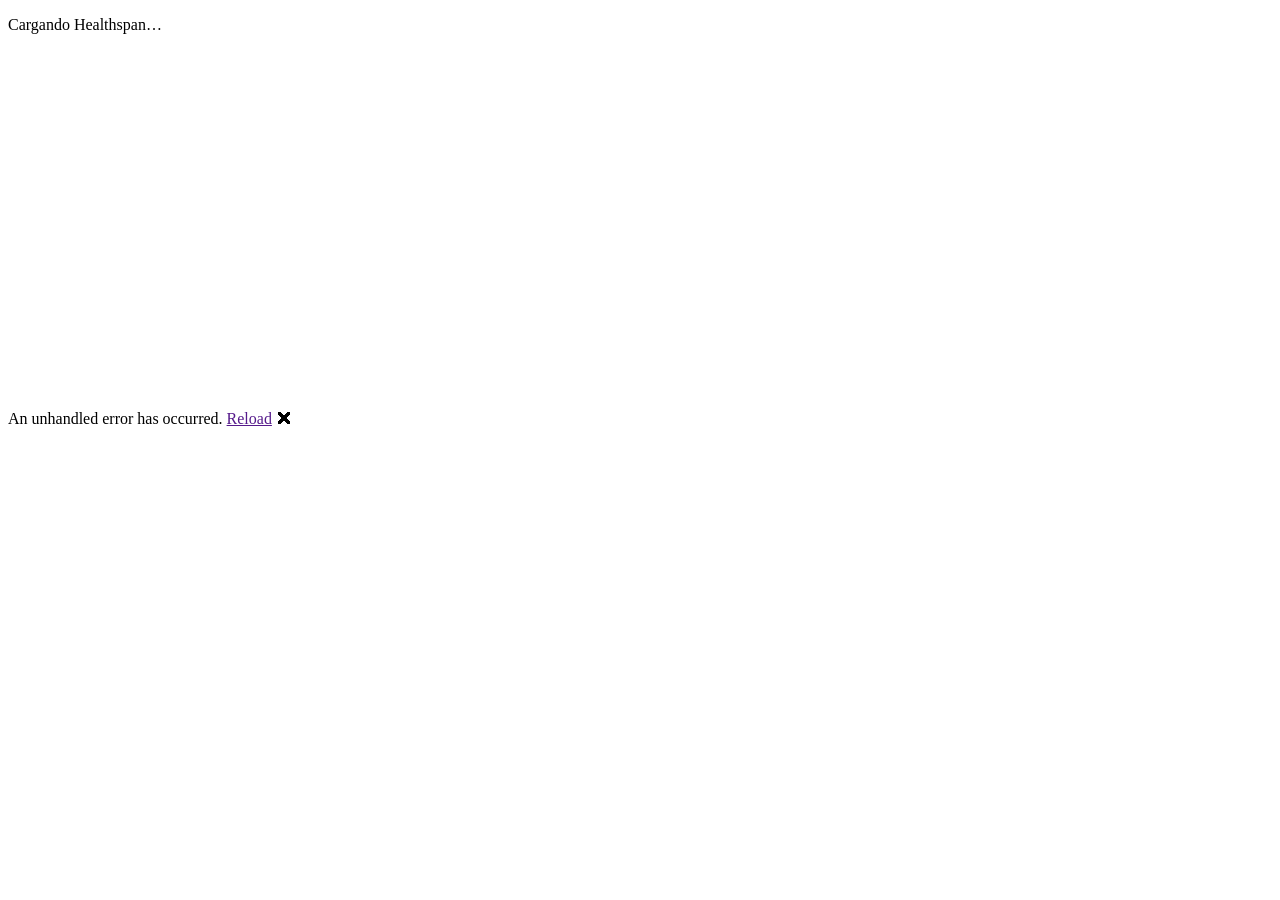
==== commit 97fb858e: "feat(ux): señales de carga percibidas — skeleton de arranque en el primer frame + skeletons por pant" ====
--- a/wwwroot/index.html
+++ b/wwwroot/index.html
@@ -4,7 +4,7 @@
 <head>
     <meta charset="utf-8" />
     <meta name="viewport" content="width=device-width, initial-scale=1.0, viewport-fit=cover" />
-    <title>Healthspan</title>
+    <title>healthspan_fe_wasm_pwa</title>
     <base href="/" />
     <!-- Design system v1 (docs/design/DESIGN.md §2): Inter 400-800. -->
     <link rel="preconnect" href="https://fonts.googleapis.com" />
@@ -18,16 +18,80 @@
 
 <body>
   <div id="app">
-    <div style="position:absolute; top:30vh; left:0; right:0; text-align:center">
-      <div id="loadingAnimation" style="width:100px; height:100px; margin:auto;">
-        <img src="icon-512.png" alt="Cargando" style="width:100%; height:100%;">
+    <!-- Carga percibida Tier-1 (t_fea01cd1, docs/design/skeleton-loading-spec.md):
+         durante el arranque WASM (cold 11-16s) se muestra un esqueleto que imita el
+         shell real (topbar 52px, sidebar 264px / bottom-nav 68px, bloques de altura
+         fija según la ruta pedida). Sin requests ni assets nuevos: HTML estático +
+         css/app.css, ya en la cadena render-blocking. Blazor monta sobre #app y lo
+         reemplaza en un único commit de render: la sustitución no desplaza ningún
+         elemento visible (aporta 0 a CLS). -->
+    <div id="hs-boot-skeleton" data-hs-loading="boot" role="status" aria-busy="true">
+      <div class="hs-boot-shell" aria-hidden="true">
+        <div class="hs-boot-topbar hs-skeleton"></div>
+        <aside class="hs-boot-sidebar hs-skeleton"></aside>
+        <main class="hs-boot-page">
+          <p class="hs-boot-status">Cargando Healthspan…</p>
+          <div class="hs-boot-heading hs-skeleton"></div>
+          <div class="hs-boot-blocks"></div>
+        </main>
+        <nav class="hs-boot-bottomnav hs-skeleton"></nav>
       </div>
+      <noscript>
+        <div class="noscript-warning">
+          <h2>JavaScript is required</h2>
+          <p>Esta aplicación requiere JavaScript para funcionar. Por favor, habilítalo en tu navegador.</p>
+        </div>
+      </noscript>
     </div>
   </div>
+  <script>
+    // Variante del esqueleto según la ruta pedida (sin requests extra). Las alturas
+    // se fijan inline para que los bloques sean visibles incluso antes de que
+    // app.css termine de aplicarse: la señal llega en <1s desde la navegación.
+    (function () {
+      var p = (location.pathname || '').replace(/\/+$/, '');
+      var v = 'generic';
+      if (/^\/training\/today/.test(p)) v = 'today';
+      else if (/^\/wellbeing\/activities/.test(p) || /^\/training\/history/.test(p)) v = 'list';
+      else if (/^\/training\/routines/.test(p)) v = 'cards';
+      else if (/^\/profile/.test(p)) v = 'insights';
+      else if (/^\/settings/.test(p)) v = 'settings';
+      var el = document.getElementById('hs-boot-skeleton');
+      if (!el) return;
+      el.setAttribute('data-variant', v);
+      var shapes = {
+        today: [[3, 88], [120], [170]],
+        list: [[56], [56], [56], [56], [56]],
+        cards: [[140], [140], [140]],
+        insights: [[3, 88], [260]],
+        settings: [[100], [100], [100], [100]],
+        generic: [[120], [120], [120]]
+      };
+      var host = el.querySelector('.hs-boot-blocks');
+      (shapes[v] || shapes.generic).forEach(function (s) {
+        if (s.length === 2) {
+          var row = document.createElement('div');
+          row.className = 'hs-boot-row';
+          for (var i = 0; i < s[0]; i++) {
+            var t = document.createElement('div');
+            t.className = 'hs-skeleton hs-boot-tile';
+            t.style.height = s[1] + 'px';
+            row.appendChild(t);
+          }
+          host.appendChild(row);
+        } else {
+          var b = document.createElement('div');
+          b.className = 'hs-skeleton hs-boot-block';
+          b.style.height = s[0] + 'px';
+          host.appendChild(b);
+        }
+      });
+    })();
+  </script>
 
     <div id="blazor-error-ui">
-        Se ha producido un error inesperado.
-        <a href="" class="reload">Recargar</a>
+        An unhandled error has occurred.
+        <a href="" class="reload">Reload</a>
         <a class="dismiss">🗙</a>
     </div>
     <script src="_framework/blazor.webassembly.js"></script>
--- a/wwwroot/css/app.css
+++ b/wwwroot/css/app.css
@@ -7244,3 +7244,136 @@
     bottom: 24px;
   }
 }
+
+/* ── Carga percibida (t_fea01cd1) · docs/design/skeleton-loading-spec.md ──── */
+/* Tier-1: esqueleto de arranque en index.html durante el boot WASM. Imita el
+   shell real (topbar 52px, sidebar 264px ≥1000px, bottom-nav 68px) para que la
+   sustitución al montar Blazor no desplace nada. Reusa .hs-skeleton (shimmer y
+   prefers-reduced-motion ya definidos arriba). */
+#hs-boot-skeleton {
+  position: fixed;
+  inset: 0;
+  z-index: 300;
+  background: var(--hs-canvas);
+}
+
+.hs-boot-shell {
+  position: absolute;
+  inset: 0;
+  display: grid;
+  grid-template-rows: var(--hs-topbar-height) minmax(0, 1fr) var(--hs-bottom-nav-height);
+  grid-template-columns: minmax(0, 1fr);
+}
+
+.hs-boot-topbar {
+  grid-row: 1;
+  grid-column: 1;
+  border-bottom: 1px solid var(--hs-border);
+}
+
+.hs-boot-sidebar {
+  display: none;
+}
+
+.hs-boot-page {
+  grid-row: 2;
+  display: flex;
+  flex-direction: column;
+  gap: var(--hs-space-3);
+  padding: var(--hs-space-4);
+  overflow: hidden;
+}
+
+.hs-boot-status {
+  margin: 0;
+  color: var(--hs-muted-text, #8b95a7);
+  font-size: 13px;
+}
+
+.hs-boot-heading {
+  height: 34px;
+  width: 40%;
+  min-width: 160px;
+  max-width: 320px;
+}
+
+.hs-boot-row {
+  display: grid;
+  grid-template-columns: repeat(3, minmax(0, 1fr));
+  gap: var(--hs-space-3);
+}
+
+.hs-boot-block,
+.hs-boot-tile {
+  width: 100%;
+  margin-bottom: 0;
+}
+
+.hs-boot-row {
+  margin-bottom: var(--hs-space-3);
+}
+
+.hs-boot-bottomnav {
+  grid-row: 3;
+  border-top: 1px solid var(--hs-border);
+}
+
+@media (min-width: 1000px) {
+  .hs-boot-shell {
+    grid-template-columns: var(--hs-sidebar-width) minmax(0, 1fr);
+    grid-template-rows: var(--hs-topbar-height) minmax(0, 1fr);
+  }
+
+  .hs-boot-topbar {
+    grid-row: 1;
+    grid-column: 2;
+  }
+
+  .hs-boot-sidebar {
+    display: block;
+    grid-row: 1 / 3;
+    grid-column: 1;
+    border-right: 1px solid var(--hs-border);
+  }
+
+  .hs-boot-page {
+    grid-row: 2;
+    grid-column: 2;
+    padding: var(--hs-space-5) var(--hs-space-5) var(--hs-space-4);
+  }
+
+  .hs-boot-bottomnav {
+    display: none;
+  }
+}
+
+/* Tier-2: esqueleto por pantalla (ScreenSkeleton.razor) mientras el fetch.
+   Alturas fijas por variante ≈ geometría cargada; el bloque skeleton es el
+   último elemento visible de la página, así que el swap skeleton→contenido
+   no desplaza nada (aporta 0 a CLS). */
+.hs-screen-skeleton {
+  display: flex;
+  flex-direction: column;
+  gap: var(--hs-space-3);
+}
+
+.hs-screen-skeleton .hs-skeleton {
+  margin-bottom: 0;
+}
+
+.hs-screen-skeleton .hs-skeleton-card {
+  margin-bottom: 0;
+}
+
+.hs-screen-skeleton-row {
+  display: grid;
+  grid-template-columns: repeat(3, minmax(0, 1fr));
+  gap: var(--hs-space-3);
+}
+
+/* Historial: marca el bloque skeleton existente para el contrato de medición. */
+.hs-hist-skeleton[data-hs-loading] {
+  display: flex;
+  flex-direction: column;
+  gap: var(--hs-space-2);
+}
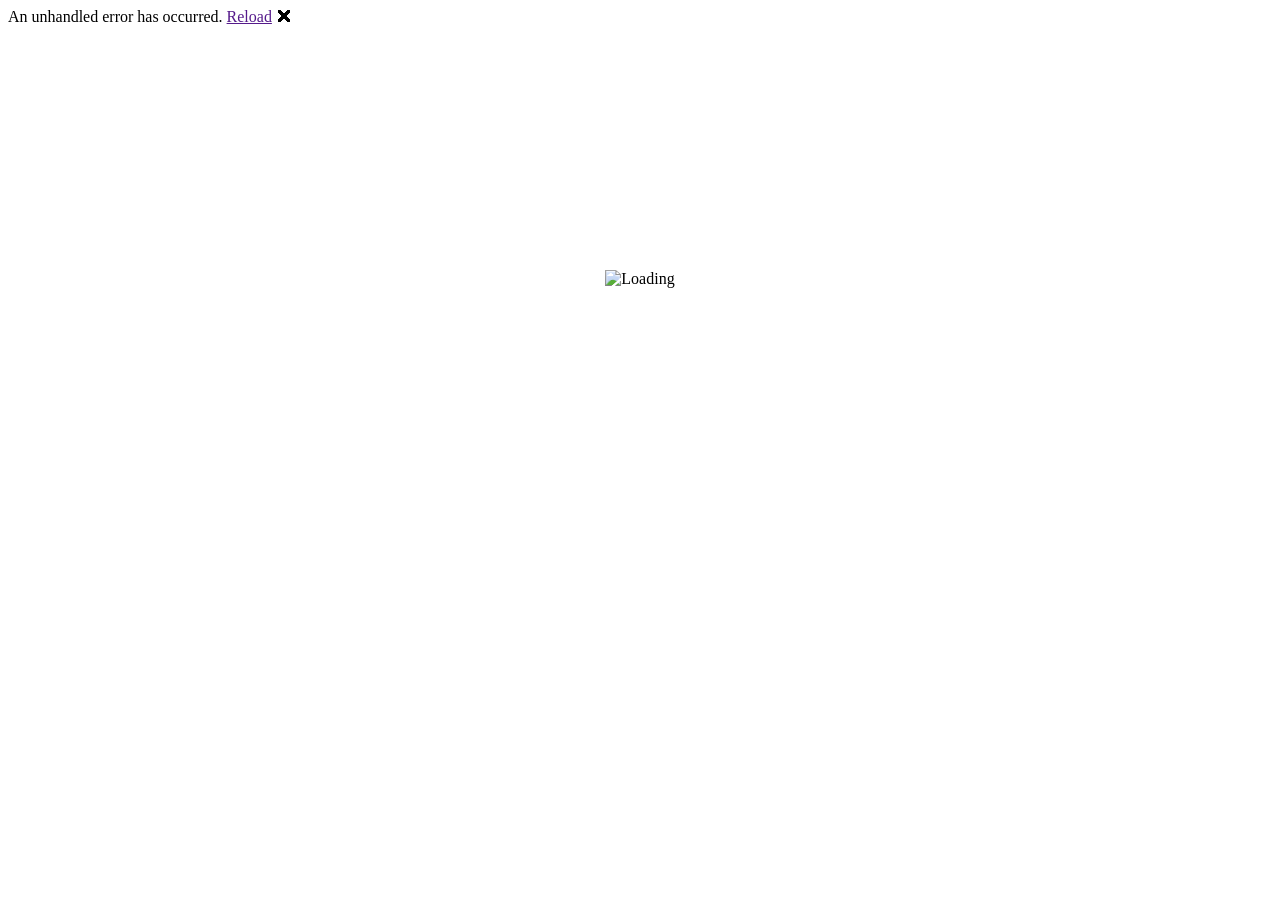
==== commit 34166ce5: "perf(boot): keep sqlite/sync out of the .NET boot window (t_c2936fe2) - defer sqlite worker spawn un" ====
--- a/wwwroot/index.html
+++ b/wwwroot/index.html
@@ -18,76 +18,12 @@
 
 <body>
   <div id="app">
-    <!-- Carga percibida Tier-1 (t_fea01cd1, docs/design/skeleton-loading-spec.md):
-         durante el arranque WASM (cold 11-16s) se muestra un esqueleto que imita el
-         shell real (topbar 52px, sidebar 264px / bottom-nav 68px, bloques de altura
-         fija según la ruta pedida). Sin requests ni assets nuevos: HTML estático +
-         css/app.css, ya en la cadena render-blocking. Blazor monta sobre #app y lo
-         reemplaza en un único commit de render: la sustitución no desplaza ningún
-         elemento visible (aporta 0 a CLS). -->
-    <div id="hs-boot-skeleton" data-hs-loading="boot" role="status" aria-busy="true">
-      <div class="hs-boot-shell" aria-hidden="true">
-        <div class="hs-boot-topbar hs-skeleton"></div>
-        <aside class="hs-boot-sidebar hs-skeleton"></aside>
-        <main class="hs-boot-page">
-          <p class="hs-boot-status">Cargando Healthspan…</p>
-          <div class="hs-boot-heading hs-skeleton"></div>
-          <div class="hs-boot-blocks"></div>
-        </main>
-        <nav class="hs-boot-bottomnav hs-skeleton"></nav>
+    <div style="position:absolute; top:30vh; left:0; right:0; text-align:center">
+      <div id="loadingAnimation" style="width:100px; height:100px; margin:auto;">
+        <img src="icon-512.png" alt="Loading" style="width:100%; height:100%;">
       </div>
-      <noscript>
-        <div class="noscript-warning">
-          <h2>JavaScript is required</h2>
-          <p>Esta aplicación requiere JavaScript para funcionar. Por favor, habilítalo en tu navegador.</p>
-        </div>
-      </noscript>
     </div>
   </div>
-  <script>
-    // Variante del esqueleto según la ruta pedida (sin requests extra). Las alturas
-    // se fijan inline para que los bloques sean visibles incluso antes de que
-    // app.css termine de aplicarse: la señal llega en <1s desde la navegación.
-    (function () {
-      var p = (location.pathname || '').replace(/\/+$/, '');
-      var v = 'generic';
-      if (/^\/training\/today/.test(p)) v = 'today';
-      else if (/^\/wellbeing\/activities/.test(p) || /^\/training\/history/.test(p)) v = 'list';
-      else if (/^\/training\/routines/.test(p)) v = 'cards';
-      else if (/^\/profile/.test(p)) v = 'insights';
-      else if (/^\/settings/.test(p)) v = 'settings';
-      var el = document.getElementById('hs-boot-skeleton');
-      if (!el) return;
-      el.setAttribute('data-variant', v);
-      var shapes = {
-        today: [[3, 88], [120], [170]],
-        list: [[56], [56], [56], [56], [56]],
-        cards: [[140], [140], [140]],
-        insights: [[3, 88], [260]],
-        settings: [[100], [100], [100], [100]],
-        generic: [[120], [120], [120]]
-      };
-      var host = el.querySelector('.hs-boot-blocks');
-      (shapes[v] || shapes.generic).forEach(function (s) {
-        if (s.length === 2) {
-          var row = document.createElement('div');
-          row.className = 'hs-boot-row';
-          for (var i = 0; i < s[0]; i++) {
-            var t = document.createElement('div');
-            t.className = 'hs-skeleton hs-boot-tile';
-            t.style.height = s[1] + 'px';
-            row.appendChild(t);
-          }
-          host.appendChild(row);
-        } else {
-          var b = document.createElement('div');
-          b.className = 'hs-skeleton hs-boot-block';
-          b.style.height = s[0] + 'px';
-          host.appendChild(b);
-        }
-      });
-    })();
-  </script>
 
     <div id="blazor-error-ui">
         An unhandled error has occurred.
@@ -96,10 +32,6 @@
     </div>
     <script src="_framework/blazor.webassembly.js"></script>
     <script src="_content/MudBlazor/MudBlazor.min.js"></script>
-    <script type="module">
-        import sqlite3InitModule from './js/sqlite/sqlite3-api.mjs';
-        globalThis.sqlite3InitModule = sqlite3InitModule;
-    </script>
     <script src="js/sqlite/offline-db.js"></script>
     <script src="https://accounts.google.com/gsi/client" async defer></script>
     <script src="js/googleAuth.js"></script>
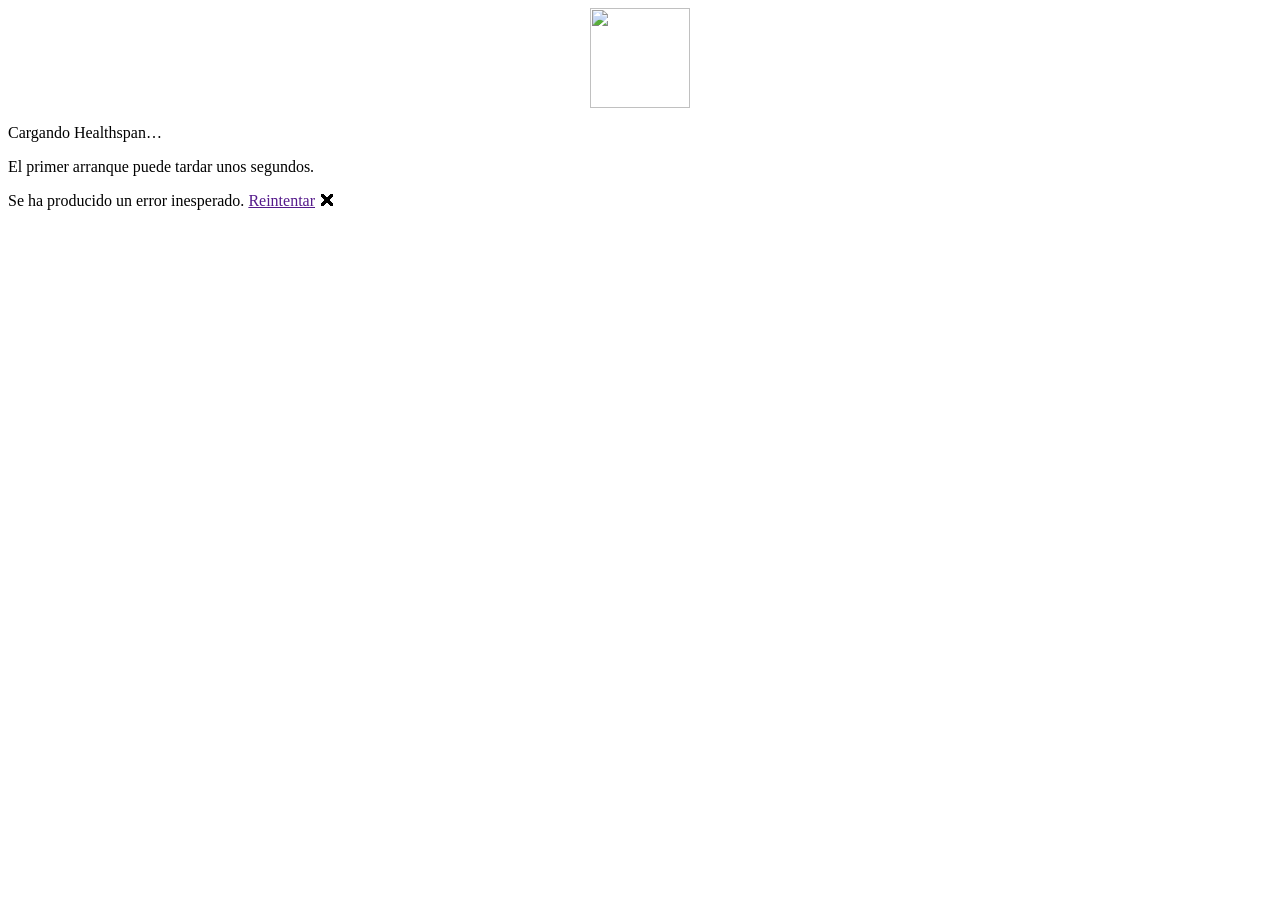
==== commit 3d014aa2: "fix(ux): splash de arranque WASM visible en espanol con progreso (t_70bfccd8) - Splash estatico: log" ====
--- a/wwwroot/index.html
+++ b/wwwroot/index.html
@@ -18,20 +18,27 @@
 
 <body>
   <div id="app">
-    <div style="position:absolute; top:30vh; left:0; right:0; text-align:center">
+    <div class="hs-boot" role="status" aria-live="polite">
       <div id="loadingAnimation" style="width:100px; height:100px; margin:auto;">
-        <img src="icon-512.png" alt="Loading" style="width:100%; height:100%;">
+        <img src="icon-512.png" alt="" style="width:100%; height:100%;">
       </div>
+      <p class="hs-boot-title">Cargando Healthspan…</p>
+      <p class="hs-boot-hint">El primer arranque puede tardar unos segundos.</p>
+      <div class="hs-boot-bar" aria-hidden="true"><span></span></div>
     </div>
   </div>
 
     <div id="blazor-error-ui">
-        An unhandled error has occurred.
-        <a href="" class="reload">Reload</a>
-        <a class="dismiss">🗙</a>
+        Se ha producido un error inesperado.
+        <a href="" class="reload">Reintentar</a>
+        <a class="dismiss" aria-label="Cerrar aviso">🗙</a>
     </div>
     <script src="_framework/blazor.webassembly.js"></script>
     <script src="_content/MudBlazor/MudBlazor.min.js"></script>
+    <script type="module">
+        import sqlite3InitModule from './js/sqlite/sqlite3-api.mjs';
+        globalThis.sqlite3InitModule = sqlite3InitModule;
+    </script>
     <script src="js/sqlite/offline-db.js"></script>
     <script src="https://accounts.google.com/gsi/client" async defer></script>
     <script src="js/googleAuth.js"></script>
--- a/wwwroot/css/app.css
+++ b/wwwroot/css/app.css
@@ -2078,6 +2078,87 @@
   animation: heartbeat 1s ease-in-out infinite;
 }
 
+/* ── Splash de arranque WASM (t_70bfccd8): estado visible en español ── */
+/* Static pre-boot canvas: the dark canvas is normally painted by MudLayout;
+   the static splash must not render light tokens on the browser's white. */
+html, body { background-color: var(--hs-canvas); color: var(--hs-t1); }
+.hs-boot {
+  position: absolute;
+  top: 30vh;
+  left: 0;
+  right: 0;
+  text-align: center;
+  font-family: var(--hs-font-family);
+  color: var(--hs-t1);
+}
+.hs-boot-title {
+  margin: 16px 0 4px;
+  font-size: var(--hs-font-size-lg);
+  font-weight: 600;
+  color: var(--hs-t1);
+}
+.hs-boot-hint {
+  margin: 0;
+  font-size: var(--hs-font-size-sm);
+  color: var(--hs-t2);
+}
+.hs-boot-bar {
+  position: relative;
+  width: 160px;
+  height: 4px;
+  margin: 18px auto 0;
+  border-radius: 999px;
+  background: var(--hs-raised);
+  overflow: hidden;
+}
+.hs-boot-bar > span {
+  position: absolute;
+  top: 0;
+  bottom: 0;
+  width: 40%;
+  border-radius: inherit;
+  background: var(--hs-accent);
+  animation: hs-boot-slide 1.2s ease-in-out infinite;
+}
+@keyframes hs-boot-slide {
+  0% { transform: translateX(-110%); }
+  100% { transform: translateX(370%); }
+}
+@media (prefers-reduced-motion: reduce) {
+  #loadingAnimation img, #slowLoadingAnimation img { animation: none; }
+  .hs-boot-bar > span { animation: none; width: 100%; }
+}
+
+/* ── Blazor error-ui localizado, oculto hasta el error (t_70bfccd8) ── */
+#blazor-error-ui {
+  display: none;
+  position: fixed;
+  bottom: 0;
+  left: 0;
+  right: 0;
+  z-index: 1000;
+  padding: var(--hs-space-3) var(--hs-space-5) var(--hs-space-3) var(--hs-space-4);
+  background: var(--hs-card);
+  border-top: 2px solid var(--hs-err);
+  color: var(--hs-t1);
+  font-family: var(--hs-font-family);
+  align-items: center;
+  gap: var(--hs-space-3);
+}
+#blazor-error-ui .reload {
+  color: var(--hs-accent-ink);
+  font-weight: 600;
+  text-decoration: underline;
+}
+#blazor-error-ui .dismiss {
+  cursor: pointer;
+  position: absolute;
+  right: var(--hs-space-3);
+  top: 50%;
+  transform: translateY(-50%);
+  color: var(--hs-t3);
+}
+
 @keyframes slow-heartbeat {
   0%, 100% { transform: scale(1); }
   50% { transform: scale(1.1); }
@@ -7244,136 +7325,3 @@
     bottom: 24px;
   }
 }
-
-/* ── Carga percibida (t_fea01cd1) · docs/design/skeleton-loading-spec.md ──── */
-/* Tier-1: esqueleto de arranque en index.html durante el boot WASM. Imita el
-   shell real (topbar 52px, sidebar 264px ≥1000px, bottom-nav 68px) para que la
-   sustitución al montar Blazor no desplace nada. Reusa .hs-skeleton (shimmer y
-   prefers-reduced-motion ya definidos arriba). */
-#hs-boot-skeleton {
-  position: fixed;
-  inset: 0;
-  z-index: 300;
-  background: var(--hs-canvas);
-}
-
-.hs-boot-shell {
-  position: absolute;
-  inset: 0;
-  display: grid;
-  grid-template-rows: var(--hs-topbar-height) minmax(0, 1fr) var(--hs-bottom-nav-height);
-  grid-template-columns: minmax(0, 1fr);
-}
-
-.hs-boot-topbar {
-  grid-row: 1;
-  grid-column: 1;
-  border-bottom: 1px solid var(--hs-border);
-}
-
-.hs-boot-sidebar {
-  display: none;
-}
-
-.hs-boot-page {
-  grid-row: 2;
-  display: flex;
-  flex-direction: column;
-  gap: var(--hs-space-3);
-  padding: var(--hs-space-4);
-  overflow: hidden;
-}
-
-.hs-boot-status {
-  margin: 0;
-  color: var(--hs-muted-text, #8b95a7);
-  font-size: 13px;
-}
-
-.hs-boot-heading {
-  height: 34px;
-  width: 40%;
-  min-width: 160px;
-  max-width: 320px;
-}
-
-.hs-boot-row {
-  display: grid;
-  grid-template-columns: repeat(3, minmax(0, 1fr));
-  gap: var(--hs-space-3);
-}
-
-.hs-boot-block,
-.hs-boot-tile {
-  width: 100%;
-  margin-bottom: 0;
-}
-
-.hs-boot-row {
-  margin-bottom: var(--hs-space-3);
-}
-
-.hs-boot-bottomnav {
-  grid-row: 3;
-  border-top: 1px solid var(--hs-border);
-}
-
-@media (min-width: 1000px) {
-  .hs-boot-shell {
-    grid-template-columns: var(--hs-sidebar-width) minmax(0, 1fr);
-    grid-template-rows: var(--hs-topbar-height) minmax(0, 1fr);
-  }
-
-  .hs-boot-topbar {
-    grid-row: 1;
-    grid-column: 2;
-  }
-
-  .hs-boot-sidebar {
-    display: block;
-    grid-row: 1 / 3;
-    grid-column: 1;
-    border-right: 1px solid var(--hs-border);
-  }
-
-  .hs-boot-page {
-    grid-row: 2;
-    grid-column: 2;
-    padding: var(--hs-space-5) var(--hs-space-5) var(--hs-space-4);
-  }
-
-  .hs-boot-bottomnav {
-    display: none;
-  }
-}
-
-/* Tier-2: esqueleto por pantalla (ScreenSkeleton.razor) mientras el fetch.
-   Alturas fijas por variante ≈ geometría cargada; el bloque skeleton es el
-   último elemento visible de la página, así que el swap skeleton→contenido
-   no desplaza nada (aporta 0 a CLS). */
-.hs-screen-skeleton {
-  display: flex;
-  flex-direction: column;
-  gap: var(--hs-space-3);
-}
-
-.hs-screen-skeleton .hs-skeleton {
-  margin-bottom: 0;
-}
-
-.hs-screen-skeleton .hs-skeleton-card {
-  margin-bottom: 0;
-}
-
-.hs-screen-skeleton-row {
-  display: grid;
-  grid-template-columns: repeat(3, minmax(0, 1fr));
-  gap: var(--hs-space-3);
-}
-
-/* Historial: marca el bloque skeleton existente para el contrato de medición. */
-.hs-hist-skeleton[data-hs-loading] {
-  display: flex;
-  flex-direction: column;
-  gap: var(--hs-space-2);
-}
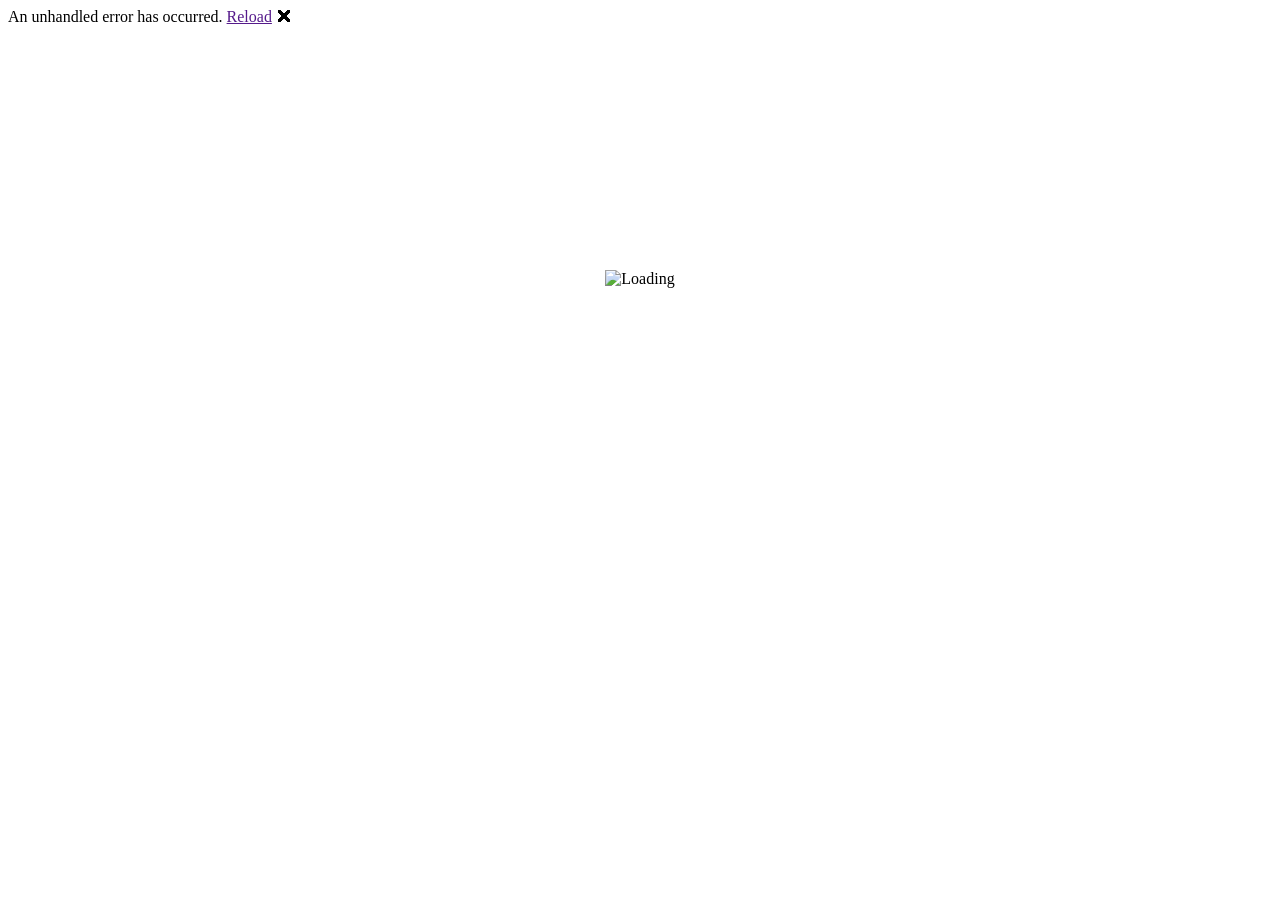
==== commit 40bdcd83: "perf(boot): keep sqlite/sync out of the .NET boot window (t_c2936fe2) (#39) - defer sqlite worker sp" ====
--- a/wwwroot/index.html
+++ b/wwwroot/index.html
@@ -18,27 +18,20 @@
 
 <body>
   <div id="app">
-    <div class="hs-boot" role="status" aria-live="polite">
+    <div style="position:absolute; top:30vh; left:0; right:0; text-align:center">
       <div id="loadingAnimation" style="width:100px; height:100px; margin:auto;">
-        <img src="icon-512.png" alt="" style="width:100%; height:100%;">
+        <img src="icon-512.png" alt="Loading" style="width:100%; height:100%;">
       </div>
-      <p class="hs-boot-title">Cargando Healthspan…</p>
-      <p class="hs-boot-hint">El primer arranque puede tardar unos segundos.</p>
-      <div class="hs-boot-bar" aria-hidden="true"><span></span></div>
     </div>
   </div>
 
     <div id="blazor-error-ui">
-        Se ha producido un error inesperado.
-        <a href="" class="reload">Reintentar</a>
-        <a class="dismiss" aria-label="Cerrar aviso">🗙</a>
+        An unhandled error has occurred.
+        <a href="" class="reload">Reload</a>
+        <a class="dismiss">🗙</a>
     </div>
     <script src="_framework/blazor.webassembly.js"></script>
     <script src="_content/MudBlazor/MudBlazor.min.js"></script>
-    <script type="module">
-        import sqlite3InitModule from './js/sqlite/sqlite3-api.mjs';
-        globalThis.sqlite3InitModule = sqlite3InitModule;
-    </script>
     <script src="js/sqlite/offline-db.js"></script>
     <script src="https://accounts.google.com/gsi/client" async defer></script>
     <script src="js/googleAuth.js"></script>
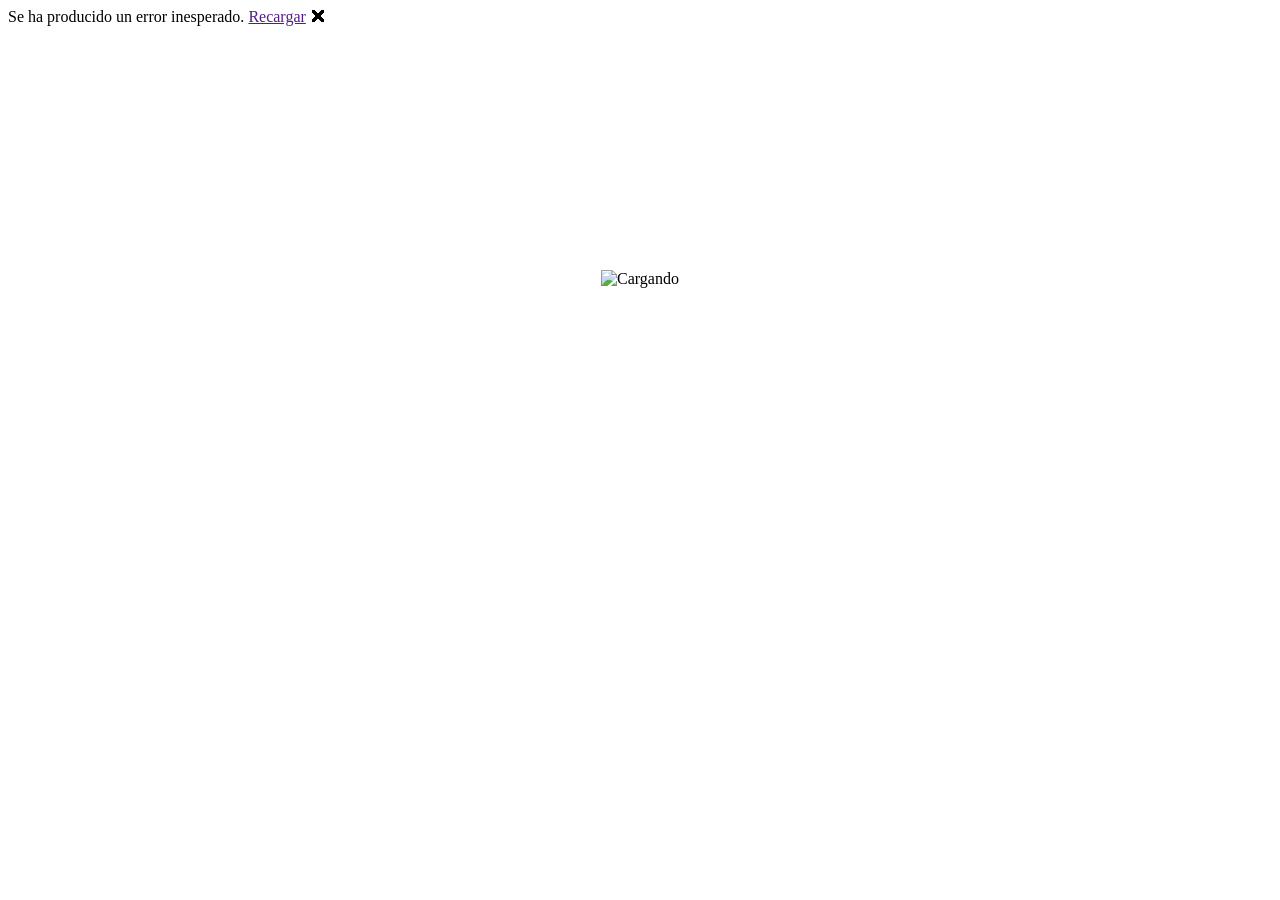
==== commit 30e616ec: "Merge 7310f883ffca0dd2119444cbab64179e895d999a into b77b53cf4180992b09e13f5e64b371e5307173c9" ====
--- a/wwwroot/index.html
+++ b/wwwroot/index.html
@@ -4,7 +4,7 @@
 <head>
     <meta charset="utf-8" />
     <meta name="viewport" content="width=device-width, initial-scale=1.0, viewport-fit=cover" />
-    <title>healthspan_fe_wasm_pwa</title>
+    <title>Healthspan</title>
     <base href="/" />
     <!-- Design system v1 (docs/design/DESIGN.md §2): Inter 400-800. -->
     <link rel="preconnect" href="https://fonts.googleapis.com" />
@@ -20,14 +20,14 @@
   <div id="app">
     <div style="position:absolute; top:30vh; left:0; right:0; text-align:center">
       <div id="loadingAnimation" style="width:100px; height:100px; margin:auto;">
-        <img src="icon-512.png" alt="Loading" style="width:100%; height:100%;">
+        <img src="icon-512.png" alt="Cargando" style="width:100%; height:100%;">
       </div>
     </div>
   </div>
 
     <div id="blazor-error-ui">
-        An unhandled error has occurred.
-        <a href="" class="reload">Reload</a>
+        Se ha producido un error inesperado.
+        <a href="" class="reload">Recargar</a>
         <a class="dismiss">🗙</a>
     </div>
     <script src="_framework/blazor.webassembly.js"></script>
--- a/wwwroot/css/app.css
+++ b/wwwroot/css/app.css
@@ -89,6 +89,8 @@
   font-variant-numeric: tabular-nums;
 }
 
+/* Keyboard focus ring (WCAG 2.4.7): one token for every interactive control.
+   Zero specificity on purpose — component rules further down refine it. */
 :where(a, button, input, select, textarea, [role="button"], [tabindex]:not([tabindex="-1"])):focus-visible {
   outline: 2px solid var(--mud-palette-primary);
   outline-offset: 3px;
@@ -96,10 +98,30 @@
   box-shadow: var(--hs-shadow-focus);
 }
 
-/* MudBlazor draws the accessible focus state on the outlined container. */
-.mud-input-slot:focus-visible {
-  outline: none;
-  box-shadow: none;
+/* MudBlazor defeats that ring: it ships `button:focus{outline:none}` (0,1,1) and
+   `.mud-button-filled:focus-visible{box-shadow:<elevation>}` (0,2,0), both of which
+   outrank a zero-specificity `:where(...)`. Result: every button in the app kept
+   its resting elevation and showed no keyboard feedback at all. Restating the ring
+   at class specificity wins back the outline and the halo; app.css loads after
+   MudBlazor.min.css, so it also takes the (0,2,0) tie. */
+button:focus-visible,
+.mud-button-root:focus-visible,
+.mud-icon-button:focus-visible,
+.mud-chip:focus-visible {
+  outline: 2px solid var(--mud-palette-primary);
+  outline-offset: 3px;
+  box-shadow: var(--hs-shadow-focus);
+}
+
+/* Text fields keep the ring on the outlined container, not on the inner input:
+   MudBlazor zeroes the input outline (`.mud-input>input.mud-input-root:focus
+   {outline:0}`, 0,3,1) and repaints the container border from 1px --hs-border to
+   2px primary on :focus-within. The halo rides on that container so a field reads
+   like every other control. */
+.mud-input:has(input.mud-input-slot:focus-visible) .mud-input-outlined-border {
+  border-width: 2px;
+  border-color: var(--mud-palette-primary);
+  box-shadow: var(--hs-shadow-focus);
 }
 
 @media (prefers-reduced-motion: reduce) {
@@ -618,8 +640,13 @@
     padding: 0 var(--hs-space-1);
   }
 
-  .hs-page-header-title-only,
-  .hs-page-header-with-actions .hs-page-header-copy {
+  /* D6 (t_cae11b27): pages that provide a Subtitle are exempt — the subtitle is
+     substantive context ('Follow them in Training > Today'), and this fake sr-only
+     inherited white-space:nowrap, so the copy flex item sized to max-content
+     (~482px) and escaped the 1px clip box at 390px (left 11 -> right 493).
+     The mobile .hs-page-header above already wraps, so visible copy fits. */
+  .hs-page-header-title-only:not(.hs-page-header-keeps-copy),
+  .hs-page-header-with-actions:not(.hs-page-header-keeps-copy) .hs-page-header-copy {
     position: absolute !important;
     width: 1px !important;
     height: 1px !important;
@@ -2078,87 +2105,6 @@
   animation: heartbeat 1s ease-in-out infinite;
 }
 
-/* ── Splash de arranque WASM (t_70bfccd8): estado visible en español ── */
-/* Static pre-boot canvas: the dark canvas is normally painted by MudLayout;
-   the static splash must not render light tokens on the browser's white. */
-html, body { background-color: var(--hs-canvas); color: var(--hs-t1); }
-.hs-boot {
-  position: absolute;
-  top: 30vh;
-  left: 0;
-  right: 0;
-  text-align: center;
-  font-family: var(--hs-font-family);
-  color: var(--hs-t1);
-}
-.hs-boot-title {
-  margin: 16px 0 4px;
-  font-size: var(--hs-font-size-lg);
-  font-weight: 600;
-  color: var(--hs-t1);
-}
-.hs-boot-hint {
-  margin: 0;
-  font-size: var(--hs-font-size-sm);
-  color: var(--hs-t2);
-}
-.hs-boot-bar {
-  position: relative;
-  width: 160px;
-  height: 4px;
-  margin: 18px auto 0;
-  border-radius: 999px;
-  background: var(--hs-raised);
-  overflow: hidden;
-}
-.hs-boot-bar > span {
-  position: absolute;
-  top: 0;
-  bottom: 0;
-  width: 40%;
-  border-radius: inherit;
-  background: var(--hs-accent);
-  animation: hs-boot-slide 1.2s ease-in-out infinite;
-}
-@keyframes hs-boot-slide {
-  0% { transform: translateX(-110%); }
-  100% { transform: translateX(370%); }
-}
-@media (prefers-reduced-motion: reduce) {
-  #loadingAnimation img, #slowLoadingAnimation img { animation: none; }
-  .hs-boot-bar > span { animation: none; width: 100%; }
-}
-
-/* ── Blazor error-ui localizado, oculto hasta el error (t_70bfccd8) ── */
-#blazor-error-ui {
-  display: none;
-  position: fixed;
-  bottom: 0;
-  left: 0;
-  right: 0;
-  z-index: 1000;
-  padding: var(--hs-space-3) var(--hs-space-5) var(--hs-space-3) var(--hs-space-4);
-  background: var(--hs-card);
-  border-top: 2px solid var(--hs-err);
-  color: var(--hs-t1);
-  font-family: var(--hs-font-family);
-  align-items: center;
-  gap: var(--hs-space-3);
-}
-#blazor-error-ui .reload {
-  color: var(--hs-accent-ink);
-  font-weight: 600;
-  text-decoration: underline;
-}
-#blazor-error-ui .dismiss {
-  cursor: pointer;
-  position: absolute;
-  right: var(--hs-space-3);
-  top: 50%;
-  transform: translateY(-50%);
-  color: var(--hs-t3);
-}
-
 @keyframes slow-heartbeat {
   0%, 100% { transform: scale(1); }
   50% { transform: scale(1.1); }
@@ -7044,6 +6990,17 @@
   padding: var(--hs-space-2) 0 var(--hs-space-5);
 }
 
+.hs-hist-pager {
+  display: flex;
+  justify-content: center;
+  gap: var(--hs-space-3);
+}
+
+.hs-hist-pager .hs-cta {
+  max-width: 200px;
+  flex: 1 1 auto;
+}
+
 .hs-hist-hint {
   margin: 0;
   color: var(--hs-t3);
@@ -7325,3 +7282,26 @@
     bottom: 24px;
   }
 }
+
+/* Blazor's unhandled-error banner ships hidden and is only shown when the
+   framework puts it in display; without this rule the bare div rendered as
+   visible text on every page. */
+#blazor-error-ui {
+  display: none;
+  position: fixed;
+  right: 0;
+  bottom: 0;
+  left: 0;
+  z-index: 1000;
+  padding: 0.6rem 1.25rem 0.7rem;
+  background: #fff3c4;
+  color: #1c1b1f;
+  box-shadow: 0 0 1.2rem rgba(0, 0, 0, 0.35);
+}
+
+#blazor-error-ui .dismiss {
+  position: absolute;
+  top: 0.5rem;
+  right: 0.75rem;
+  cursor: pointer;
+}
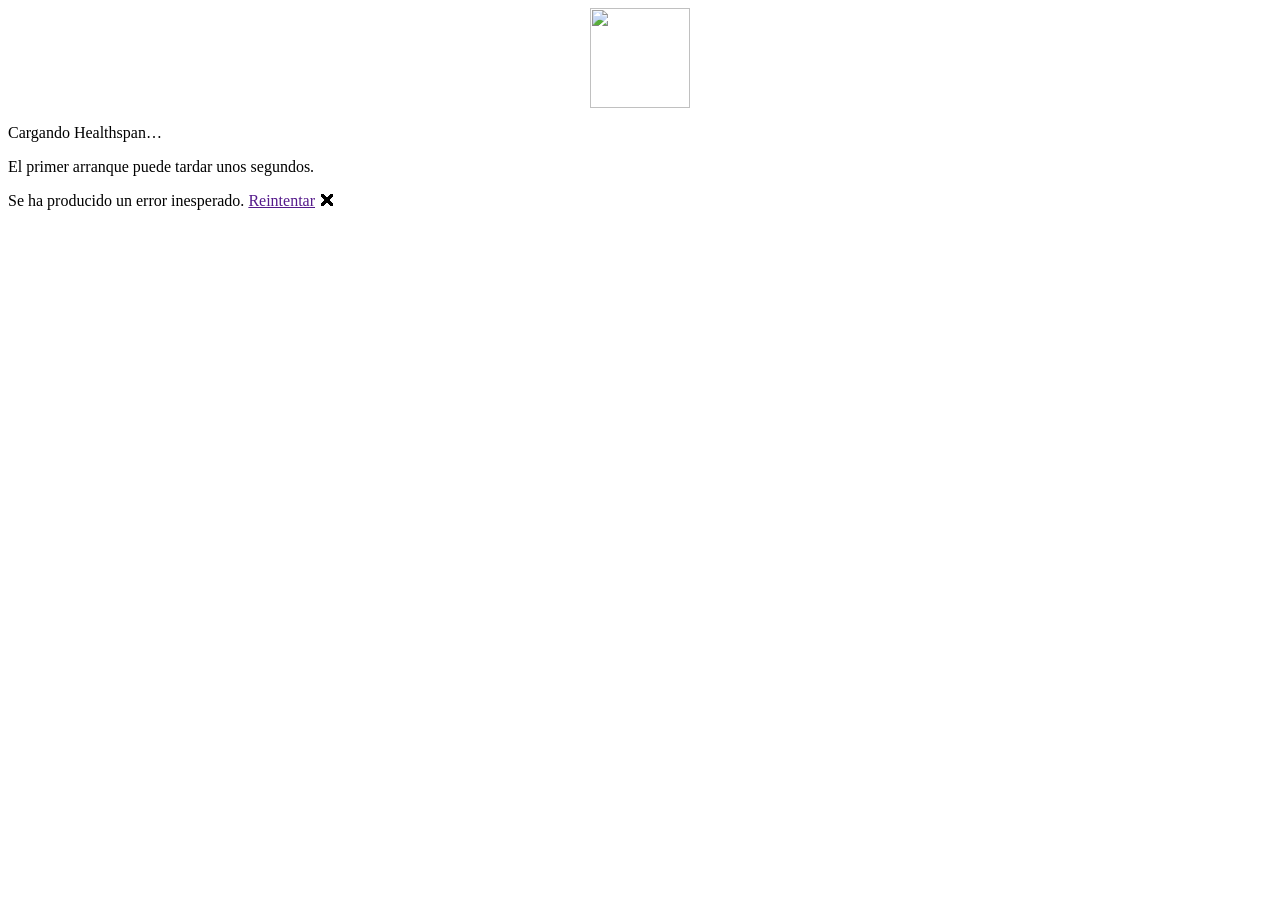
==== commit 06a872cd: "Merge 3d014aa21dfa193b270ef78468c231fef83570cd into 528fab4ca45ce6d64d53d01db296504ac6b9d1c9" ====
--- a/wwwroot/index.html
+++ b/wwwroot/index.html
@@ -4,7 +4,7 @@
 <head>
     <meta charset="utf-8" />
     <meta name="viewport" content="width=device-width, initial-scale=1.0, viewport-fit=cover" />
-    <title>Healthspan</title>
+    <title>healthspan_fe_wasm_pwa</title>
     <base href="/" />
     <!-- Design system v1 (docs/design/DESIGN.md §2): Inter 400-800. -->
     <link rel="preconnect" href="https://fonts.googleapis.com" />
@@ -18,17 +18,20 @@
 
 <body>
   <div id="app">
-    <div style="position:absolute; top:30vh; left:0; right:0; text-align:center">
+    <div class="hs-boot" role="status" aria-live="polite">
       <div id="loadingAnimation" style="width:100px; height:100px; margin:auto;">
-        <img src="icon-512.png" alt="Cargando" style="width:100%; height:100%;">
+        <img src="icon-512.png" alt="" style="width:100%; height:100%;">
       </div>
+      <p class="hs-boot-title">Cargando Healthspan…</p>
+      <p class="hs-boot-hint">El primer arranque puede tardar unos segundos.</p>
+      <div class="hs-boot-bar" aria-hidden="true"><span></span></div>
     </div>
   </div>
 
     <div id="blazor-error-ui">
         Se ha producido un error inesperado.
-        <a href="" class="reload">Recargar</a>
-        <a class="dismiss">🗙</a>
+        <a href="" class="reload">Reintentar</a>
+        <a class="dismiss" aria-label="Cerrar aviso">🗙</a>
     </div>
     <script src="_framework/blazor.webassembly.js"></script>
     <script src="_content/MudBlazor/MudBlazor.min.js"></script>
--- a/wwwroot/css/app.css
+++ b/wwwroot/css/app.css
@@ -667,7 +667,12 @@
      primary context and the topbar does not show it, so the generic
      "hide the header copy on mobile" rule removed the whole activation
      context (prod QA: no "Hoy", no date). */
-  .hs-today-page > .hs-page-header .hs-page-header-copy {
+  /* Same for Insights (card t_dcccd188): its subtitle ("Weekly muscle load"
+     or the selected week range) is the page's context and was measured as a
+     sr-only ghost overflowing to right=501 at 390px. Visible copy that wraps
+     in the content column cannot overflow the viewport. */
+  .hs-today-page > .hs-page-header .hs-page-header-copy,
+  .hs-insights-page > .hs-page-header .hs-page-header-copy {
     position: static !important;
     width: auto !important;
     height: auto !important;
@@ -2103,6 +2108,87 @@
 
 #loadingAnimation img, #slowLoadingAnimation img {
   animation: heartbeat 1s ease-in-out infinite;
+}
+
+/* ── Splash de arranque WASM (t_70bfccd8): estado visible en español ── */
+/* Static pre-boot canvas: the dark canvas is normally painted by MudLayout;
+   the static splash must not render light tokens on the browser's white. */
+html, body { background-color: var(--hs-canvas); color: var(--hs-t1); }
+.hs-boot {
+  position: absolute;
+  top: 30vh;
+  left: 0;
+  right: 0;
+  text-align: center;
+  font-family: var(--hs-font-family);
+  color: var(--hs-t1);
+}
+.hs-boot-title {
+  margin: 16px 0 4px;
+  font-size: var(--hs-font-size-lg);
+  font-weight: 600;
+  color: var(--hs-t1);
+}
+.hs-boot-hint {
+  margin: 0;
+  font-size: var(--hs-font-size-sm);
+  color: var(--hs-t2);
+}
+.hs-boot-bar {
+  position: relative;
+  width: 160px;
+  height: 4px;
+  margin: 18px auto 0;
+  border-radius: 999px;
+  background: var(--hs-raised);
+  overflow: hidden;
+}
+.hs-boot-bar > span {
+  position: absolute;
+  top: 0;
+  bottom: 0;
+  width: 40%;
+  border-radius: inherit;
+  background: var(--hs-accent);
+  animation: hs-boot-slide 1.2s ease-in-out infinite;
+}
+@keyframes hs-boot-slide {
+  0% { transform: translateX(-110%); }
+  100% { transform: translateX(370%); }
+}
+@media (prefers-reduced-motion: reduce) {
+  #loadingAnimation img, #slowLoadingAnimation img { animation: none; }
+  .hs-boot-bar > span { animation: none; width: 100%; }
+}
+
+/* ── Blazor error-ui localizado, oculto hasta el error (t_70bfccd8) ── */
+#blazor-error-ui {
+  display: none;
+  position: fixed;
+  bottom: 0;
+  left: 0;
+  right: 0;
+  z-index: 1000;
+  padding: var(--hs-space-3) var(--hs-space-5) var(--hs-space-3) var(--hs-space-4);
+  background: var(--hs-card);
+  border-top: 2px solid var(--hs-err);
+  color: var(--hs-t1);
+  font-family: var(--hs-font-family);
+  align-items: center;
+  gap: var(--hs-space-3);
+}
+#blazor-error-ui .reload {
+  color: var(--hs-accent-ink);
+  font-weight: 600;
+  text-decoration: underline;
+}
+#blazor-error-ui .dismiss {
+  cursor: pointer;
+  position: absolute;
+  right: var(--hs-space-3);
+  top: 50%;
+  transform: translateY(-50%);
+  color: var(--hs-t3);
 }
 
 @keyframes slow-heartbeat {
